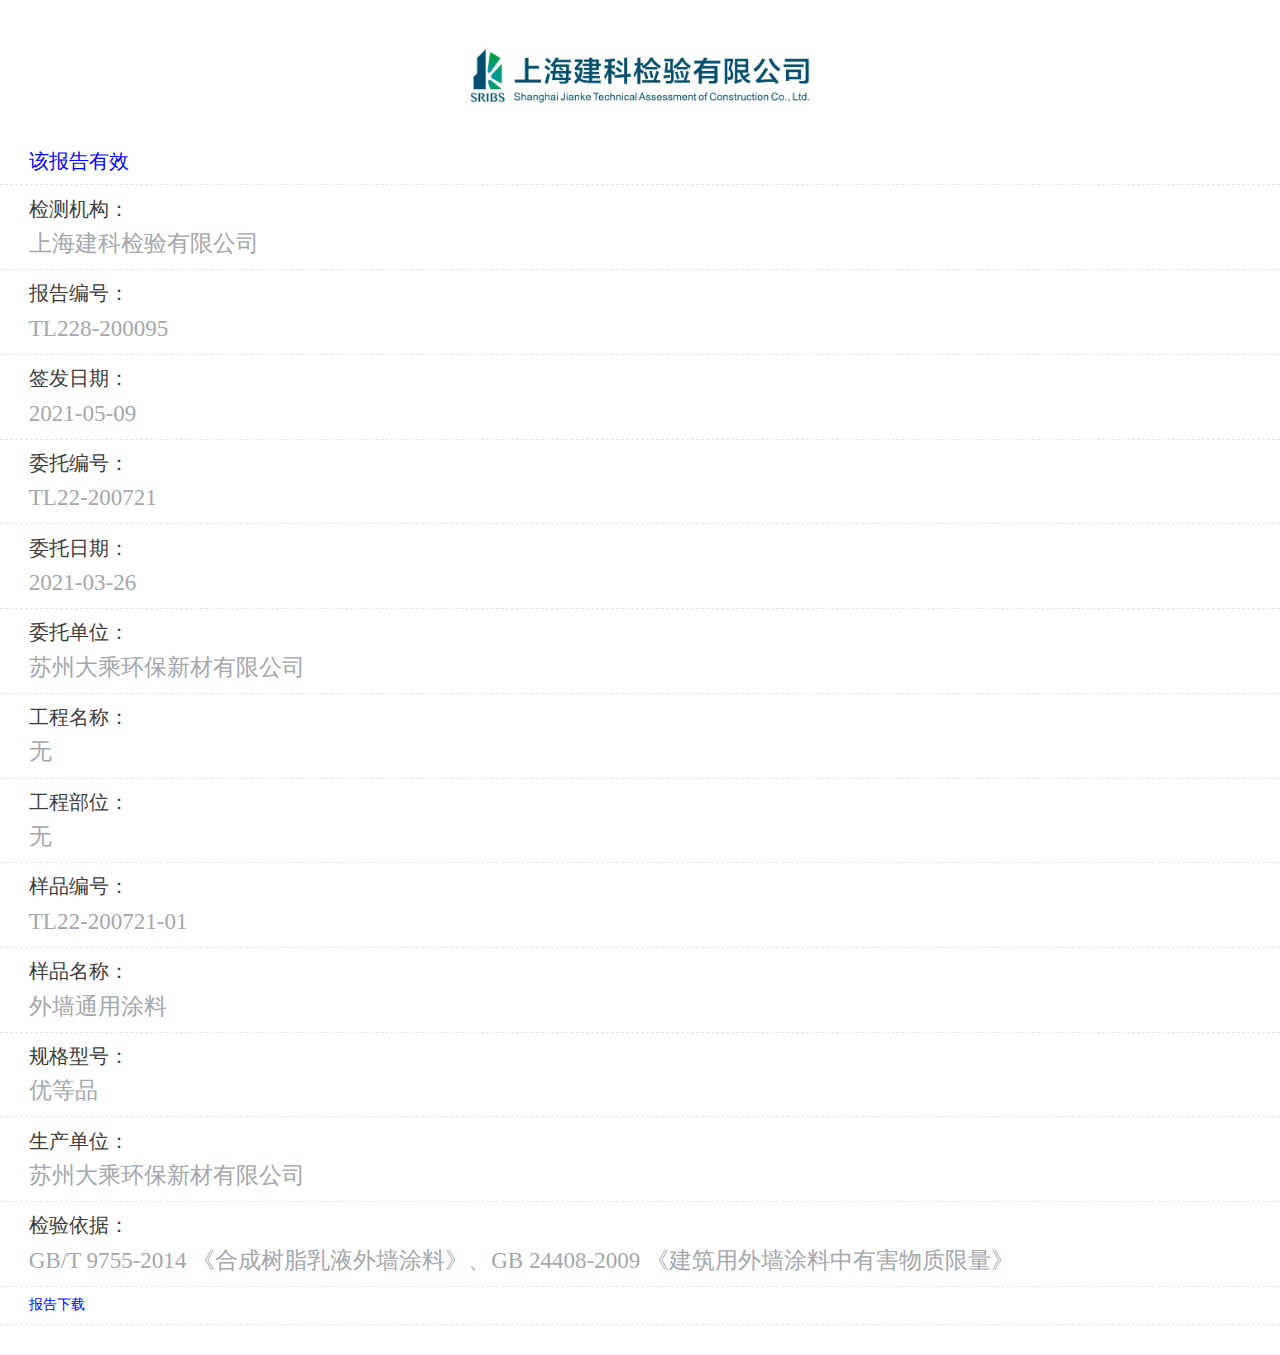
==== Wechat/TL228-200095/index.html @ a90203a4 "外墙通用涂料" ====
<!DOCTYPE html>
<!-- saved from url=(0062)https://zy.jktac.com/WeChat/rQuery?rId=6fefe2&rNo=TL226-220335 -->
<html class="pc" style="font-size: 72px;">

<head>
    <meta http-equiv="Content-Type" content="text/html; charset=UTF-8">
    <meta name="viewport" content="width=device-width">
    <title>报告查询</title>
    <link href="./css/commonwx.css" rel="stylesheet">
    <script src="./js/jquery.min.js" type="text/javascript"></script>
    <script src="./js/layer.js"></script>
    <link rel="stylesheet" href="./css/layer.css" id="layuicss-skinlayercss">
    <script src="./js/common.js"></script>
    <script src="./js/handle.js"></script>
    <style type="text/css">
        .simpread-theme-root {
            font-size: 62.5% !important
        }

        sr-rd-content,
        sr-rd-desc,
        sr-rd-title {
            width: 100%
        }

        sr-rd-title {
            display: -webkit-box;
            margin: 1em 0 .5em;
            overflow: hidden;
            text-overflow: ellipsis;
            text-rendering: optimizelegibility;
            -webkit-line-clamp: 3;
            -webkit-box-orient: vertical
        }

        sr-rd-content {
            text-align: left;
            word-break: break-word
        }

        sr-rd-desc {
            text-align: justify;
            line-height: 2.4;
            margin: 0 0 1.2em;
            box-sizing: border-box
        }

        sr-rd-content {
            font-size: 25.6px;
            font-size: 1.6rem;
            line-height: 1.6
        }

        sr-rd-content h1,
        sr-rd-content h1 *,
        sr-rd-content h2,
        sr-rd-content h2 *,
        sr-rd-content h3,
        sr-rd-content h3 *,
        sr-rd-content h4,
        sr-rd-content h4 *,
        sr-rd-content h5,
        sr-rd-content h5 *,
        sr-rd-content h6,
        sr-rd-content h6 * {
            word-break: break-all
        }

        sr-rd-content div,
        sr-rd-content p {
            display: block;
            float: inherit;
            line-height: 1.6;
            font-size: 25.6px;
            font-size: 1.6rem
        }

        sr-rd-content div,
        sr-rd-content p,
        sr-rd-content pre,
        sr-rd-content sr-blockquote {
            margin: 0 0 1.2em;
            word-break: break-word
        }

        sr-rd-content a {
            padding: 0 5px;
            vertical-align: baseline;
            vertical-align: initial
        }

        sr-rd-content a,
        sr-rd-content a:link {
            color: inherit;
            font-size: inherit;
            font-weight: inherit;
            border: none
        }

        sr-rd-content a:hover {
            background: transparent
        }

        sr-rd-content img {
            margin: 10px;
            padding: 5px;
            max-width: 100%;
            background: #fff;
            border: 1px solid #bbb;
            box-shadow: 1px 1px 3px #d4d4d4
        }

        sr-rd-content figcaption {
            text-align: center;
            font-size: 14px
        }

        sr-rd-content sr-blockquote {
            display: block;
            position: relative;
            padding: 15px 25px;
            text-align: left;
            line-height: inherit
        }

        sr-rd-content sr-blockquote:before {
            position: absolute
        }

        sr-rd-content sr-blockquote * {
            margin: 0;
            font-size: inherit
        }

        sr-rd-content table {
            width: 100%;
            margin: 0 0 1.2em;
            word-break: keep-all;
            word-break: normal;
            overflow: auto;
            border: none
        }

        sr-rd-content table td,
        sr-rd-content table th {
            border: none
        }

        sr-rd-content ul {
            margin: 0 0 1.2em;
            margin-left: 1.3em;
            padding: 0;
            list-style: disc
        }

        sr-rd-content ol {
            list-style: decimal;
            margin: 0;
            padding: 0
        }

        sr-rd-content ol li,
        sr-rd-content ul li {
            font-size: inherit;
            list-style: disc;
            margin: 0 0 1.2em
        }

        sr-rd-content ol li {
            list-style: decimal;
            margin-left: 1.3em
        }

        sr-rd-content ol li *,
        sr-rd-content ul li * {
            margin: 0;
            text-align: left;
            text-align: initial
        }

        sr-rd-content li ol,
        sr-rd-content li ul {
            margin-bottom: .8em;
            margin-left: 2em
        }

        sr-rd-content li ul {
            list-style: circle
        }

        sr-rd-content pre {
            font-family: Consolas, Monaco, Andale Mono, Source Code Pro, Liberation Mono, Courier, monospace;
            display: block;
            padding: 15px;
            line-height: 1.5;
            word-break: break-all;
            word-wrap: break-word;
            white-space: pre;
            overflow: auto
        }

        sr-rd-content pre,
        sr-rd-content pre *,
        sr-rd-content pre div {
            font-size: 17.6px;
            font-size: 1.1rem
        }

        sr-rd-content li pre code,
        sr-rd-content p pre code,
        sr-rd-content pre {
            background-color: transparent;
            border: none
        }

        sr-rd-content pre code {
            margin: 0;
            padding: 0
        }

        sr-rd-content pre code,
        sr-rd-content pre code * {
            font-size: 17.6px;
            font-size: 1.1rem
        }

        sr-rd-content pre p {
            margin: 0;
            padding: 0;
            color: inherit;
            font-size: inherit;
            line-height: inherit
        }

        sr-rd-content li code,
        sr-rd-content p code {
            margin: 0 4px;
            padding: 2px 4px;
            font-size: 17.6px;
            font-size: 1.1rem
        }

        sr-rd-content mark {
            margin: 0 5px;
            padding: 2px;
            background: #fffdd1;
            border-bottom: 1px solid #ffedce
        }

        .sr-rd-content-img {
            width: 90%;
            height: auto
        }

        .sr-rd-content-img-load {
            width: 48px;
            height: 48px;
            margin: 0;
            padding: 0;
            border-style: none;
            border-width: 0;
            background-repeat: no-repeat;
            background-image: url([data-uri])
        }

        .sr-rd-content-center {
            text-align: center;
            display: -webkit-box;
            -webkit-box-align: center;
            -webkit-box-pack: center;
            -webkit-box-orient: vertical
        }

        .sr-rd-content-center-small {
            display: -webkit-inline-box;
            display: -ms-inline-flexbox;
            display: inline-flex
        }

        .sr-rd-content-center-small img {
            margin: 0;
            padding: 0;
            border: 0;
            box-shadow: none
        }

        img.simpread-img-broken {
            cursor: pointer
        }

        .sr-rd-content-nobeautify {
            margin: 0;
            padding: 0;
            border: 0;
            box-shadow: 0 0 0
        }

        sr-rd-mult {
            display: -webkit-box;
            display: -ms-flexbox;
            display: flex;
            -webkit-box-orient: horizontal;
            -webkit-box-direction: normal;
            -ms-flex-direction: row;
            flex-direction: row;
            margin: 0 0 16px;
            padding: 16px 0 24px;
            width: 100%;
            background-color: #fff;
            border-radius: 4px;
            box-shadow: 0 1px 2px 0 rgba(60, 64, 67, .3), 0 2px 6px 2px rgba(60, 64, 67, .15)
        }

        sr-rd-mult:hover {
            -webkit-transition: all .45s 0ms;
            transition: all .45s 0ms;
            box-shadow: 1px 1px 8px rgba(0, 0, 0, .16)
        }

        sr-rd-mult sr-rd-mult-content {
            padding: 0 16px;
            overflow: auto
        }

        sr-rd-mult sr-rd-mult-avatar,
        sr-rd-mult sr-rd-mult-content {
            display: -webkit-box;
            display: -ms-flexbox;
            display: flex;
            -webkit-box-orient: vertical;
            -webkit-box-direction: normal;
            -ms-flex-direction: column;
            flex-direction: column
        }

        sr-rd-mult sr-rd-mult-avatar {
            -webkit-box-align: center;
            -ms-flex-align: center;
            align-items: center;
            margin: 0 15px
        }

        sr-rd-mult sr-rd-mult-avatar span {
            display: -webkit-box;
            -webkit-line-clamp: 1;
            -webkit-box-orient: vertical;
            max-width: 75px;
            overflow: hidden;
            text-overflow: ellipsis;
            text-align: left;
            font-size: 16px;
            font-size: 1rem
        }

        sr-rd-mult sr-rd-mult-avatar img {
            margin-bottom: 0;
            max-width: 50px;
            max-height: 50px;
            width: 50px;
            height: 50px;
            border-radius: 50%
        }

        sr-rd-mult sr-rd-mult-content img {
            max-width: 80%
        }

        sr-rd-mult sr-rd-mult-avatar .sr-rd-content-center {
            margin: 0
        }

        sr-page {
            display: -webkit-box;
            display: -ms-flexbox;
            display: flex;
            -webkit-box-orient: horizontal;
            -webkit-box-direction: normal;
            -ms-flex-direction: row;
            flex-direction: row;
            -webkit-box-pack: justify;
            -ms-flex-pack: justify;
            justify-content: space-between;
            width: 100%
        }
    </style>
    <style type="text/css">
        sr-rd-theme-github {
            display: none
        }

        sr-rd-content h1,
        sr-rd-content h2,
        sr-rd-content h3,
        sr-rd-content h4,
        sr-rd-content h5,
        sr-rd-content h6 {
            position: relative;
            margin-top: 1em;
            margin-bottom: 1pc;
            font-weight: 700;
            line-height: 1.4;
            text-align: left;
            color: #363636
        }

        sr-rd-content h1 {
            padding-bottom: .3em;
            font-size: 57.6px;
            font-size: 3.6rem;
            line-height: 1.2
        }

        sr-rd-content h2 {
            padding-bottom: .3em;
            font-size: 44.8px;
            font-size: 2.8rem;
            line-height: 1.225
        }

        sr-rd-content h3 {
            font-size: 38.4px;
            font-size: 2.4rem;
            line-height: 1.43
        }

        sr-rd-content h4 {
            font-size: 32px;
            font-size: 2rem
        }

        sr-rd-content h5,
        sr-rd-content h6 {
            font-size: 25.6px;
            font-size: 1.6rem
        }

        sr-rd-content h6 {
            color: #777
        }

        sr-rd-content ol,
        sr-rd-content ul {
            list-style-type: disc;
            padding: 0;
            padding-left: 2em
        }

        sr-rd-content ol ol,
        sr-rd-content ul ol {
            list-style-type: lower-roman
        }

        sr-rd-content ol ol ol,
        sr-rd-content ol ul ol,
        sr-rd-content ul ol ol,
        sr-rd-content ul ul ol {
            list-style-type: lower-alpha
        }

        sr-rd-content table {
            width: 100%;
            overflow: auto;
            word-break: normal;
            word-break: keep-all
        }

        sr-rd-content table th {
            font-weight: 700
        }

        sr-rd-content table td,
        sr-rd-content table th {
            padding: 6px 13px;
            border: 1px solid #ddd
        }

        sr-rd-content table tr {
            background-color: #fff;
            border-top: 1px solid #ccc
        }

        sr-rd-content table tr:nth-child(2n) {
            background-color: #f8f8f8
        }

        sr-rd-content sr-blockquote {
            border-left: 4px solid #ddd
        }

        .simpread-theme-root {
            background-color: #fff;
            color: #333
        }

        sr-rd-title {
            font-family: PT Sans, SF UI Display, \.PingFang SC, PingFang SC, Neue Haas Grotesk Text Pro, Arial Nova, Segoe UI, Microsoft YaHei, Microsoft JhengHei, Helvetica Neue, Source Han Sans SC, Noto Sans CJK SC, Source Han Sans CN, Noto Sans SC, Source Han Sans TC, Noto Sans CJK TC, Hiragino Sans GB, sans-serif;
            font-size: 54.4px;
            font-size: 3.4rem;
            font-weight: 700;
            line-height: 1.3
        }

        sr-rd-desc {
            position: relative;
            margin: 0;
            margin-bottom: 30px;
            padding: 25px;
            padding-left: 56px;
            font-size: 28.8px;
            font-size: 1.8rem;
            color: #777;
            background-color: rgba(0, 0, 0, .05);
            box-sizing: border-box
        }

        sr-rd-desc:before {
            content: "\201C";
            position: absolute;
            top: -28px;
            left: 16px;
            font-size: 80px;
            font-family: Arial;
            color: rgba(0, 0, 0, .15)
        }

        sr-rd-content,
        sr-rd-content *,
        sr-rd-content div,
        sr-rd-content p {
            color: #363636;
            font-weight: 400;
            line-height: 1.8
        }

        sr-rd-content b *,
        sr-rd-content strong,
        sr-rd-content strong * sr-rd-content b {
            -webkit-animation: none 0s ease 0s 1 normal none running;
            animation: none 0s ease 0s 1 normal none running;
            -webkit-backface-visibility: visible;
            backface-visibility: visible;
            background: transparent none repeat 0 0/auto auto padding-box border-box scroll;
            border: medium none currentColor;
            border-collapse: separate;
            -o-border-image: none;
            border-image: none;
            border-radius: 0;
            border-spacing: 0;
            bottom: auto;
            box-shadow: none;
            box-sizing: content-box;
            caption-side: top;
            clear: none;
            clip: auto;
            color: #000;
            -webkit-columns: auto;
            -moz-columns: auto;
            columns: auto;
            -webkit-column-count: auto;
            -moz-column-count: auto;
            column-count: auto;
            -webkit-column-fill: balance;
            -moz-column-fill: balance;
            column-fill: balance;
            -webkit-column-gap: normal;
            -moz-column-gap: normal;
            column-gap: normal;
            -webkit-column-rule: medium none currentColor;
            -moz-column-rule: medium none currentColor;
            column-rule: medium none currentColor;
            -webkit-column-span: 1;
            -moz-column-span: 1;
            column-span: 1;
            -webkit-column-width: auto;
            -moz-column-width: auto;
            column-width: auto;
            content: normal;
            counter-increment: none;
            counter-reset: none;
            cursor: auto;
            direction: ltr;
            display: inline;
            empty-cells: show;
            float: none;
            font-family: serif;
            font-size: medium;
            font-style: normal;
            font-variant: normal;
            font-weight: 400;
            font-stretch: normal;
            line-height: normal;
            height: auto;
            -webkit-hyphens: none;
            -ms-hyphens: none;
            hyphens: none;
            left: auto;
            letter-spacing: normal;
            list-style: disc outside none;
            margin: 0;
            max-height: none;
            max-width: none;
            min-height: 0;
            min-width: 0;
            opacity: 1;
            orphans: 2;
            outline: medium none invert;
            overflow: visible;
            overflow-x: visible;
            overflow-y: visible;
            padding: 0;
            page-break-after: auto;
            page-break-before: auto;
            page-break-inside: auto;
            -webkit-perspective: none;
            perspective: none;
            -webkit-perspective-origin: 50% 50%;
            perspective-origin: 50% 50%;
            position: static;
            right: auto;
            -moz-tab-size: 8;
            -o-tab-size: 8;
            tab-size: 8;
            table-layout: auto;
            text-align: left;
            text-align-last: auto;
            text-decoration: none;
            text-indent: 0;
            text-shadow: none;
            text-transform: none;
            top: auto;
            -webkit-transform: none;
            transform: none;
            -webkit-transform-origin: 50% 50% 0;
            transform-origin: 50% 50% 0;
            -webkit-transform-style: flat;
            transform-style: flat;
            -webkit-transition: none 0s ease 0s;
            transition: none 0s ease 0s;
            unicode-bidi: normal;
            vertical-align: baseline;
            visibility: visible;
            white-space: normal;
            widows: 2;
            width: auto;
            word-spacing: normal;
            z-index: auto;
            all: initial
        }

        sr-rd-content a,
        sr-rd-content a:link {
            color: #4183c4;
            text-decoration: none
        }

        sr-rd-content a:active,
        sr-rd-content a:focus,
        sr-rd-content a:hover {
            color: #4183c4;
            text-decoration: underline
        }

        sr-rd-content pre {
            background-color: #f7f7f7;
            border-radius: 3px
        }

        sr-rd-content li code,
        sr-rd-content p code {
            background-color: rgba(0, 0, 0, .04);
            border-radius: 3px
        }

        .simpread-multi-root {
            background: #f8f9fa
        }
    </style>
    <style type="text/css">
        sr-rd-theme-newsprint {
            display: none
        }

        sr-rd-content h1,
        sr-rd-content h2,
        sr-rd-content h3,
        sr-rd-content h4,
        sr-rd-content h5,
        sr-rd-content h6 {
            font-weight: 700
        }

        sr-rd-content h1 {
            font-size: 48px;
            font-size: 3rem;
            line-height: 1.6em;
            margin-top: 2em
        }

        sr-rd-content h2,
        sr-rd-content h3 {
            font-size: 32px;
            font-size: 2rem;
            line-height: 1.15;
            margin-top: 2.285714em;
            margin-bottom: 1.15em
        }

        sr-rd-content h3 {
            font-weight: 400
        }

        sr-rd-content h4 {
            font-size: 28.8px;
            font-size: 1.8rem;
            margin-top: 2.67em
        }

        sr-rd-content h5,
        sr-rd-content h6 {
            font-size: 25.6px;
            font-size: 1.6rem
        }

        sr-rd-content h1 {
            border-bottom: 1px solid;
            margin-bottom: 1.875em;
            padding-bottom: .8125em
        }

        sr-rd-content ol,
        sr-rd-content ul {
            margin: 0 0 1.5em 1.5em
        }

        sr-rd-content ol li {
            list-style-type: decimal;
            list-style-position: outside
        }

        sr-rd-content ul li {
            list-style-type: disc;
            list-style-position: outside
        }

        sr-rd-content table {
            width: 100%;
            margin-bottom: 1.5em;
            font-size: 25.6px;
            font-size: 1.6rem
        }

        sr-rd-content thead th,
        tfoot th {
            padding: .25em .25em .25em .4em;
            text-transform: uppercase
        }

        sr-rd-content th {
            text-align: left
        }

        sr-rd-content td {
            vertical-align: top;
            padding: .25em .25em .25em .4em
        }

        sr-rd-content thead {
            background-color: #dadada
        }

        sr-rd-content tr:nth-child(2n) {
            background: #e8e7e7
        }

        sr-rd-content sr-blockquote {
            padding: 10px 15px;
            border-left-style: solid;
            border-left-width: 10px;
            border-color: #d6dbdf;
            background: none repeat scroll 0 0 rgba(102, 128, 153, .05);
            text-align: left
        }

        sr-rd-content sr-blockquote:before {
            content: ""
        }

        .simpread-multi-root,
        .simpread-theme-root {
            background-color: #f3f2ee;
            color: #2c3e50
        }

        sr-rd-title {
            font-family: PingFang SC, Hiragino Sans GB, Microsoft Yahei, WenQuanYi Micro Hei, sans-serif;
            line-height: 1.5;
            font-weight: 500;
            font-size: 48px;
            font-size: 3rem;
            color: #07b;
            border-bottom: 1px solid;
            margin-bottom: 1.875em;
            padding-bottom: .8125em
        }

        sr-rd-desc {
            color: rgba(102, 128, 153, .6);
            background-color: rgba(102, 128, 153, .075);
            border-radius: 4px;
            margin-bottom: 1em;
            padding: 15px;
            font-size: 32px;
            font-size: 2rem;
            line-height: 1.5;
            text-align: center
        }

        sr-rd-content,
        sr-rd-content *,
        sr-rd-content div,
        sr-rd-content p {
            line-height: 1.8;
            color: #2c3e50
        }

        sr-rd-content a,
        sr-rd-content a:link {
            color: #08c;
            text-decoration: none
        }

        sr-rd-content a:active,
        sr-rd-content a:focus,
        sr-rd-content a:hover {
            color: #5ba4e5
        }

        sr-rd-content li code,
        sr-rd-content p code,
        sr-rd-content pre {
            background-color: #dadada
        }

        sr-rd-mult {
            background-color: rgba(102, 128, 153, .075)
        }
    </style>
    <style type="text/css">
        sr-rd-theme-gothic {
            display: none
        }

        sr-rd-content h1 {
            line-height: 64px;
            line-height: 4rem;
            margin: 64px 0 28px;
            margin: 4rem 0 1.75rem;
            padding: 20px 30px
        }

        sr-rd-content h1,
        sr-rd-content h2 {
            font-weight: 400;
            text-align: center;
            text-transform: uppercase
        }

        sr-rd-content h2 {
            line-height: 48px;
            line-height: 3rem;
            margin: 48px 0 31px;
            margin: 3rem 0 1.9375rem;
            padding: 0 30px
        }

        sr-rd-content h3,
        sr-rd-content h4,
        sr-rd-content h5 {
            font-weight: 400
        }

        sr-rd-content h6 {
            font-weight: 700
        }

        sr-rd-content h1 {
            font-size: 57.6px;
            font-size: 3.6rem
        }

        sr-rd-content h2 {
            font-size: 51.2px;
            font-size: 3.2rem
        }

        sr-rd-content h3 {
            font-size: 40px;
            font-size: 2.5rem
        }

        sr-rd-content h4 {
            font-size: 35.2px;
            font-size: 2.2rem
        }

        sr-rd-content h5 {
            font-size: 30.4px;
            font-size: 1.9rem
        }

        sr-rd-content h6 {
            font-size: 27.2px;
            font-size: 1.7rem
        }

        sr-rd-content h1,
        sr-rd-content h2,
        sr-rd-content h3,
        sr-rd-content h4,
        sr-rd-content h5,
        sr-rd-content h6 {
            margin-top: 1.2em;
            margin-bottom: .6em;
            color: #111
        }

        sr-rd-content ol,
        sr-rd-content ul {
            list-style-type: disc;
            margin-left: 3em
        }

        sr-rd-content ol ol,
        sr-rd-content ul ol {
            list-style-type: lower-roman
        }

        sr-rd-content ol ol ol,
        sr-rd-content ol ul ol,
        sr-rd-content ul ol ol,
        sr-rd-content ul ul ol {
            list-style-type: lower-alpha
        }

        sr-rd-content table {
            margin-bottom: 20px
        }

        sr-rd-content table td,
        sr-rd-content table th {
            padding: 8px;
            line-height: 20px;
            line-height: 1.25rem;
            vertical-align: top;
            border-top: 1px solid #ddd
        }

        sr-rd-content table th {
            font-weight: 700
        }

        sr-rd-content table thead th {
            vertical-align: bottom
        }

        sr-rd-content table caption+thead tr:first-child td,
        sr-rd-content table caption+thead tr:first-child th,
        sr-rd-content table colgroup+thead tr:first-child td,
        sr-rd-content table colgroup+thead tr:first-child th,
        sr-rd-content table thead:first-child tr:first-child td,
        sr-rd-content table thead:first-child tr:first-child th {
            border-top: 0
        }

        sr-rd-content table tbody+tbody {
            border-top: 2px solid #ddd
        }

        sr-rd-content sr-blockquote {
            margin: 0 0 17.777px;
            margin: 0 0 1.11111rem;
            padding: 8px 17.777px 0 16.888px;
            padding: .5rem 1.11111rem 0 1.05556rem;
            border-left: 1px solid gray
        }

        sr-rd-content sr-blockquote,
        sr-rd-content sr-blockquote p {
            line-height: 2;
            color: #6f6f6f
        }

        .simpread-multi-root,
        .simpread-theme-root {
            background: #fcfcfc;
            color: #333
        }

        sr-rd-title {
            font-weight: 400;
            line-height: 64px;
            line-height: 4rem;
            text-align: center;
            text-transform: uppercase;
            color: #111;
            font-size: 51.2px;
            font-size: 3.2rem
        }

        sr-rd-desc {
            margin: 0 0 17.777px;
            margin: 0 0 1.11111rem;
            padding: 8px 17.777px 0 16.888px;
            padding: .5rem 1.11111rem 0 1.05556rem;
            font-size: 32px;
            font-size: 2rem;
            line-height: 2;
            color: #6f6f6f;
            border-left: 1px solid gray
        }

        sr-rd-content {
            font-weight: 400;
            color: #333
        }

        sr-rd-content *,
        sr-rd-content div,
        sr-rd-content p {
            color: #333
        }

        sr-rd-content a,
        sr-rd-content a:link {
            color: #900;
            text-decoration: none
        }

        sr-rd-content a:active,
        sr-rd-content a:focus,
        sr-rd-content a:hover {
            color: #900;
            text-decoration: underline
        }

        sr-rd-content li code,
        sr-rd-content p code,
        sr-rd-content pre {
            background-color: transparent;
            border: 1px solid #ccc
        }

        sr-rd-mult {
            background-color: #f2f2f2
        }
    </style>
    <style type="text/css">
        sr-rd-theme-engwrite {
            display: none
        }

        sr-rd-content h1,
        sr-rd-content h2,
        sr-rd-content h3,
        sr-rd-content h4,
        sr-rd-content h5,
        sr-rd-content h6 {
            margin: 20px 0 10px;
            padding: 0;
            font-weight: 500;
            -webkit-font-smoothing: antialiased
        }

        sr-rd-content h1 {
            font-weight: 300;
            text-align: center;
            font-size: 44.8px;
            font-size: 2.8rem;
            color: #933d3f
        }

        sr-rd-content h2 {
            font-size: 38.4px;
            font-size: 2.4rem;
            border-bottom: 1px solid #ccc;
            color: #000
        }

        sr-rd-content h3 {
            font-size: 28.8px;
            font-size: 1.8rem
        }

        sr-rd-content h4,
        sr-rd-content h5,
        sr-rd-content h6 {
            font-size: 25.6px;
            font-size: 1.6rem
        }

        sr-rd-content h6 {
            color: #777
        }

        sr-rd-content ol,
        sr-rd-content ul {
            padding-left: 30px
        }

        sr-rd-content ol li>:first-child,
        sr-rd-content ol li ol:first-of-type,
        sr-rd-content ol li ul:first-of-type,
        sr-rd-content ul li>:first-child,
        sr-rd-content ul li ol:first-of-type,
        sr-rd-content ul li ul:first-of-type {
            margin-top: 0
        }

        sr-rd-content ol ol,
        sr-rd-content ol ul,
        sr-rd-content ul ol,
        sr-rd-content ul ul {
            margin-bottom: 0
        }

        sr-rd-content table th {
            font-weight: 700
        }

        sr-rd-content table td,
        sr-rd-content table th {
            border: 1px solid #ccc;
            padding: 6px 13px
        }

        sr-rd-content table tr {
            border-top: 1px solid #ccc;
            background-color: #fff
        }

        sr-rd-content table tr:nth-child(2n) {
            background-color: #f8f8f8
        }

        sr-rd-content sr-blockquote {
            text-align: left;
            border-top: 1px dotted #cdc7bc;
            border-bottom: 1px dotted #cdc7bc;
            background-color: #f8edda;
            color: #777
        }

        sr-blockquote>:first-child {
            margin-top: 0
        }

        sr-blockquote>:last-child {
            margin-bottom: 0
        }

        .simpread-multi-root,
        .simpread-theme-root {
            background-color: #fcf5ed;
            color: #333
        }

        sr-rd-title {
            font-weight: 300;
            text-align: center;
            font-size: 44.8px;
            font-size: 2.8rem;
            color: #933d3f
        }

        sr-rd-desc {
            padding: 10px;
            background-color: #f8edda;
            color: #777;
            font-size: 32px;
            font-size: 2rem;
            text-align: center;
            border-top: 1px dotted #cdc7bc;
            border-bottom: 1px dotted #cdc7bc
        }

        sr-rd-content {
            padding: 20px 0;
            margin: 0 auto
        }

        sr-rd-content,
        sr-rd-content *,
        sr-rd-content div,
        sr-rd-content p {
            color: #333;
            line-height: 1.8
        }

        sr-rd-content a,
        sr-rd-content a:link {
            color: #ae3737;
            text-decoration: none
        }

        sr-rd-content a:active,
        sr-rd-content a:focus,
        sr-rd-content a:hover {
            text-decoration: underline
        }

        sr-rd-content pre {
            background-color: transparent;
            border: 1px solid #ccc;
            border-radius: 3px
        }

        sr-rd-content li code,
        sr-rd-content p code {
            border: 1px solid #eaeaea;
            background-color: #f4ece3;
            border-radius: 3px
        }

        sr-rd-mult {
            background-color: #f8edda
        }
    </style>
    <style type="text/css">
        sr-rd-theme-octopress {
            display: none
        }

        sr-rd-content h1 {
            font-size: 56.32px;
            font-size: 3.52rem;
            line-height: 30.72px;
            line-height: 1.92rem
        }

        sr-rd-content h1,
        sr-rd-content h2,
        sr-rd-content h3,
        sr-rd-content h4,
        sr-rd-content h5,
        sr-rd-content h6 {
            text-rendering: optimizelegibility;
            margin-bottom: 20.8px;
            margin-bottom: 1.3rem;
            font-weight: 700
        }

        sr-rd-content h2 {
            font-size: 38.4px;
            font-size: 2.4rem
        }

        sr-rd-content h3 {
            font-size: 33.28px;
            font-size: 2.08rem
        }

        sr-rd-content h4 {
            font-size: 28.8px;
            font-size: 1.8rem
        }

        sr-rd-content h5,
        sr-rd-content h6 {
            font-size: 25.6px;
            font-size: 1.6rem
        }

        sr-rd-content h1,
        sr-rd-content h2 {
            padding-top: 27.2px;
            padding-top: 1.7rem;
            padding-bottom: 19.2px;
            padding-bottom: 1.2rem;
            background: url("[data-uri]") 0 100% repeat-x
        }

        sr-rd-content h2 {
            padding-top: 20.8px;
            padding-top: 1.3rem;
            padding-bottom: 0
        }

        sr-rd-content ul {
            list-style-type: disc
        }

        sr-rd-content ul ul {
            list-style-type: circle;
            margin-bottom: 0
        }

        sr-rd-content ul ul ul {
            list-style-type: square;
            margin-bottom: 0
        }

        sr-rd-content ol {
            list-style-type: decimal
        }

        sr-rd-content ol ol {
            list-style-type: lower-alpha;
            margin-bottom: 0
        }

        sr-rd-content ol ol ol {
            list-style-type: lower-roman;
            margin-bottom: 0
        }

        sr-rd-content ol,
        sr-rd-content ol ol,
        sr-rd-content ol ul,
        sr-rd-content ul,
        sr-rd-content ul ol,
        sr-rd-content ul ul {
            margin-left: 1.3em
        }

        sr-rd-content ol ol,
        sr-rd-content ol ul,
        sr-rd-content ul ol,
        sr-rd-content ul ul {
            margin-bottom: 0
        }

        sr-rd-content table {
            width: 100%;
            overflow: auto;
            word-break: normal;
            word-break: keep-all
        }

        sr-rd-content table th {
            font-weight: 700
        }

        sr-rd-content table td,
        sr-rd-content table th {
            padding: 6px 13px;
            border: 1px solid #ddd
        }

        sr-rd-content table tr {
            background-color: #fff;
            border-top: 1px solid #ccc
        }

        sr-rd-content table tr:nth-child(2n) {
            background-color: #f8f8f8
        }

        sr-rd-content sr-blockquote {
            font-style: italic;
            font-size: inherit;
            line-height: 2;
            padding-left: 1em;
            border-left: 4px solid hsla(0, 0%, 67%, .5)
        }

        .simpread-multi-root,
        .simpread-theme-root {
            background: #f8f8f8 url("[data-uri]") 0 0;
            color: #333
        }

        sr-rd-title {
            font-size: 56.32px;
            font-size: 3.52rem;
            line-height: 64px;
            line-height: 4rem;
            font-weight: 700;
            background: url([data-uri]…sTAAALEwEAmpwYAAAAFUlEQVQIHWNIS0sr/v//PwMMDzY+ADqMahlW4J91AAAAAElFTkSuQmCC) 0 100% repeat-x
        }

        sr-rd-desc {
            font-style: italic;
            font-size: 30.72px;
            font-size: 1.92rem;
            line-height: 2;
            padding-left: 1em;
            border-left: 4px solid hsla(0, 0%, 67%, .5)
        }

        sr-rd-content {
            margin: 0 auto;
            padding: 1em 0
        }

        sr-rd-content,
        sr-rd-content *,
        sr-rd-content div,
        sr-rd-content p {
            line-height: 2;
            color: #333
        }

        sr-rd-content a,
        sr-rd-content a:link {
            color: #1863a1;
            text-decoration: underline
        }

        sr-rd-content a:active,
        sr-rd-content a:focus,
        sr-rd-content a:hover {
            color: #0181eb;
            text-decoration: underline
        }

        sr-rd-content pre {
            color: #586e75;
            background-color: #fdf6e3;
            border-radius: .4em;
            border: 1px solid #e7dec3
        }

        sr-rd-content li code,
        sr-rd-content p code {
            color: #555;
            background-color: transparent;
            border: 1px solid #ddd
        }

        sr-rd-mult {
            background-color: #ededed
        }
    </style>
    <style type="text/css">
        sr-rd-theme-pixyii {
            display: none
        }

        sr-rd-content h1,
        sr-rd-content h1 *,
        sr-rd-content h2,
        sr-rd-content h2 *,
        sr-rd-content h3,
        sr-rd-content h3 *,
        sr-rd-content h4,
        sr-rd-content h4 *,
        sr-rd-content h5,
        sr-rd-content h5 *,
        sr-rd-content h6,
        sr-rd-content h6 * {
            color: inherit;
            font-weight: 900;
            line-height: 1.2;
            margin: 1em 0
        }

        sr-rd-content h1,
        sr-rd-content h1 * {
            font-size: 62.72px;
            font-size: 3.92rem
        }

        sr-rd-content h2,
        sr-rd-content h2 * {
            font-size: 58.24px;
            font-size: 3.64rem
        }

        sr-rd-content h3,
        sr-rd-content h3 * {
            font-size: 36.4px;
            font-size: 2.275rem
        }

        sr-rd-content h4,
        sr-rd-content h4 * {
            font-size: 29.12px;
            font-size: 1.82rem
        }

        sr-rd-content h5,
        sr-rd-content h5 *,
        sr-rd-content h6,
        sr-rd-content h6 * {
            font-size: 25.168px;
            font-size: 1.573rem
        }

        sr-rd-content ol,
        sr-rd-content ul {
            font-size: 28px;
            font-size: 1.75rem;
            line-height: 24px;
            line-height: 1.5rem
        }

        sr-rd-content li {
            font-size: 25.2px;
            font-size: 1.575rem;
            line-height: 1.8;
            margin: 0;
            position: relative
        }

        sr-rd-content table {
            width: 100%;
            font-size: 25.2px;
            font-size: 1.575rem
        }

        sr-rd-content table>tbody>tr>td,
        sr-rd-content table>tbody>tr>th,
        sr-rd-content table>tfoot>tr>td,
        sr-rd-content table>tfoot>tr>th,
        sr-rd-content table>thead>tr>td,
        sr-rd-content table>thead>tr>th {
            padding: 12px;
            line-height: 1.2;
            vertical-align: top;
            border-top: 1px solid #333
        }

        sr-rd-content table>thead>tr>th {
            vertical-align: bottom;
            border-bottom: 2px solid #333
        }

        sr-rd-content table>caption+thead>tr:first-child>td,
        sr-rd-content table>caption+thead>tr:first-child>th,
        sr-rd-content table>colgroup+thead>tr:first-child>td,
        sr-rd-content table>colgroup+thead>tr:first-child>th,
        sr-rd-content table>thead:first-child>tr:first-child>td,
        sr-rd-content table>thead:first-child>tr:first-child>th {
            border-top: 0
        }

        sr-rd-content table>tbody+tbody {
            border-top: 2px solid #333
        }

        sr-rd-content sr-blockquote {
            margin: 16px 0;
            margin: 1rem 0;
            padding: 1.33em;
            font-style: italic;
            border-left: 5px solid #7a7a7a;
            color: #555
        }

        .simpread-theme-root {
            background-color: #fff;
            color: #555
        }

        sr-rd-title {
            font-family: PingFang SC, Hiragino Sans GB, Microsoft Yahei, WenQuanYi Micro Hei, sans-serif;
            font-size: 67.2px;
            font-size: 4.2rem;
            font-weight: 900;
            line-height: 1.2
        }

        sr-rd-desc {
            margin: 16px 0;
            margin: 1rem 0;
            padding: 1.33em;
            font-style: italic;
            font-size: 32px;
            font-size: 2rem;
            line-height: 2;
            border-left: 5px solid #7a7a7a;
            color: #555
        }

        sr-rd-content {
            font-size: 33.6px;
            font-size: 2.1rem;
            line-height: 1.8;
            font-weight: 400;
            color: #555
        }

        sr-rd-content *,
        sr-rd-content div,
        sr-rd-content p {
            color: #555;
            font-size: 28px;
            font-size: 1.75rem;
            line-height: 1.8;
            font-weight: 300
        }

        sr-rd-content b,
        sr-rd-content b *,
        sr-rd-content strong,
        sr-rd-content strong * {
            font-weight: 700
        }

        sr-rd-content a,
        sr-rd-content a:active,
        sr-rd-content a:focus,
        sr-rd-content a:hover,
        sr-rd-content a:link {
            color: #463f5c;
            text-decoration: underline
        }

        sr-rd-content sr-blockquote code {
            font-size: inherit
        }

        sr-rd-content pre {
            border: 1px solid #7a7a7a
        }

        sr-rd-content li code,
        sr-rd-content p code,
        sr-rd-content pre {
            color: #7a7a7a;
            background-color: transparent
        }

        .simpread-multi-root {
            background: #f8f9fa
        }
    </style>
    <style type="text/css">
        sr-rd-theme-monospace {
            display: none
        }

        sr-rd-content h1,
        sr-rd-content h2,
        sr-rd-content h3,
        sr-rd-content h4,
        sr-rd-content h5,
        sr-rd-content h6 {
            font-weight: 700;
            color: #6363ac
        }

        sr-rd-content h1 {
            font-size: 35.2px;
            font-size: 2.2rem
        }

        sr-rd-content h2 {
            font-size: 32px;
            font-size: 2rem
        }

        sr-rd-content h3 {
            font-size: 28.8px;
            font-size: 1.8rem
        }

        sr-rd-content h4 {
            font-size: 25.6px;
            font-size: 1.6rem
        }

        sr-rd-content h5 {
            font-size: 22.4px;
            font-size: 1.4rem
        }

        sr-rd-content h6 {
            font-size: 20.8px;
            font-size: 1.3rem
        }

        sr-rd-content strong {
            color: #b5302e
        }

        sr-rd-content em {
            font-style: italic;
            color: #400469
        }

        sr-rd-content ol,
        sr-rd-content ul {
            list-style-type: none
        }

        sr-rd-content ol li,
        sr-rd-content ul li {
            margin: 0
        }

        sr-rd-content table {
            line-height: 25.6px;
            line-height: 1.6rem;
            border-collapse: collapse;
            border-spacing: 0;
            empty-cells: show;
            border: 1px solid #cbcbcb
        }

        sr-rd-content thead {
            background-color: #e0e0e0;
            color: #000;
            text-align: left;
            vertical-align: bottom
        }

        sr-rd-content td,
        sr-rd-content th {
            border-left: 1px solid #cbcbcb;
            border-width: 0 0 0 1px;
            margin: 0;
            overflow: visible;
            padding: .5em 1em
        }

        sr-rd-content sr-blockquote {
            background-color: hsla(0, 0%, 50%, .05);
            border-top-right-radius: 5px;
            border-bottom-right-radius: 5px;
            border-left: 8px solid #979797;
            line-height: 2
        }

        sr-rd-content sr-blockquote * {
            line-height: inherit
        }

        .simpread-theme-root {
            color: #333;
            background: #fff
        }

        sr-rd-title {
            font-size: 44.8px;
            font-size: 2.8rem;
            line-height: 1.2;
            font-weight: 700;
            color: #6363ac
        }

        sr-rd-desc {
            padding: 10px;
            background-color: hsla(0, 0%, 50%, .05);
            font-size: 28.8px;
            font-size: 1.8rem;
            text-align: center;
            border-top-right-radius: 5px;
            border-bottom-right-radius: 5px;
            border-left: 8px solid #979797
        }

        sr-rd-content {
            color: #333
        }

        sr-rd-content,
        sr-rd-content *,
        sr-rd-content div,
        sr-rd-content p {
            line-height: 1.7
        }

        sr-rd-content a,
        sr-rd-content a:link {
            color: #005dad;
            text-decoration: underline
        }

        sr-rd-content a:active,
        sr-rd-content a:focus,
        sr-rd-content a:hover {
            color: #fff;
            background-color: #2a6496;
            text-decoration: none
        }

        sr-rd-content pre {
            color: #e9eded;
            background-color: #263238
        }

        sr-rd-content li code,
        sr-rd-content p code {
            color: #949415;
            background-color: transparent
        }

        .simpread-multi-root {
            background: #f8f9fa
        }
    </style>
    <style type="text/css">
        sr-rd-theme-night {
            display: none
        }

        sr-rd-content h1 {
            margin-top: 2em
        }

        sr-rd-content h1,
        sr-rd-content h2,
        sr-rd-content h3,
        sr-rd-content h4,
        sr-rd-content h5,
        sr-rd-content h6 {
            color: #dedede;
            font-weight: 400;
            clear: both;
            -ms-word-wrap: break-word;
            word-wrap: break-word;
            margin: 0;
            padding: 0
        }

        sr-rd-content h1 {
            font-size: 57.6px;
            font-size: 3.6rem;
            line-height: 64px;
            line-height: 4rem;
            margin-bottom: 38.4px;
            margin-bottom: 2.4rem;
            letter-spacing: -1.5px
        }

        sr-rd-content h2 {
            font-size: 38.4px;
            font-size: 2.4rem;
            line-height: 48px;
            line-height: 3rem
        }

        sr-rd-content h2,
        sr-rd-content h3 {
            margin-bottom: 38.4px;
            margin-bottom: 2.4rem;
            letter-spacing: -1px
        }

        sr-rd-content h3 {
            font-size: 28.8px;
            font-size: 1.8rem;
            line-height: 38.4px;
            line-height: 2.4rem
        }

        sr-rd-content h4 {
            font-size: 25.6px;
            font-size: 1.6rem;
            line-height: 35.2px;
            line-height: 2.2rem;
            margin-bottom: 38.4px;
            margin-bottom: 2.4rem
        }

        sr-rd-content h5 {
            font-size: 16px;
            font-size: 1rem;
            line-height: 20px;
            line-height: 1.25rem;
            margin-bottom: 24px;
            margin-bottom: 1.5rem
        }

        sr-rd-content h6 {
            font-size: 25.6px;
            font-size: 1.6rem;
            line-height: 25.6px;
            line-height: 1.6rem;
            margin-bottom: 12px;
            margin-bottom: .75rem;
            font-weight: 700
        }

        sr-rd-content ol,
        sr-rd-content ul {
            padding: 0 0 0 30px;
            padding: 0 0 0 1.875rem
        }

        sr-rd-content ul {
            list-style: square
        }

        sr-rd-content ol {
            list-style: decimal
        }

        sr-rd-content ol ol,
        sr-rd-content ol ul,
        sr-rd-content ul ol,
        sr-rd-content ul ul {
            margin: 0
        }

        sr-rd-content li div {
            padding-top: 0
        }

        sr-rd-content li,
        sr-rd-content li p {
            margin: 0;
            position: relative
        }

        sr-rd-content table {
            margin-top: 0;
            margin-bottom: 24px;
            margin-bottom: 1.5rem;
            border-collapse: collapse;
            border-spacing: 0;
            page-break-inside: auto;
            text-align: left
        }

        sr-rd-content table a {
            color: #dedede
        }

        sr-rd-content thead {
            display: table-header-group
        }

        sr-rd-content table td,
        sr-rd-content table th {
            border: 1px solid #474d54
        }

        sr-rd-content sr-blockquote {
            margin: 0 0 30px 30px;
            margin: 0 0 1.875rem 1.875rem;
            border-left: 2px solid #474d54;
            padding-left: 30px;
            margin-top: 35px;
            line-height: 2
        }

        .simpread-multi-root,
        .simpread-theme-root {
            background: #363b40;
            color: #b8bfc6
        }

        sr-rd-title {
            color: #dedede;
            font-size: 50.4px;
            font-size: 3.15rem;
            line-height: 56px;
            line-height: 3.5rem;
            letter-spacing: -1.5px
        }

        sr-rd-desc {
            margin: 35px;
            margin-left: 0;
            padding-left: 30px;
            padding-left: 1.875rem;
            font-size: 32px;
            font-size: 2rem;
            line-height: 2;
            border-left: 2px solid #474d54
        }

        sr-rd-content,
        sr-rd-desc {
            color: #b8bfc6
        }

        sr-rd-content *,
        sr-rd-content div,
        sr-rd-content p {
            color: #b8bfc6;
            margin-top: 0;
            line-height: 2
        }

        sr-rd-content a,
        sr-rd-content a:link {
            color: #e0e0e0;
            text-decoration: underline;
            -webkit-transition: all .2s ease-in-out;
            transition: all .2s ease-in-out
        }

        sr-rd-content a:active,
        sr-rd-content a:focus,
        sr-rd-content a:hover {
            color: #fff
        }

        sr-rd-content pre {
            background-color: transparent;
            border: 1px solid
        }

        sr-rd-content li code,
        sr-rd-content p code {
            background: rgba(0, 0, 0, .05)
        }

        sr-rd-mult {
            background-color: #2d3034
        }

        panel {
            background-color: #2e2e2e !important
        }

        panel panel-tab span {
            color: #fff
        }

        panel sr-opt-gp sr-opt-label {
            color: rgba(108, 255, 240, .8);
            font-weight: 400
        }

        panel text-field-float {
            color: rgba(108, 255, 240, .8) !important;
            font-weight: 400 !important
        }

        panel list-field {
            background-color: transparent !important
        }

        panel list-field:hover list-field-name {
            color: #fff !important;
            font-weight: 700
        }

        panel input,
        panel list-field-name {
            color: hsla(35, 10%, 76%, .87) !important
        }

        panel list-view {
            background-color: #2e2e2e !important
        }

        panel sr-opt-gp action-label,
        panel switch content * {
            color: #fff !important
        }

        panel-tabs {
            border-bottom-color: #393d40 !important
        }

        sr-annote {
            color: #333
        }

        sr-annote-sidebar * {
            color: hsla(36, 10%, 90%, .9) !important
        }

        sr-annote-sidebar-card[type=unread] {
            background-color: #19896e !important
        }

        sr-annote-sidebar-card:hover {
            box-shadow: 0 10px 20px 0 rgba(60, 73, 82, .6) !important
        }

        sr-annote-sidebar-note,
        sr-annote-sidebar-options,
        sr-annote-sidebar-toolbars {
            background-color: #282b2d !important
        }

        sr-rd-theme-night-comp {
            display: none;
            opacity: 0
        }

        dialog-content,
        dialog-footer {
            color: #b8bfc6 !important;
            background-color: #2e2e2e !important
        }

        dialog-content * {
            color: #b8bfc6 !important
        }

        dialog-content svg path {
            fill: #b8bfc6 !important
        }

        dialog-content button-text {
            color: #b8bfc6 !important
        }

        dialog-content text-field-state {
            border-top: none #b8bfc6 !important;
            border-left: none #b8bfc6 !important;
            border-right: none #b8bfc6 !important;
            border-bottom: 2px solid #b8bfc6 !important
        }

        dialog-footer button-text {
            color: #b8bfc6 !important
        }

        auto-complete list-view,
        dropdown list-view {
            color: #b8bfc6 !important;
            background-color: #2e2e2e !important
        }

        auto-complete list-field,
        dropdown list-field {
            -webkit-transition: all .45s cubic-bezier(.23, 1, .32, 1) 0ms;
            transition: all .45s cubic-bezier(.23, 1, .32, 1) 0ms
        }

        auto-complete list-field[active=true],
        dropdown list-field[active=true] {
            color: #b8bfc6 !important;
            background-color: #1b1b1b !important
        }

        auto-complete tag {
            background-color: #1b1b1b !important
        }

        sr-rd-theme-night-comp {
            display: none
        }
    </style>
    <style type="text/css">
        sr-rd-theme-dark {
            display: none
        }

        sr-rd-content h1,
        sr-rd-content h2,
        sr-rd-content h3,
        sr-rd-content h4,
        sr-rd-content h5,
        sr-rd-content h6 {
            font-weight: 700;
            color: #dbdbfd
        }

        sr-rd-content h1 {
            font-size: 48px;
            font-size: 3rem
        }

        sr-rd-content h2 {
            font-size: 44.8px;
            font-size: 2.8rem
        }

        sr-rd-content h3 {
            font-size: 40px;
            font-size: 2.5rem
        }

        sr-rd-content h4,
        sr-rd-content h5,
        sr-rd-content h6 {
            color: #549ad8
        }

        sr-rd-content h5 {
            font-size: 32px;
            font-size: 2rem
        }

        sr-rd-content h6 {
            font-size: 28.8px;
            font-size: 1.8rem
        }

        sr-rd-content strong {
            color: #ffffc5
        }

        sr-rd-content em {
            color: #c885f5
        }

        sr-rd-content table {
            width: 100%;
            line-height: 25.6px;
            line-height: 1.6rem;
            border-collapse: collapse;
            border-spacing: 0;
            empty-cells: show;
            border: 1px solid #cbcbcb
        }

        sr-rd-content thead {
            background-color: #263238;
            color: #f5f5f5;
            text-align: left;
            vertical-align: bottom
        }

        sr-rd-content table td,
        sr-rd-content table th {
            border-left: 1px solid #cbcbcb;
            border-width: 0 0 0 1px;
            margin: 0;
            overflow: visible;
            padding: .5em 1em
        }

        sr-rd-content sr-blockquote {
            background-color: hsla(0, 0%, 50%, .05);
            border-top-right-radius: 5px;
            border-bottom-right-radius: 5px;
            border-left: 8px solid #979797;
            color: #ebebeb
        }

        .simpread-multi-root,
        .simpread-theme-root {
            color: #ebebeb;
            background: #222
        }

        sr-rd-title {
            padding-bottom: .3em;
            font-size: 44.8px;
            font-size: 2.8rem;
            font-weight: 700;
            line-height: 1.2;
            color: #dbdbfd;
            border-bottom: 1px solid #eee
        }

        sr-rd-desc {
            margin: 20px;
            margin-left: 0;
            padding: 5px 20px;
            font-size: 28.8px;
            font-size: 1.8rem;
            background-color: hsla(0, 0%, 50%, .05);
            color: #ebebeb;
            border-top-right-radius: 5px;
            border-bottom-right-radius: 5px;
            border-left: 8px solid #979797
        }

        sr-rd-content,
        sr-rd-content *,
        sr-rd-content div,
        sr-rd-content p {
            line-height: 1.7;
            color: #ebebeb
        }

        sr-rd-content a,
        sr-rd-content a:link {
            color: #8ac9ff;
            text-decoration: underline
        }

        sr-rd-content a:active,
        sr-rd-content a:focus,
        sr-rd-content a:hover {
            background-color: #2a6496;
            color: #fff;
            text-decoration: none
        }

        sr-rd-content pre {
            color: #e9eded;
            background-color: #263238
        }

        sr-rd-content li code,
        sr-rd-content p code {
            color: #caca16;
            background-color: transparent
        }

        sr-rd-mult {
            background-color: hsla(0, 0%, 50%, .1)
        }

        panel {
            background-color: #222 !important
        }

        panel panel-tab span {
            color: #fff
        }

        panel sr-opt-gp sr-opt-label {
            color: rgba(108, 255, 240, .8);
            font-weight: 400
        }

        panel text-field-float {
            color: rgba(108, 255, 240, .8) !important;
            font-weight: 400 !important
        }

        panel list-field {
            background-color: transparent !important
        }

        panel list-field:hover list-field-name {
            color: #fff !important;
            font-weight: 700
        }

        panel input,
        panel list-field-name {
            color: hsla(35, 10%, 76%, .87) !important
        }

        panel list-view {
            background-color: #222 !important
        }

        panel text-field input {
            color: rgba(108, 255, 240, .8) !important
        }

        panel sr-opt-gp action-label,
        panel switch content * {
            color: #fff !important
        }

        panel-tabs {
            border-bottom-color: #393d40 !important
        }

        sr-annote {
            color: #333
        }

        sr-annote-sidebar * {
            color: hsla(36, 10%, 90%, .9) !important
        }

        sr-annote-sidebar-card[type=unread] {
            background-color: #19896e !important
        }

        sr-annote-sidebar-card:hover {
            box-shadow: 0 10px 20px 0 rgba(60, 73, 82, .6) !important
        }

        sr-annote-sidebar-note,
        sr-annote-sidebar-options,
        sr-annote-sidebar-toolbars {
            background-color: #2a2a2a !important
        }

        sr-rd-theme-dark-comp {
            display: none;
            opacity: 0
        }

        dialog-content,
        dialog-footer {
            color: #dbdbfd !important;
            background-color: #222 !important
        }

        dialog-content * {
            color: #dbdbfd !important
        }

        dialog-content svg path {
            fill: #dbdbfd !important
        }

        dialog-content button-text {
            color: #dbdbfd !important
        }

        dialog-content text-field-state {
            border-top: none #dbdbfd !important;
            border-left: none #dbdbfd !important;
            border-right: none #dbdbfd !important;
            border-bottom: 2px solid #dbdbfd !important
        }

        dialog-footer button-text {
            color: #dbdbfd !important
        }

        auto-complete list-view,
        dropdown list-view {
            color: #dbdbfd !important;
            background-color: #222 !important
        }

        auto-complete list-field,
        dropdown list-field {
            -webkit-transition: all .45s cubic-bezier(.23, 1, .32, 1) 0ms;
            transition: all .45s cubic-bezier(.23, 1, .32, 1) 0ms
        }

        auto-complete list-field[active=true],
        dropdown list-field[active=true] {
            color: #dbdbfd !important;
            background-color: #1b1b1b !important
        }

        auto-complete tag {
            background-color: #1b1b1b !important
        }

        sr-rd-theme-dark-comp {
            display: none
        }
    </style>
    <style type="text/css">
        sr-rd-theme-mail {
            display: none
        }

        sr-rd-content h1,
        sr-rd-content h2,
        sr-rd-content h3,
        sr-rd-content h4,
        sr-rd-content h5,
        sr-rd-content h6 {
            position: relative;
            margin-top: 1em;
            margin-bottom: 1pc;
            font-weight: 700;
            line-height: 1.4;
            text-align: left;
            color: #363636
        }

        sr-rd-content h1 {
            padding-bottom: .3em;
            font-size: 36p;
            line-height: 1.2
        }

        sr-rd-content h2 {
            padding-bottom: .3em;
            font-size: 28p;
            line-height: 1.225
        }

        sr-rd-content h3 {
            font-size: 24p;
            line-height: 1.43
        }

        sr-rd-content h4 {
            font-size: 2p
        }

        sr-rd-content h5 {
            font-size: 16px
        }

        sr-rd-content h6 {
            font-size: 16px;
            color: #777
        }

        sr-rd-content ol,
        sr-rd-content ul {
            list-style-type: disc;
            padding: 0;
            padding-left: 2em
        }

        sr-rd-content ol ol,
        sr-rd-content ul ol {
            list-style-type: lower-roman
        }

        sr-rd-content ol ol ol,
        sr-rd-content ol ul ol,
        sr-rd-content ul ol ol,
        sr-rd-content ul ul ol {
            list-style-type: lower-alpha
        }

        sr-rd-content table {
            width: 100%;
            overflow: auto;
            word-break: normal;
            word-break: keep-all
        }

        sr-rd-content table th {
            font-weight: 700
        }

        sr-rd-content table td,
        sr-rd-content table th {
            padding: 6px 13px;
            border: 1px solid #ddd
        }

        sr-rd-content table tr {
            background-color: #fff;
            border-top: 1px solid #ccc
        }

        sr-rd-content table tr:nth-child(2n) {
            background-color: #f8f8f8
        }

        sr-rd-content sr-blockquote {
            border-left: 4px solid #ddd
        }

        .simpread-theme-root {
            background-color: #fff;
            color: #333
        }

        .sr-header {
            display: -webkit-inline-box;
            display: -ms-inline-flexbox;
            display: inline-flex;
            -webkit-box-pack: left;
            -ms-flex-pack: left;
            justify-content: left;
            width: 100%;
            margin: 10px 0;
            height: 41px;
            border-bottom: 1px solid #e0e0e0;
            padding-bottom: 10px
        }

        .sr-header,
        .sr-header a {
            -webkit-box-orient: horizontal;
            -webkit-box-direction: normal;
            -ms-flex-direction: row;
            flex-direction: row;
            -webkit-box-align: center;
            -ms-flex-align: center;
            align-items: center;
            color: #195bf7
        }

        .sr-header a {
            display: -webkit-box;
            display: -ms-flexbox;
            display: flex;
            text-decoration: none
        }

        .sr-header .sr-name {
            height: 41px;
            line-height: 41px;
            font-size: 20px;
            font-weight: 700;
            text-decoration: none
        }

        .sr-header .sr-logo {
            display: block;
            width: 41px;
            height: 41px;
            background-repeat: no-repeat;
            background-position: 50%;
            background-image: url(https://simpread-1254315611.file.myqcloud.com/favicon/favicon-32x32.png);
            margin-right: 5px
        }

        .sr-header .sr-slogan {
            height: 41px;
            line-height: 44px;
            font-weight: 700;
            font-size: 15px
        }

        .sr-rd-footer {
            font-size: 14px;
            text-align: center;
            color: #363636
        }

        .sr-rd-footer-group {
            display: -webkit-box;
            display: -ms-flexbox;
            display: flex;
            height: 20px
        }

        .sr-rd-footer-line {
            width: 100%;
            border-top: 1px solid #e0e0e0
        }

        .sr-rd-footer-text {
            min-width: 150px;
            line-height: 0;
            text-align: center
        }

        .sr-rd-footer-copywrite {
            margin: 10px 0 0;
            color: #363636
        }

        .sr-rd-footer-copywrite abbr {
            -webkit-font-feature-settings: normal;
            font-feature-settings: normal;
            font-variant: normal;
            text-decoration: none
        }

        .sr-rd-footer-copywrite .second {
            margin: 10px 0
        }

        .sr-rd-footer-copywrite .third a:hover {
            border: none !important
        }

        .sr-rd-footer-copywrite .third a:first-child {
            margin-right: 50px
        }

        .sr-rd-footer-copywrite .sr-icon {
            display: -webkit-inline-box;
            display: -ms-inline-flexbox;
            display: inline-flex;
            -webkit-box-pack: center;
            -ms-flex-pack: center;
            justify-content: center;
            -webkit-box-align: center;
            -ms-flex-align: center;
            align-items: center;
            width: 33px;
            height: 33px;
            opacity: .8;
            -webkit-transition: opacity .5s ease;
            transition: opacity .5s ease;
            cursor: pointer
        }

        .sr-rd-footer-copywrite .sr-icon:hover {
            opacity: 1
        }

        .sr-rd-footer-copywrite a,
        .sr-rd-footer-copywrite a:link,
        .sr-rd-footer-copywrite a:visited {
            margin: 0;
            padding: 0;
            color: inherit;
            background-color: transparent;
            font-size: inherit !important;
            line-height: normal;
            text-decoration: none;
            vertical-align: baseline;
            vertical-align: initial;
            border: none !important;
            box-sizing: border-box
        }

        .sr-rd-footer-copywrite a:focus,
        .sr-rd-footer-copywrite a:hover,
        .sr-rd-footer a:active {
            color: inherit;
            text-decoration: none;
            border-bottom: 1px dotted !important
        }

        .sr-rd-content-desc {
            margin: 0;
            padding: 0 0 0 1em;
            color: #363636;
            line-height: 2;
            font-size: 18px;
            border-left: 4px solid hsla(0, 0%, 67%, .5)
        }

        sr-rd-content {
            font-size: 16px;
            line-height: 1.6
        }

        sr-rd-content h1,
        sr-rd-content h1 *,
        sr-rd-content h2,
        sr-rd-content h2 *,
        sr-rd-content h3,
        sr-rd-content h3 *,
        sr-rd-content h4,
        sr-rd-content h4 *,
        sr-rd-content h5,
        sr-rd-content h5 *,
        sr-rd-content h6,
        sr-rd-content h6 * {
            word-break: break-all
        }

        sr-rd-content div,
        sr-rd-content p {
            display: block;
            float: inherit;
            line-height: 1.6;
            font-size: 16px
        }

        sr-rd-content,
        sr-rd-content *,
        sr-rd-content div,
        sr-rd-content p {
            color: #363636;
            font-weight: 400;
            line-height: 1.8
        }

        sr-rd-content strong,
        sr-rd-content strong * {
            -webkit-animation: none 0s ease 0s 1 normal none running;
            animation: none 0s ease 0s 1 normal none running;
            -webkit-backface-visibility: visible;
            backface-visibility: visible;
            background: transparent none repeat 0 0/auto auto padding-box border-box scroll;
            border: medium none currentColor;
            border-collapse: separate;
            -o-border-image: none;
            border-image: none;
            border-radius: 0;
            border-spacing: 0;
            bottom: auto;
            box-shadow: none;
            box-sizing: content-box;
            caption-side: top;
            clear: none;
            clip: auto;
            color: #000;
            -webkit-columns: auto;
            -moz-columns: auto;
            columns: auto;
            -webkit-column-count: auto;
            -moz-column-count: auto;
            column-count: auto;
            -webkit-column-fill: balance;
            -moz-column-fill: balance;
            column-fill: balance;
            -webkit-column-gap: normal;
            -moz-column-gap: normal;
            column-gap: normal;
            -webkit-column-rule: medium none currentColor;
            -moz-column-rule: medium none currentColor;
            column-rule: medium none currentColor;
            -webkit-column-span: 1;
            -moz-column-span: 1;
            column-span: 1;
            -webkit-column-width: auto;
            -moz-column-width: auto;
            column-width: auto;
            content: normal;
            counter-increment: none;
            counter-reset: none;
            cursor: auto;
            direction: ltr;
            display: inline;
            empty-cells: show;
            float: none;
            font-family: serif;
            font-size: medium;
            font-style: normal;
            font-variant: normal;
            font-weight: 400;
            font-stretch: normal;
            line-height: normal;
            height: auto;
            -webkit-hyphens: none;
            -ms-hyphens: none;
            hyphens: none;
            left: auto;
            letter-spacing: normal;
            list-style: disc outside none;
            margin: 0;
            max-height: none;
            max-width: none;
            min-height: 0;
            min-width: 0;
            opacity: 1;
            orphans: 2;
            outline: medium none invert;
            overflow: visible;
            overflow-x: visible;
            overflow-y: visible;
            padding: 0;
            page-break-after: auto;
            page-break-before: auto;
            page-break-inside: auto;
            -webkit-perspective: none;
            perspective: none;
            -webkit-perspective-origin: 50% 50%;
            perspective-origin: 50% 50%;
            position: static;
            right: auto;
            -moz-tab-size: 8;
            -o-tab-size: 8;
            tab-size: 8;
            table-layout: auto;
            text-align: left;
            text-align-last: auto;
            text-decoration: none;
            text-indent: 0;
            text-shadow: none;
            text-transform: none;
            top: auto;
            -webkit-transform: none;
            transform: none;
            -webkit-transform-origin: 50% 50% 0;
            transform-origin: 50% 50% 0;
            -webkit-transform-style: flat;
            transform-style: flat;
            -webkit-transition: none 0s ease 0s;
            transition: none 0s ease 0s;
            unicode-bidi: normal;
            vertical-align: baseline;
            visibility: visible;
            white-space: normal;
            widows: 2;
            width: auto;
            word-spacing: normal;
            z-index: auto;
            all: initial
        }

        sr-rd-content a,
        sr-rd-content a:link {
            color: #4183c4;
            text-decoration: none
        }

        sr-rd-content a:active,
        sr-rd-content a:focus,
        sr-rd-content a:hover {
            color: #4183c4;
            text-decoration: underline
        }

        sr-rd-content figure {
            margin: 0;
            padding: 0
        }

        sr-rd-content img {
            display: inline-block;
            padding: 0;
            height: auto;
            line-height: 100%;
            max-width: 50%;
            text-decoration: none;
            vertical-align: text-bottom;
            border-radius: 10px;
            outline: none
        }

        sr-rd-content pre {
            background-color: #f7f7f7;
            border-radius: 3px
        }

        sr-rd-content pre * {
            font-size: 1.1px
        }

        sr-rd-content li code,
        sr-rd-content p code {
            background-color: rgba(0, 0, 0, .04);
            border-radius: 3px
        }

        .simpread-multi-root {
            background: #f8f9fa
        }

        .sr-rd-mult {
            display: -webkit-box;
            display: -ms-flexbox;
            display: flex;
            -webkit-box-orient: horizontal;
            -webkit-box-direction: normal;
            -ms-flex-direction: row;
            flex-direction: row;
            margin: 0 0 16px;
            padding: 16px 0 24px;
            width: 100%;
            background-color: #fff;
            border-bottom: 1px solid #e0e0e0
        }

        .sr-rd-mult .sr-rd-mult-content {
            padding: 0 16px;
            overflow: auto
        }

        .sr-rd-mult .sr-rd-mult-avatar {
            margin: 0 15px
        }

        .sr-rd-mult .sr-rd-mult-avatar span {
            display: -webkit-box;
            -webkit-line-clamp: 1;
            -webkit-box-orient: vertical;
            max-width: 75px;
            overflow: hidden;
            text-overflow: ellipsis;
            text-align: left;
            font-size: 16px;
            font-size: 1rem
        }

        .sr-rd-mult .sr-rd-mult-avatar img {
            margin-bottom: 0;
            max-width: 50px;
            max-height: 50px;
            width: 50px;
            height: 50px;
            border-radius: 50%
        }

        .sr-rd-mult .sr-rd-mult-avatar .sr-rd-content-center {
            margin: 0
        }

        sr-rd-content.embed * {
            font-size: medium
        }

        sr-rd-content.embed img {
            max-width: 100%
        }

        sr-rd-content.embed a,
        sr-rd-content.embed a:hover {
            color: inherit;
            font-size: medium
        }

        sr-rd-content.embed a:hover {
            background-color: inherit
        }

        sr-rd-content.embed .MathJax_Processed,
        sr-rd-content.embed math {
            display: none
        }

        sr-rd-content.embed pre {
            color: #000;
            color: initial;
            background-color: transparent
        }

        sr-rd-content.embed pre,
        sr-rd-content.embed pre * {
            font-size: 13px !important
        }
    </style>
    <style type="text/css">
        @media (pointer:coarse) {
            sr-read {
                margin: 20px 5% !important;
                min-width: 0 !important;
                max-width: 90% !important
            }

            sr-rd-title {
                margin-top: 0;
                font-size: 2.7rem
            }

            sr-rd-content sr-blockquote,
            sr-rd-desc {
                margin: 10 0 !important;
                padding: 0 0 0 10px !important;
                width: 90%;
                font-size: 1.8rem;
                font-style: normal;
                line-height: 1.7;
                text-align: justify
            }

            sr-rd-content {
                font-size: 1.75rem;
                font-weight: 300
            }

            sr-rd-content figure {
                margin: 0;
                padding: 0;
                text-align: center
            }

            sr-rd-content a,
            sr-rd-content a:link,
            sr-rd-content li code,
            sr-rd-content p code {
                font-size: inherit
            }

            sr-rd-footer {
                margin-top: 20px
            }

            sr-blockquote,
            sr-blockquote * {
                margin: 5px !important;
                padding: 5px !important
            }

            sr-rd-content h1,
            sr-rd-content h2,
            sr-rd-content h3,
            sr-rd-content h4,
            sr-rd-content h5,
            sr-rd-content h6,
            sr-rd-title {
                font-family: PingFang SC, Verdana, Helvetica Neue, Microsoft Yahei, Hiragino Sans GB, Microsoft Sans Serif, WenQuanYi Micro Hei, sans-serif;
                color: #000;
                font-weight: 100;
                line-height: 1.35
            }

            sr-rd-content-h1,
            sr-rd-content-h2,
            sr-rd-content-h3,
            sr-rd-content-h4,
            sr-rd-content-h5,
            sr-rd-content-h6,
            sr-rd-content h1,
            sr-rd-content h2,
            sr-rd-content h3,
            sr-rd-content h4,
            sr-rd-content h5,
            sr-rd-content h6 {
                margin-top: 1.2em;
                margin-bottom: .6em;
                line-height: 1.35
            }

            sr-rd-content-h1,
            sr-rd-content h1 {
                font-size: 1.8em
            }

            sr-rd-content-h2,
            sr-rd-content h2 {
                font-size: 1.6em
            }

            sr-rd-content-h3,
            sr-rd-content h3 {
                font-size: 1.4em
            }

            sr-rd-content-h4,
            sr-rd-content-h5,
            sr-rd-content-h6,
            sr-rd-content h4,
            sr-rd-content h5,
            sr-rd-content h6 {
                font-size: 1.2em
            }

            sr-rd-content-ul,
            sr-rd-content ul {
                margin-left: 1.3em !important;
                list-style: disc
            }

            sr-rd-content-ol,
            sr-rd-content ol {
                list-style: decimal;
                margin-left: 1.9em !important
            }

            sr-rd-content-ol ol,
            sr-rd-content-ol ul,
            sr-rd-content-ul ol,
            sr-rd-content-ul ul,
            sr-rd-content li ol,
            sr-rd-content li ul {
                margin-bottom: .8em;
                margin-left: 2em !important
            }

            sr-rd-content img {
                margin: 0;
                padding: 0;
                border: 0;
                max-width: 100% !important;
                height: auto;
                box-shadow: 0 20px 20px -10px rgba(0, 0, 0, .1)
            }

            sr-rd-mult {
                min-width: 0;
                background-color: #fff;
                box-shadow: 0 1px 6px rgba(32, 33, 36, .28);
                border-radius: 8px
            }

            sr-rd-mult sr-rd-mult-avatar div {
                margin: 0
            }

            sr-rd-mult sr-rd-mult-avatar .sr-rd-content-center-small {
                margin: 7px 0 !important
            }

            sr-rd-mult sr-rd-mult-avatar span {
                display: block
            }

            sr-rd-mult sr-rd-mult-content {
                padding-left: 0
            }

            @media only screen and (max-device-width:1024px) {

                .simpread-theme-root,
                html.simpread-theme-root {
                    font-size: 80% !important
                }

                sr-rd-mult sr-rd-mult-avatar img {
                    width: 50px;
                    height: 50px;
                    min-width: 50px;
                    min-height: 50px
                }

                toc-bg toc {
                    width: 10px !important
                }

                toc-bg:hover toc {
                    width: auto !important
                }
            }

            @media only screen and (max-device-width:414px) {

                .simpread-theme-root,
                html.simpread-theme-root {
                    font-size: 70% !important
                }

                sr-rd-mult sr-rd-mult-avatar img {
                    width: 30px;
                    height: 30px;
                    min-width: 30px;
                    min-height: 30px
                }
            }

            @media only screen and (max-device-width:320px) {

                .simpread-theme-root,
                html.simpread-theme-root {
                    font-size: 90% !important
                }

                sr-rd-content p {
                    margin-bottom: .5em
                }
            }
        }
    </style>
    <style type="text/css">
        button[aria-label][data-balloon-pos] {
            overflow: visible
        }

        [aria-label][data-balloon-pos] {
            position: relative;
            cursor: pointer
        }

        [aria-label][data-balloon-pos]:after {
            text-indent: 0;
            font-family: -apple-system, BlinkMacSystemFont, Segoe UI, Roboto, Oxygen, Ubuntu, Cantarell, Open Sans, Helvetica Neue, sans-serif;
            font-weight: 400;
            font-style: normal;
            text-shadow: none;
            font-size: 12px;
            background: hsla(0, 0%, 6%, .95);
            border-radius: 2px;
            color: #fff;
            content: attr(aria-label);
            padding: .5em 1em;
            white-space: nowrap
        }

        [aria-label][data-balloon-pos]:after,
        [aria-label][data-balloon-pos]:before {
            opacity: 0;
            pointer-events: none;
            -webkit-transition: all .18s ease-out .18s;
            transition: all .18s ease-out .18s;
            position: absolute;
            z-index: 10
        }

        [aria-label][data-balloon-pos]:before {
            width: 0;
            height: 0;
            border: 5px solid transparent;
            border-top-color: hsla(0, 0%, 6%, .95);
            content: ""
        }

        [aria-label][data-balloon-pos]:hover:after,
        [aria-label][data-balloon-pos]:hover:before,
        [aria-label][data-balloon-pos]:not([data-balloon-nofocus]):focus:after,
        [aria-label][data-balloon-pos]:not([data-balloon-nofocus]):focus:before,
        [aria-label][data-balloon-pos][data-balloon-visible]:after,
        [aria-label][data-balloon-pos][data-balloon-visible]:before {
            opacity: 1;
            pointer-events: none
        }

        [aria-label][data-balloon-pos].font-awesome:after {
            font-family: FontAwesome, -apple-system, BlinkMacSystemFont, Segoe UI, Roboto, Oxygen, Ubuntu, Cantarell, Open Sans, Helvetica Neue, sans-serif
        }

        [aria-label][data-balloon-pos][data-balloon-break]:after {
            white-space: pre
        }

        [aria-label][data-balloon-pos][data-balloon-break][data-balloon-length]:after {
            white-space: pre-line;
            word-break: break-word
        }

        [aria-label][data-balloon-pos][data-balloon-blunt]:after,
        [aria-label][data-balloon-pos][data-balloon-blunt]:before {
            -webkit-transition: none;
            transition: none
        }

        [aria-label][data-balloon-pos][data-balloon-pos=up]:after {
            margin-bottom: 10px
        }

        [aria-label][data-balloon-pos][data-balloon-pos=up]:after,
        [aria-label][data-balloon-pos][data-balloon-pos=up]:before {
            bottom: 100%;
            left: 50%;
            -webkit-transform: translate(-50%, 4px);
            transform: translate(-50%, 4px);
            -webkit-transform-origin: top;
            transform-origin: top
        }

        [aria-label][data-balloon-pos][data-balloon-pos=up]:hover:after,
        [aria-label][data-balloon-pos][data-balloon-pos=up]:hover:before,
        [aria-label][data-balloon-pos][data-balloon-pos=up][data-balloon-visible]:after,
        [aria-label][data-balloon-pos][data-balloon-pos=up][data-balloon-visible]:before {
            -webkit-transform: translate(-50%);
            transform: translate(-50%)
        }

        [aria-label][data-balloon-pos][data-balloon-pos=up-left]:after {
            bottom: 100%;
            left: 0;
            margin-bottom: 10px;
            -webkit-transform: translateY(4px);
            transform: translateY(4px);
            -webkit-transform-origin: top;
            transform-origin: top
        }

        [aria-label][data-balloon-pos][data-balloon-pos=up-left]:before {
            bottom: 100%;
            left: 5px;
            -webkit-transform: translateY(4px);
            transform: translateY(4px);
            -webkit-transform-origin: top;
            transform-origin: top
        }

        [aria-label][data-balloon-pos][data-balloon-pos=up-left]:hover:after,
        [aria-label][data-balloon-pos][data-balloon-pos=up-left]:hover:before,
        [aria-label][data-balloon-pos][data-balloon-pos=up-left][data-balloon-visible]:after,
        [aria-label][data-balloon-pos][data-balloon-pos=up-left][data-balloon-visible]:before {
            -webkit-transform: translate(0);
            transform: translate(0)
        }

        [aria-label][data-balloon-pos][data-balloon-pos=up-right]:after {
            bottom: 100%;
            right: 0;
            margin-bottom: 10px;
            -webkit-transform: translateY(4px);
            transform: translateY(4px);
            -webkit-transform-origin: top;
            transform-origin: top
        }

        [aria-label][data-balloon-pos][data-balloon-pos=up-right]:before {
            bottom: 100%;
            right: 5px;
            -webkit-transform: translateY(4px);
            transform: translateY(4px);
            -webkit-transform-origin: top;
            transform-origin: top
        }

        [aria-label][data-balloon-pos][data-balloon-pos=up-right]:hover:after,
        [aria-label][data-balloon-pos][data-balloon-pos=up-right]:hover:before,
        [aria-label][data-balloon-pos][data-balloon-pos=up-right][data-balloon-visible]:after,
        [aria-label][data-balloon-pos][data-balloon-pos=up-right][data-balloon-visible]:before {
            -webkit-transform: translate(0);
            transform: translate(0)
        }

        [aria-label][data-balloon-pos][data-balloon-pos=down]:after {
            left: 50%;
            margin-top: 10px;
            top: 100%;
            -webkit-transform: translate(-50%, -4px);
            transform: translate(-50%, -4px)
        }

        [aria-label][data-balloon-pos][data-balloon-pos=down]:before {
            width: 0;
            height: 0;
            border: 5px solid transparent;
            border-bottom-color: hsla(0, 0%, 6%, .95);
            left: 50%;
            top: 100%;
            -webkit-transform: translate(-50%, -4px);
            transform: translate(-50%, -4px)
        }

        [aria-label][data-balloon-pos][data-balloon-pos=down]:hover:after,
        [aria-label][data-balloon-pos][data-balloon-pos=down]:hover:before,
        [aria-label][data-balloon-pos][data-balloon-pos=down][data-balloon-visible]:after,
        [aria-label][data-balloon-pos][data-balloon-pos=down][data-balloon-visible]:before {
            -webkit-transform: translate(-50%);
            transform: translate(-50%)
        }

        [aria-label][data-balloon-pos][data-balloon-pos=down-left]:after {
            left: 0;
            margin-top: 10px;
            top: 100%;
            -webkit-transform: translateY(-4px);
            transform: translateY(-4px)
        }

        [aria-label][data-balloon-pos][data-balloon-pos=down-left]:before {
            width: 0;
            height: 0;
            border: 5px solid transparent;
            border-bottom-color: hsla(0, 0%, 6%, .95);
            left: 5px;
            top: 100%;
            -webkit-transform: translateY(-4px);
            transform: translateY(-4px)
        }

        [aria-label][data-balloon-pos][data-balloon-pos=down-left]:hover:after,
        [aria-label][data-balloon-pos][data-balloon-pos=down-left]:hover:before,
        [aria-label][data-balloon-pos][data-balloon-pos=down-left][data-balloon-visible]:after,
        [aria-label][data-balloon-pos][data-balloon-pos=down-left][data-balloon-visible]:before {
            -webkit-transform: translate(0);
            transform: translate(0)
        }

        [aria-label][data-balloon-pos][data-balloon-pos=down-right]:after {
            right: 0;
            margin-top: 10px;
            top: 100%;
            -webkit-transform: translateY(-4px);
            transform: translateY(-4px)
        }

        [aria-label][data-balloon-pos][data-balloon-pos=down-right]:before {
            width: 0;
            height: 0;
            border: 5px solid transparent;
            border-bottom-color: hsla(0, 0%, 6%, .95);
            right: 5px;
            top: 100%;
            -webkit-transform: translateY(-4px);
            transform: translateY(-4px)
        }

        [aria-label][data-balloon-pos][data-balloon-pos=down-right]:hover:after,
        [aria-label][data-balloon-pos][data-balloon-pos=down-right]:hover:before,
        [aria-label][data-balloon-pos][data-balloon-pos=down-right][data-balloon-visible]:after,
        [aria-label][data-balloon-pos][data-balloon-pos=down-right][data-balloon-visible]:before {
            -webkit-transform: translate(0);
            transform: translate(0)
        }

        [aria-label][data-balloon-pos][data-balloon-pos=left]:after {
            margin-right: 10px;
            right: 100%;
            top: 50%;
            -webkit-transform: translate(4px, -50%);
            transform: translate(4px, -50%)
        }

        [aria-label][data-balloon-pos][data-balloon-pos=left]:before {
            width: 0;
            height: 0;
            border: 5px solid transparent;
            border-left-color: hsla(0, 0%, 6%, .95);
            right: 100%;
            top: 50%;
            -webkit-transform: translate(4px, -50%);
            transform: translate(4px, -50%)
        }

        [aria-label][data-balloon-pos][data-balloon-pos=left]:hover:after,
        [aria-label][data-balloon-pos][data-balloon-pos=left]:hover:before,
        [aria-label][data-balloon-pos][data-balloon-pos=left][data-balloon-visible]:after,
        [aria-label][data-balloon-pos][data-balloon-pos=left][data-balloon-visible]:before {
            -webkit-transform: translateY(-50%);
            transform: translateY(-50%)
        }

        [aria-label][data-balloon-pos][data-balloon-pos=right]:after {
            left: 100%;
            margin-left: 10px;
            top: 50%;
            -webkit-transform: translate(-4px, -50%);
            transform: translate(-4px, -50%)
        }

        [aria-label][data-balloon-pos][data-balloon-pos=right]:before {
            width: 0;
            height: 0;
            border: 5px solid transparent;
            border-right-color: hsla(0, 0%, 6%, .95);
            left: 100%;
            top: 50%;
            -webkit-transform: translate(-4px, -50%);
            transform: translate(-4px, -50%)
        }

        [aria-label][data-balloon-pos][data-balloon-pos=right]:hover:after,
        [aria-label][data-balloon-pos][data-balloon-pos=right]:hover:before,
        [aria-label][data-balloon-pos][data-balloon-pos=right][data-balloon-visible]:after,
        [aria-label][data-balloon-pos][data-balloon-pos=right][data-balloon-visible]:before {
            -webkit-transform: translateY(-50%);
            transform: translateY(-50%)
        }

        [aria-label][data-balloon-pos][data-balloon-length=small]:after {
            white-space: normal;
            width: 80px
        }

        [aria-label][data-balloon-pos][data-balloon-length=medium]:after {
            white-space: normal;
            width: 150px
        }

        [aria-label][data-balloon-pos][data-balloon-length=large]:after {
            white-space: normal;
            width: 260px
        }

        [aria-label][data-balloon-pos][data-balloon-length=xlarge]:after {
            white-space: normal;
            width: 380px
        }

        @media screen and (max-width:768px) {
            [aria-label][data-balloon-pos][data-balloon-length=xlarge]:after {
                white-space: normal;
                width: 90vw
            }
        }

        [aria-label][data-balloon-pos]:before {
            display: none
        }

        [aria-label][data-balloon-pos]:after {
            box-shadow: 0 0 10px rgba(0, 0, 0, .3);
            border-radius: 5px;
            font-weight: 700;
            font-size: 10px
        }

        [aria-label][data-balloon-pos][data-balloon-pos=up]:after {
            line-height: 21px
        }

        [aria-label][data-balloon-pos][data-balloon-order=downleft]:after {
            left: 120%
        }

        [aria-label][data-balloon-pos][data-balloon-order=downright]:after {
            right: -22px
        }

        [aria-label][data-balloon-pos][data-balloon-order=upright]:after {
            left: 10%
        }
    </style>
    <style type="text/css">
        /*!
 * Waves v0.7.5
 * http://fian.my.id/Waves
 * 
 * Copyright 2014-2016 Alfiana E. Sibuea and other contributors
 * Released under the MIT license
 * https://github.com/fians/Waves/blob/master/LICENSE
 */
        .md-waves-effect {
            position: relative;
            cursor: pointer;
            display: inline-block;
            overflow: hidden;
            -webkit-user-select: none;
            -moz-user-select: none;
            -ms-user-select: none;
            user-select: none;
            -webkit-tap-highlight-color: transparent
        }

        .md-waves-effect .md-waves-ripple {
            position: absolute;
            border-radius: 50%;
            width: 100px;
            height: 100px;
            margin-top: -50px;
            margin-left: -50px;
            opacity: 0;
            background: rgba(0, 0, 0, .2);
            background: -webkit-radial-gradient(rgba(0, 0, 0, .2) 0, rgba(0, 0, 0, .3) 40%, rgba(0, 0, 0, .4) 50%, rgba(0, 0, 0, .5) 60%, hsla(0, 0%, 100%, 0) 70%);
            background: radial-gradient(rgba(0, 0, 0, .2) 0, rgba(0, 0, 0, .3) 40%, rgba(0, 0, 0, .4) 50%, rgba(0, 0, 0, .5) 60%, hsla(0, 0%, 100%, 0) 70%);
            -webkit-transition: all .5s ease-out;
            transition: all .5s ease-out;
            -webkit-transition-property: -webkit-transform, opacity;
            -webkit-transition-property: opacity, -webkit-transform;
            transition-property: opacity, -webkit-transform;
            transition-property: transform, opacity;
            transition-property: transform, opacity, -webkit-transform;
            -webkit-transform: scale(0) translate(0);
            transform: scale(0) translate(0);
            pointer-events: none
        }

        .md-waves-effect.md-waves-light .md-waves-ripple {
            background: hsla(0, 0%, 100%, .4);
            background: -webkit-radial-gradient(hsla(0, 0%, 100%, .2) 0, hsla(0, 0%, 100%, .3) 40%, hsla(0, 0%, 100%, .4) 50%, hsla(0, 0%, 100%, .5) 60%, hsla(0, 0%, 100%, 0) 70%);
            background: radial-gradient(hsla(0, 0%, 100%, .2) 0, hsla(0, 0%, 100%, .3) 40%, hsla(0, 0%, 100%, .4) 50%, hsla(0, 0%, 100%, .5) 60%, hsla(0, 0%, 100%, 0) 70%)
        }

        .md-waves-effect.md-waves-classic .md-waves-ripple {
            background: rgba(0, 0, 0, .2)
        }

        .md-waves-effect.md-waves-classic.md-waves-light .md-waves-ripple {
            background: hsla(0, 0%, 100%, .4)
        }

        .md-waves-notransition {
            -webkit-transition: none !important;
            transition: none !important
        }

        .md-waves-button,
        .md-waves-circle {
            -webkit-transform: translateZ(0);
            transform: translateZ(0);
            -webkit-mask-image: -webkit-radial-gradient(circle, #fff 100%, #000 0)
        }

        .md-waves-button,
        .md-waves-button-input,
        .md-waves-button:hover,
        .md-waves-button:visited {
            white-space: nowrap;
            vertical-align: middle;
            cursor: pointer;
            border: none;
            outline: none;
            color: inherit;
            background-color: transparent;
            font-size: 1em;
            line-height: 1em;
            text-align: center;
            text-decoration: none;
            z-index: 1
        }

        .md-waves-button {
            padding: .85em 1.1em;
            border-radius: .2em
        }

        .md-waves-button-input {
            margin: 0;
            padding: .85em 1.1em
        }

        .md-waves-input-wrapper {
            border-radius: .2em;
            vertical-align: bottom
        }

        .md-waves-input-wrapper.md-waves-button {
            padding: 0
        }

        .md-waves-input-wrapper .md-waves-button-input {
            position: relative;
            top: 0;
            left: 0;
            z-index: 1
        }

        .md-waves-circle {
            text-align: center;
            width: 2.5em;
            height: 2.5em;
            line-height: 2.5em;
            border-radius: 50%
        }

        .md-waves-float {
            -webkit-mask-image: none;
            box-shadow: 0 1px 1.5px 1px rgba(0, 0, 0, .12);
            -webkit-transition: all .3s;
            transition: all .3s
        }

        .md-waves-float:active {
            box-shadow: 0 8px 20px 1px rgba(0, 0, 0, .3)
        }

        .md-waves-block {
            display: block
        }
    </style>
    <style type="text/css">
        .simpread-font {
            font: 300 16px/1.8 -apple-system, PingFang SC, Microsoft Yahei, Lantinghei SC, Hiragino Sans GB, Microsoft Sans Serif, WenQuanYi Micro Hei, sans-serif;
            color: #333;
            text-rendering: optimizelegibility;
            -webkit-text-size-adjust: 100%;
            -webkit-font-smoothing: antialiased
        }

        .simpread-hidden {
            display: none
        }

        .simpread-read-root {
            display: -webkit-flex;
            -webkit-box-pack: center;
            -ms-flex-pack: center;
            justify-content: center;
            -webkit-box-align: center;
            -ms-flex-align: center;
            align-items: center;
            position: relative;
            margin: 0;
            top: -1000px;
            left: 0;
            width: 100%;
            z-index: 2147483646;
            overflow-x: hidden;
            opacity: 0;
            -webkit-transition: all 1s cubic-bezier(.23, 1, .32, 1) .1s;
            transition: all 1s cubic-bezier(.23, 1, .32, 1) .1s
        }

        .simpread-read-root-show {
            top: 0
        }

        .simpread-read-root-hide {
            top: 1000px
        }

        sr-read {
            display: -webkit-flex;
            -webkit-box-orient: vertical;
            -webkit-box-direction: normal;
            -ms-flex-flow: column nowrap;
            flex-flow: column;
            margin: 20px 20%;
            min-width: 400px;
            min-height: 400px;
            text-align: center
        }

        read-process {
            position: fixed;
            top: 0;
            left: 0;
            height: 3px;
            width: 100%;
            background-color: #64b5f6;
            -webkit-transition: width 2s;
            transition: width 2s;
            z-index: 20000
        }

        sr-rd-content-error {
            display: block;
            position: relative;
            margin: 0;
            margin-bottom: 30px;
            padding: 25px;
            background-color: rgba(0, 0, 0, .05)
        }

        sr-rd-footer {
            -webkit-box-orient: vertical;
            -ms-flex-direction: column;
            flex-direction: column;
            font-size: 14px
        }

        sr-rd-footer,
        sr-rd-footer-group {
            display: -webkit-box;
            display: -ms-flexbox;
            display: flex;
            -webkit-box-direction: normal
        }

        sr-rd-footer-group {
            -webkit-box-orient: horizontal;
            -ms-flex-direction: row;
            flex-direction: row;
            -webkit-box-pack: center;
            -ms-flex-pack: center;
            justify-content: center;
            -webkit-box-align: center;
            -ms-flex-align: center;
            align-items: center
        }

        sr-rd-footer-line {
            width: 100%;
            border-top: 1px solid #e0e0e0
        }

        sr-rd-footer-text {
            min-width: 150px
        }

        sr-rd-footer-copywrite {
            margin: 10px 0 0;
            color: inherit
        }

        sr-rd-footer-copywrite abbr {
            -webkit-font-feature-settings: normal;
            font-feature-settings: normal;
            font-variant: normal;
            text-decoration: none
        }

        sr-rd-footer-copywrite .second {
            margin: 10px 0
        }

        sr-rd-footer-copywrite .third a:hover {
            border: none !important
        }

        sr-rd-footer-copywrite .third a:first-child {
            margin-right: 50px
        }

        sr-rd-footer-copywrite .sr-icon {
            display: -webkit-inline-box;
            display: -ms-inline-flexbox;
            display: inline-flex;
            -webkit-box-pack: center;
            -ms-flex-pack: center;
            justify-content: center;
            -webkit-box-align: center;
            -ms-flex-align: center;
            align-items: center;
            width: 33px;
            height: 33px;
            opacity: .8;
            -webkit-transition: opacity .5s ease;
            transition: opacity .5s ease;
            cursor: pointer
        }

        sr-rd-footer-copywrite .sr-icon:hover {
            opacity: 1
        }

        sr-rd-footer-copywrite a,
        sr-rd-footer-copywrite a:link,
        sr-rd-footer-copywrite a:visited {
            margin: 0;
            padding: 0;
            color: inherit;
            background-color: transparent;
            font-size: inherit !important;
            line-height: normal;
            text-decoration: none;
            vertical-align: baseline;
            vertical-align: initial;
            border: none !important;
            box-sizing: border-box
        }

        sr-rd-footer-copywrite a:focus,
        sr-rd-footer-copywrite a:hover,
        sr-rd-footer a:active {
            color: inherit;
            text-decoration: none;
            border-bottom: 1px dotted !important
        }

        .simpread-blocks {
            text-decoration: none !important
        }

        .simpread-blocks * {
            margin: 0
        }

        .simpread-blocks a {
            padding: 0;
            text-decoration: none !important
        }

        .simpread-blocks img {
            margin: 0;
            padding: 0;
            border: 0;
            background: transparent;
            box-shadow: none
        }

        .simpread-focus-root {
            display: block;
            position: fixed;
            top: 0;
            left: 0;
            right: 0;
            bottom: 0;
            background-color: hsla(0, 0%, 92%, .9);
            z-index: 2147483645;
            opacity: 0;
            -webkit-transition: opacity 1s cubic-bezier(.23, 1, .32, 1) 0ms;
            transition: opacity 1s cubic-bezier(.23, 1, .32, 1) 0ms
        }

        .simpread-focus-highlight {
            position: relative;
            box-shadow: 0 0 0 20px #fff;
            background-color: #fff;
            overflow: visible;
            z-index: 2147483646
        }

        .sr-controlbar-bg sr-rd-crlbar,
        .sr-controlbar-bg sr-rd-crlbar fab {
            z-index: 2147483647
        }

        sr-rd-crlbar.controlbar {
            position: fixed;
            right: 0;
            bottom: 0;
            width: 100px;
            height: 100%;
            opacity: 0;
            -webkit-transition: opacity .5s ease;
            transition: opacity .5s ease
        }

        sr-rd-crlbar.controlbar:hover {
            opacity: 1
        }

        sr-rd-crlbar fap * {
            box-sizing: border-box
        }

        @media (max-height:620px) {
            fab {
                zoom: .8
            }
        }

        @media (max-height:783px) {
            dialog-gp dialog-content {
                max-height: 580px
            }

            dialog-gp dialog-footer {
                border-top: 1px solid #e0e0e0
            }
        }

        .simpread-highlight-selector {
            outline: 3px dashed #1976d2 !important;
            cursor: pointer !important
        }

        .simpread-highlight-controlbar,
        .simpread-highlight-selector {
            background-color: #fafafa !important;
            opacity: .8 !important;
            -webkit-transition: opacity .5s ease !important;
            transition: opacity .5s ease !important
        }

        .simpread-highlight-controlbar {
            position: relative !important;
            border: 3px dashed #1976d2 !important
        }

        simpread-highlight,
        sr-snapshot-ctlbar {
            position: fixed;
            top: 0;
            left: 0;
            right: 0;
            padding: 15px;
            height: 50px;
            background-color: rgba(50, 50, 50, .9);
            box-shadow: 0 2px 5px rgba(0, 0, 0, .26);
            box-sizing: border-box;
            z-index: 2147483640
        }

        simpread-highlight,
        sr-highlight-ctl,
        sr-snapshot-ctlbar {
            display: -webkit-box;
            display: -ms-flexbox;
            display: flex;
            -webkit-box-pack: center;
            -ms-flex-pack: center;
            justify-content: center;
            -webkit-box-align: center;
            -ms-flex-align: center;
            align-items: center
        }

        sr-highlight-ctl {
            margin: 0 5px;
            width: 50px;
            height: 20px;
            color: #fff;
            background-color: #1976d2;
            border-radius: 4px;
            box-shadow: 0 3px 1px -2px rgba(0, 0, 0, .2), 0 2px 2px 0 rgba(0, 0, 0, .14), 0 1px 5px 0 rgba(0, 0, 0, .12);
            cursor: pointer
        }

        toc-bg {
            position: fixed;
            left: 0;
            top: 0;
            width: 50px;
            height: 200px;
            font-size: medium
        }

        toc-bg:hover {
            z-index: 3
        }

        .toc-bg-hidden {
            opacity: 0;
            -webkit-transition: opacity .5s ease;
            transition: opacity .5s ease
        }

        .toc-bg-hidden:hover {
            opacity: 1;
            z-index: 3
        }

        .toc-bg-hidden:hover toc {
            width: 180px
        }

        toc * {
            all: unset
        }

        toc {
            position: fixed;
            left: 0;
            top: 100px;
            display: -webkit-box;
            display: -ms-flexbox;
            display: flex;
            -webkit-box-orient: vertical;
            -webkit-box-direction: normal;
            -ms-flex-direction: column;
            flex-direction: column;
            -webkit-box-align: start;
            -ms-flex-align: start;
            align-items: flex-start;
            padding: 10px;
            width: 0;
            max-width: 200px;
            max-height: 500px;
            overflow-x: hidden;
            overflow-y: hidden;
            cursor: pointer;
            border: 1px solid hsla(0, 0%, 62%, .22);
            -webkit-transition: width .5s;
            transition: width .5s
        }

        toc:hover {
            overflow-y: auto
        }

        toc.mini:hover {
            width: 200px !important
        }

        toc::-webkit-scrollbar {
            width: 3px
        }

        toc::-webkit-scrollbar-thumb {
            border-radius: 10px;
            background-color: hsla(36, 2%, 54%, .5)
        }

        toc outline {
            position: relative;
            display: -webkit-box;
            -webkit-line-clamp: 1;
            -webkit-box-orient: vertical;
            overflow: hidden;
            text-overflow: ellipsis;
            padding: 2px 0;
            min-height: 21px;
            line-height: 21px;
            text-align: left
        }

        toc outline a,
        toc outline a:active,
        toc outline a:focus,
        toc outline a:visited {
            display: block;
            width: 100%;
            color: inherit;
            font-size: 11px;
            text-decoration: none !important;
            white-space: nowrap;
            overflow: hidden;
            text-overflow: ellipsis
        }

        toc outline a:hover {
            font-weight: 700 !important
        }

        toc outline a.toc-outline-theme-dark,
        toc outline a.toc-outline-theme-night {
            color: #fff !important
        }

        .toc-level-h1 {
            padding-left: 5px
        }

        .toc-level-h2 {
            padding-left: 15px
        }

        .toc-level-h3 {
            padding-left: 25px
        }

        .toc-level-h4 {
            padding-left: 35px
        }

        .toc-outline-active {
            border-left: 2px solid #f44336
        }

        toc outline active {
            position: absolute;
            left: 0;
            top: 0;
            bottom: 0;
            padding: 0 0 0 3px;
            border-left: 2px solid #e8e8e8
        }

        sr-kbd {
            background: -webkit-gradient(linear, 0 0, 0 100%, from(#fff785), to(#ffc542));
            border: 1px solid #e3be23;
            -o-border-image: none;
            border-image: none;
            -o-border-image: initial;
            border-image: initial;
            position: absolute;
            left: 0;
            padding: 1px 3px 0;
            font-size: 11px !important;
            font-weight: 700;
            box-shadow: 0 3px 7px 0 rgba(0, 0, 0, .3);
            overflow: hidden;
            border-radius: 3px
        }

        .sr-kbd-a {
            position: relative
        }

        kbd-mapping {
            position: fixed;
            left: 5px;
            bottom: 5px;
            -ms-flex-flow: row;
            flex-flow: row;
            width: 250px;
            height: 500px;
            background-color: #fff;
            border: 1px solid hsla(0, 0%, 62%, .22);
            box-shadow: 0 2px 5px rgba(0, 0, 0, .26);
            border-radius: 3px
        }

        kbd-mapping,
        kbd-maps {
            display: -webkit-box;
            display: -ms-flexbox;
            display: flex;
            -webkit-box-orient: vertical;
            -webkit-box-direction: normal;
            -ms-flex-direction: column;
            flex-direction: column
        }

        kbd-maps {
            margin: 40px 0 20px;
            width: 100%;
            overflow-x: auto
        }

        kbd-maps::-webkit-scrollbar-thumb {
            background-clip: padding-box;
            border-radius: 10px;
            border: 2px solid transparent;
            background-color: rgba(85, 85, 85, .55)
        }

        kbd-maps::-webkit-scrollbar {
            width: 10px;
            -webkit-transition: width .7s cubic-bezier(.4, 0, .2, 1);
            transition: width .7s cubic-bezier(.4, 0, .2, 1)
        }

        kbd-mapping kbd-map-title {
            position: absolute;
            margin: 5px 0;
            width: 100%;
            font-size: 14px;
            font-weight: 700
        }

        kbd-maps-group {
            display: -webkit-box;
            display: -ms-flexbox;
            display: flex;
            -webkit-box-orient: vertical;
            -webkit-box-direction: normal;
            -ms-flex-direction: column;
            flex-direction: column;
            -webkit-box-align: start;
            -ms-flex-align: start;
            align-items: flex-start
        }

        kbd-maps-title {
            margin: 5px 0;
            padding-left: 53px;
            font-size: 12px;
            font-weight: 700
        }

        kbd-map kbd {
            display: inline-block;
            padding: 3px 5px;
            font-size: 11px;
            line-height: 10px;
            color: #444d56;
            vertical-align: middle;
            background-color: #fafbfc;
            border: 1px solid #c6cbd1;
            border-bottom-color: #959da5;
            border-radius: 3px;
            box-shadow: inset 0 -1px 0 #959da5
        }

        kbd-map kbd-name {
            display: inline-block;
            text-align: right;
            width: 50px
        }

        kbd-map kbd-desc {
            padding-left: 3px
        }

        sharecard-bg {
            position: fixed;
            top: 0;
            left: 0;
            width: 100%;
            height: 100%;
            display: -webkit-box;
            display: -ms-flexbox;
            display: flex;
            -webkit-box-pack: center;
            -ms-flex-pack: center;
            justify-content: center;
            -webkit-box-align: center;
            -ms-flex-align: center;
            align-items: center;
            background-color: rgba(0, 0, 0, .4);
            z-index: 2147483647
        }

        sharecard {
            max-width: 450px;
            background-color: #64b5f6
        }

        sharecard,
        sharecard-head {
            display: -webkit-box;
            display: -ms-flexbox;
            display: flex;
            -webkit-box-orient: vertical;
            -webkit-box-direction: normal;
            -ms-flex-direction: column;
            flex-direction: column
        }

        sharecard-head {
            margin: 25px;
            color: #fff;
            border-radius: 10px;
            box-shadow: 0 2px 6px 0 rgba(0, 0, 0, .2), 0 25px 50px 0 rgba(0, 0, 0, .15)
        }

        sharecard-card {
            -webkit-box-orient: vertical;
            -webkit-box-direction: normal;
            -ms-flex-direction: column;
            flex-direction: column
        }

        sharecard-card,
        sharecard-top {
            display: -webkit-box;
            display: -ms-flexbox;
            display: flex
        }

        sharecard-top {
            -webkit-box-align: center;
            -ms-flex-align: center;
            align-items: center;
            -webkit-box-pack: center;
            -ms-flex-pack: center;
            justify-content: center;
            padding-right: 5px;
            height: 65px;
            background-color: #fff;
            color: #878787;
            font-size: 25px;
            font-weight: 500;
            border-top-left-radius: 10px;
            border-top-right-radius: 10px
        }

        sharecard-top span.logos {
            display: block;
            width: 48px;
            height: 48px;
            margin: 5px;
            background-repeat: no-repeat;
            background-position: 50%;
            background-image: url("[data-uri]");
            zoom: .8
        }

        sharecard-content {
            padding: 15px;
            max-height: 500px;
            font-size: 20px;
            text-align: justify;
            background-color: #2196f3;
            overflow-x: hidden;
            overflow-y: auto
        }

        sharecard-via {
            padding: 10px;
            font-size: 10px;
            background-color: #2196f3
        }

        sharecard-footer {
            -webkit-box-orient: horizontal;
            -webkit-box-direction: normal;
            -ms-flex-direction: row;
            flex-direction: row;
            -webkit-box-pack: center;
            -ms-flex-pack: center;
            justify-content: center;
            padding-right: 5px;
            height: 100px;
            background-color: #fff;
            color: #878787;
            font-size: 15px;
            font-weight: 500;
            border-bottom-left-radius: 10px;
            border-bottom-right-radius: 10px
        }

        sharecard-footer,
        sharecard-footer div {
            display: -webkit-box;
            display: -ms-flexbox;
            display: flex;
            -webkit-box-align: center;
            -ms-flex-align: center;
            align-items: center
        }

        sharecard-footer span.qrcode {
            display: block;
            width: 100px;
            height: 100px;
            margin: 5px;
            background-repeat: no-repeat;
            background-position: 50%;
            background-image: url("[data-uri]")
        }

        sharecard-control {
            display: -webkit-box;
            display: -ms-flexbox;
            display: flex;
            -webkit-box-orient: horizontal;
            -webkit-box-direction: normal;
            -ms-flex-direction: row;
            flex-direction: row;
            -webkit-box-align: center;
            -ms-flex-align: center;
            align-items: center;
            padding: 0 19px;
            height: 80px;
            background-color: #fff
        }

        simpread-snapshot {
            width: 100%;
            height: 100%;
            cursor: move;
            z-index: 2147483645
        }

        simpread-snapshot,
        sr-mask {
            position: fixed;
            left: 0;
            top: 0
        }

        sr-mask {
            background-color: rgba(0, 0, 0, .1)
        }

        .simpread-feedback,
        .simpread-urlscheme {
            position: fixed;
            right: 20px;
            bottom: 20px;
            z-index: 2147483646
        }

        simpread-feedback,
        simpread-urlscheme {
            display: -webkit-box;
            display: -ms-flexbox;
            display: flex;
            -webkit-box-pack: center;
            -ms-flex-pack: center;
            justify-content: center;
            -webkit-box-align: start;
            -ms-flex-align: start;
            align-items: flex-start;
            -webkit-box-orient: vertical;
            -webkit-box-direction: normal;
            -ms-flex-direction: column;
            flex-direction: column;
            padding: 20px 20px 0;
            width: 500px;
            color: rgba(51, 51, 51, .87);
            background-color: #fff;
            border-radius: 3px;
            box-shadow: 0 0 2px rgba(0, 0, 0, .12), 0 2px 2px rgba(0, 0, 0, .26);
            overflow: hidden;
            -webkit-transform-origin: bottom;
            transform-origin: bottom;
            -webkit-transition: all .6s ease;
            transition: all .6s ease
        }

        simpread-feedback *,
        simpread-urlscheme * {
            font-size: 12px !important;
            box-sizing: border-box
        }

        simpread-feedback.active,
        simpread-urlscheme.active {
            -webkit-animation-name: srFadeInUp;
            animation-name: srFadeInUp;
            -webkit-animation-duration: .45s;
            animation-duration: .45s;
            -webkit-animation-fill-mode: both;
            animation-fill-mode: both
        }

        simpread-feedback.hide,
        simpread-urlscheme.hide {
            -webkit-animation-name: srFadeInDown;
            animation-name: srFadeInDown;
            -webkit-animation-duration: .45s;
            animation-duration: .45s;
            -webkit-animation-fill-mode: both;
            animation-fill-mode: both
        }

        simpread-feedback sr-fb-label,
        simpread-urlscheme sr-urls-label {
            width: 100%
        }

        simpread-feedback sr-fb-head,
        simpread-urlscheme sr-urls-head {
            display: -webkit-box;
            display: -ms-flexbox;
            display: flex;
            -webkit-box-align: center;
            -ms-flex-align: center;
            align-items: center;
            -webkit-box-orient: horizontal;
            -webkit-box-direction: normal;
            -ms-flex-direction: row;
            flex-direction: row;
            margin-bottom: 5px;
            width: 100%
        }

        simpread-feedback sr-fb-content,
        simpread-urlscheme sr-urls-content {
            margin-bottom: 5px;
            width: 100%
        }

        simpread-feedback sr-urls-footer,
        simpread-urlscheme sr-urls-footer {
            display: -webkit-box;
            display: -ms-flexbox;
            display: flex;
            -webkit-box-pack: end;
            -ms-flex-pack: end;
            justify-content: flex-end;
            width: 100%
        }

        simpread-feedback sr-fb-a,
        simpread-urlscheme sr-urls-a {
            color: #2163f7;
            cursor: pointer
        }

        simpread-feedback text-field-state,
        simpread-urlscheme text-field-state {
            border-top: none rgba(34, 101, 247, .8) !important;
            border-left: none rgba(34, 101, 247, .8) !important;
            border-right: none rgba(34, 101, 247, .8) !important;
            border-bottom: 2px solid rgba(34, 101, 247, .8) !important
        }

        simpread-feedback switch,
        simpread-urlscheme switch {
            margin-top: 0 !important
        }

        @-webkit-keyframes srFadeInUp {
            0% {
                opacity: 0;
                -webkit-transform: translateY(100px);
                transform: translateY(100px)
            }

            to {
                opacity: 1;
                -webkit-transform: translateY(0);
                transform: translateY(0)
            }
        }

        @keyframes srFadeInUp {
            0% {
                opacity: 0;
                -webkit-transform: translateY(100px);
                transform: translateY(100px)
            }

            to {
                opacity: 1;
                -webkit-transform: translateY(0);
                transform: translateY(0)
            }
        }

        @-webkit-keyframes srFadeInDown {
            0% {
                opacity: 1;
                -webkit-transform: translateY(0);
                transform: translateY(0)
            }

            to {
                opacity: 0;
                -webkit-transform: translateY(100px);
                transform: translateY(100px)
            }
        }

        @keyframes srFadeInDown {
            0% {
                opacity: 1;
                -webkit-transform: translateY(0);
                transform: translateY(0)
            }

            to {
                opacity: 0;
                -webkit-transform: translateY(100px);
                transform: translateY(100px)
            }
        }

        simpread-feedback sr-fb-head {
            font-weight: 700
        }

        simpread-feedback sr-fb-content {
            -webkit-box-orient: vertical;
            -ms-flex-direction: column;
            flex-direction: column
        }

        simpread-feedback sr-fb-content,
        simpread-feedback sr-fb-footer {
            display: -webkit-box;
            display: -ms-flexbox;
            display: flex;
            -webkit-box-direction: normal
        }

        simpread-feedback sr-fb-footer {
            -webkit-box-orient: horizontal;
            -ms-flex-direction: row;
            flex-direction: row;
            -webkit-box-pack: end;
            -ms-flex-pack: end;
            justify-content: flex-end;
            width: 100%
        }

        simpread-feedback sr-close {
            position: absolute;
            right: 20px;
            cursor: pointer;
            -webkit-transition: all 1s cubic-bezier(.23, 1, .32, 1) .1s;
            transition: all 1s cubic-bezier(.23, 1, .32, 1) .1s;
            z-index: 200
        }

        simpread-feedback sr-close:hover {
            -webkit-transform: rotate(-15deg) scale(1.3);
            transform: rotate(-15deg) scale(1.3)
        }

        simpread-feedback sr-stars {
            display: -webkit-box;
            display: -ms-flexbox;
            display: flex;
            -webkit-box-orient: horizontal;
            -webkit-box-direction: normal;
            -ms-flex-direction: row;
            flex-direction: row;
            -webkit-box-pack: center;
            -ms-flex-pack: center;
            justify-content: center;
            margin-top: 10px
        }

        simpread-feedback sr-stars i {
            margin-right: 10px;
            cursor: pointer
        }

        simpread-feedback sr-stars i svg {
            -webkit-transition: all 1s cubic-bezier(.23, 1, .32, 1) .1s;
            transition: all 1s cubic-bezier(.23, 1, .32, 1) .1s
        }

        simpread-feedback sr-stars i svg:hover {
            -webkit-transform: rotate(-15deg) scale(1.3);
            transform: rotate(-15deg) scale(1.3)
        }

        simpread-feedback sr-stars i.active svg {
            -webkit-transform: rotate(0) scale(1);
            transform: rotate(0) scale(1)
        }

        simpread-feedback sr-emojis {
            display: block;
            height: 100px;
            overflow: hidden
        }

        simpread-feedback sr-emoji {
            display: -webkit-box;
            display: -ms-flexbox;
            display: flex;
            -webkit-box-orient: vertical;
            -webkit-box-direction: normal;
            -ms-flex-direction: column;
            flex-direction: column;
            -webkit-box-align: center;
            -ms-flex-align: center;
            align-items: center;
            -webkit-transition: .3s;
            transition: .3s
        }

        simpread-feedback sr-emoji>svg {
            margin: 15px 0;
            width: 70px;
            height: 70px;
            -ms-flex-negative: 0;
            flex-shrink: 0
        }

        simpread-feedback sr-stars-footer {
            display: -webkit-box;
            display: -ms-flexbox;
            display: flex;
            -webkit-box-pack: center;
            -ms-flex-pack: center;
            justify-content: center;
            margin: 10px 0 20px
        }
    </style>
    <style type="text/css">
        sr-opt-focus,
        sr-opt-read {
            -webkit-box-orient: vertical;
            -ms-flex-direction: column;
            flex-direction: column
        }

        sr-opt-focus,
        sr-opt-gp,
        sr-opt-read {
            display: -webkit-flex;
            -webkit-box-direction: normal;
            width: 100%
        }

        sr-opt-gp {
            position: relative;
            -webkit-box-orient: horizontal;
            -ms-flex-flow: row nowrap;
            flex-flow: row;
            -webkit-box-pack: start;
            -ms-flex-pack: start;
            justify-content: flex-start;
            margin-bottom: 25px;
            font-size: 15px
        }

        sr-opt-gp input,
        sr-opt-gp textarea {
            font-family: DIN-Regular, Bookerly, Georgia, -apple-system, PingFang SC, Microsoft Yahei, Lantinghei SC, Hiragino Sans GB, Microsoft Sans Serif, WenQuanYi Micro Hei, sans-serif !important
        }

        sr-opt-gp sr-opt-label {
            display: block;
            position: absolute;
            margin: -8px 0 0;
            font-size: 14px;
            font-weight: 700;
            color: rgba(0, 137, 123, .8);
            -webkit-user-select: none;
            -moz-user-select: none;
            -ms-user-select: none;
            user-select: none;
            pointer-events: none;
            -webkit-transform: scale(.75) translateY(-8px);
            transform: scale(.75) translateY(-8px);
            -webkit-transform-origin: left top 0;
            transform-origin: left top 0
        }

        sr-opt-themes {
            display: -webkit-flex;
            -webkit-box-orient: horizontal;
            -webkit-box-direction: normal;
            -ms-flex-flow: row nowrap;
            flex-flow: row;
            -webkit-box-pack: justify;
            -ms-flex-pack: justify;
            justify-content: space-between;
            width: 100%;
            margin: 8px 0 17px;
            padding: 0
        }

        sr-opt-theme {
            width: 40px;
            height: 20px;
            cursor: pointer;
            list-style: none;
            border-radius: 3px;
            border: 1px solid #212121;
            box-sizing: border-box;
            opacity: 1;
            -webkit-transition: all .5s cubic-bezier(.23, 1, .32, 1) 0ms;
            transition: all .5s cubic-bezier(.23, 1, .32, 1) 0ms
        }

        sr-opt-theme:hover {
            -webkit-transform: translateY(-1px);
            transform: translateY(-1px);
            box-shadow: 0 5px 10px rgba(0, 0, 0, .2)
        }

        sr-opt-theme:not(:first-child) {
            margin-left: 5px
        }

        sr-opt-theme[sr-type=active] {
            box-shadow: 0 5px 10px rgba(0, 0, 0, .2);
            border: none
        }

        sr-opt-focus text-field-float,
        sr-opt-read text-field-float {
            color: rgba(0, 137, 123, .8) !important
        }

        sr-opt-focus text-field-state,
        sr-opt-read text-field-state {
            border-bottom-color: rgba(0, 137, 123, .8) !important
        }

        sr-opt-gp svg {
            -webkit-animation: none 0s ease 0s 1 normal none running;
            animation: none 0s ease 0s 1 normal none running;
            -webkit-backface-visibility: visible;
            backface-visibility: visible;
            background: transparent none repeat 0 0/auto auto padding-box border-box scroll;
            border: medium none currentColor;
            border-collapse: separate;
            -o-border-image: none;
            border-image: none;
            border-radius: 0;
            border-spacing: 0;
            bottom: auto;
            box-shadow: none;
            box-sizing: content-box;
            caption-side: top;
            clear: none;
            clip: auto;
            color: #000;
            -webkit-columns: auto;
            -moz-columns: auto;
            columns: auto;
            -webkit-column-count: auto;
            -moz-column-count: auto;
            column-count: auto;
            -webkit-column-fill: balance;
            -moz-column-fill: balance;
            column-fill: balance;
            -webkit-column-gap: normal;
            -moz-column-gap: normal;
            column-gap: normal;
            -webkit-column-rule: medium none currentColor;
            -moz-column-rule: medium none currentColor;
            column-rule: medium none currentColor;
            -webkit-column-span: 1;
            -moz-column-span: 1;
            column-span: 1;
            -webkit-column-width: auto;
            -moz-column-width: auto;
            column-width: auto;
            content: normal;
            counter-increment: none;
            counter-reset: none;
            cursor: auto;
            direction: ltr;
            display: inline;
            empty-cells: show;
            float: none;
            font-family: serif;
            font-size: medium;
            font-style: normal;
            font-variant: normal;
            font-weight: 400;
            font-stretch: normal;
            line-height: normal;
            height: auto;
            -webkit-hyphens: none;
            -ms-hyphens: none;
            hyphens: none;
            left: auto;
            letter-spacing: normal;
            list-style: disc outside none;
            margin: 0;
            max-height: none;
            max-width: none;
            min-height: 0;
            min-width: 0;
            opacity: 1;
            orphans: 2;
            outline: medium none invert;
            overflow: visible;
            overflow-x: visible;
            overflow-y: visible;
            padding: 0;
            page-break-after: auto;
            page-break-before: auto;
            page-break-inside: auto;
            -webkit-perspective: none;
            perspective: none;
            -webkit-perspective-origin: 50% 50%;
            perspective-origin: 50% 50%;
            position: static;
            right: auto;
            -moz-tab-size: 8;
            -o-tab-size: 8;
            tab-size: 8;
            table-layout: auto;
            text-align: left;
            text-align-last: auto;
            text-decoration: none;
            text-indent: 0;
            text-shadow: none;
            text-transform: none;
            top: auto;
            -webkit-transform: none;
            transform: none;
            -webkit-transform-origin: 50% 50% 0;
            transform-origin: 50% 50% 0;
            -webkit-transform-style: flat;
            transform-style: flat;
            -webkit-transition: none 0s ease 0s;
            transition: none 0s ease 0s;
            unicode-bidi: normal;
            vertical-align: baseline;
            visibility: visible;
            white-space: normal;
            widows: 2;
            width: auto;
            word-spacing: normal;
            z-index: auto;
            all: initial
        }

        sr-opt-gp actions {
            display: -webkit-box;
            display: -ms-flexbox;
            display: flex;
            -ms-flex-wrap: wrap;
            flex-wrap: wrap;
            width: 100%
        }

        sr-opt-gp action-item {
            display: -webkit-box !important;
            display: -ms-flexbox !important;
            display: flex !important;
            -webkit-box-orient: horizontal;
            -webkit-box-direction: normal;
            -ms-flex-direction: row;
            flex-direction: row;
            -webkit-box-align: center;
            -ms-flex-align: center;
            align-items: center;
            width: 100%;
            padding: 5px 0
        }

        sr-opt-gp action-item:first-child {
            padding-top: 10px
        }

        sr-opt-gp action-label {
            font-size: 12px;
            font-weight: 400;
            margin-left: 10px
        }

        sr-opt-gp action-icon {
            display: -webkit-box;
            display: -ms-flexbox;
            display: flex;
            -webkit-box-pack: center;
            -ms-flex-pack: center;
            justify-content: center
        }

        sr-opt-gp action-icon,
        sr-opt-gp action-rect {
            -webkit-box-align: center;
            -ms-flex-align: center;
            align-items: center
        }

        sr-opt-gp action-rect {
            display: -webkit-box !important;
            display: -ms-flexbox !important;
            display: flex !important;
            -webkit-box-orient: horizontal;
            -webkit-box-direction: normal;
            -ms-flex-direction: row;
            flex-direction: row
        }

        sr-opt-gp export-icon {
            display: block;
            padding: 3px;
            width: 21px;
            height: 21px;
            background-size: 64%;
            background-position: 50%;
            background-repeat: no-repeat;
            border: none;
            border-radius: 4px
        }

        sr-opt-gp export-icon.symbol {
            display: -webkit-box;
            display: -ms-flexbox;
            display: flex;
            -webkit-box-pack: center;
            -ms-flex-pack: center;
            justify-content: center;
            -webkit-box-align: center;
            -ms-flex-align: center;
            align-items: center
        }

        sr-opt-gp export-icon i {
            color: #fff;
            font-size: 12px
        }

        sr-opt-gp action-item[action=joplin] export-icon {
            background-size: 50%
        }

        sr-opt-gp action-item[action=focusnote] export-icon {
            background-size: 42%
        }

        style-bar {
            margin-bottom: 10px
        }

        style-bar sr-opt-read-adv sr-opt-gp {
            margin: 10px 0 0
        }

        style-bar sr-opt-read-adv sr-opt-gp.large {
            position: relative;
            margin-top: 25px
        }

        sr-opt-read-adv sr-opt-gp:last-child {
            margin-bottom: 0
        }

        style-bar sr-opt-gp:last-child {
            margin-bottom: 10px
        }

        style-bar sr-opt-read-adv sr-opt-label.row {
            -webkit-box-orient: horizontal;
            -webkit-box-direction: normal;
            -ms-flex-direction: row;
            flex-direction: row;
            pointer-events: auto;
            cursor: pointer
        }

        style-bar sr-opt-read-adv sr-opt-label.row,
        style-bar sr-opt-read-adv sr-opt-label sr-opt-icon {
            display: -webkit-box;
            display: -ms-flexbox;
            display: flex;
            -webkit-box-pack: center;
            -ms-flex-pack: center;
            justify-content: center
        }

        style-bar sr-opt-read-adv sr-opt-label sr-opt-icon {
            -webkit-box-align: center;
            -ms-flex-align: center;
            align-items: center;
            -webkit-transform: rotate(90deg);
            transform: rotate(90deg);
            -webkit-transition: all .25s ease-out;
            transition: all .25s ease-out
        }

        style-bar sr-opt-read-adv sr-opt-label sr-opt-icon.open {
            -webkit-transform: rotate(270deg);
            transform: rotate(270deg)
        }

        style-bar sr-opt-read-adv.dividers {
            border-top: 1px solid #eaeaea;
            border-bottom: 1px solid #eaeaea
        }

        style-bar switch {
            margin: 0 !important
        }

        style-bar switch span {
            font-size: 13px !important;
            font-weight: 700 !important
        }

        style-bar switch subtitle {
            font-size: 12px !important
        }

        style-bar text-field textarea {
            resize: vertical !important
        }

        style-bar sr-opt-button {
            position: absolute !important;
            right: 12px;
            bottom: 14px;
            display: -webkit-box !important;
            display: -ms-flexbox !important;
            display: flex !important;
            -webkit-box-pack: center;
            -ms-flex-pack: center;
            justify-content: center;
            -webkit-box-align: center;
            -ms-flex-align: center;
            align-items: center;
            padding: 3px;
            border-radius: 50%;
            -webkit-transition: all .25s ease-out;
            transition: all .25s ease-out
        }

        style-bar sr-opt-button,
        style-bar sr-opt-button svg {
            cursor: pointer !important
        }

        style-bar text-field.hidden+sr-opt-button {
            opacity: 0
        }
    </style>
    <style type="text/css">
        notify-gp {
            font: 300 14px -apple-system, PingFang SC, Microsoft Yahei, Lantinghei SC, Hiragino Sans GB, Microsoft Sans Serif, WenQuanYi Micro Hei, sans-serif;
            text-rendering: optimizelegibility;
            -webkit-text-size-adjust: 100%;
            -webkit-font-smoothing: antialiased;
            display: -webkit-flex;
            -webkit-box-orient: vertical;
            -webkit-box-direction: normal;
            -ms-flex-flow: column nowrap;
            flex-flow: column;
            -webkit-box-align: end;
            -ms-flex-align: end;
            align-items: flex-end;
            position: fixed;
            top: 0;
            right: 0;
            margin: 0 15px 0 0;
            padding: 0;
            text-transform: none;
            pointer-events: none
        }

        notify-gp notify {
            display: -webkit-flex;
            -webkit-box-align: center;
            -ms-flex-align: center;
            align-items: center;
            margin: 0;
            margin-top: 15px;
            padding: 14px 24px;
            min-width: 288px;
            max-width: 568px;
            min-height: 48px;
            color: hsla(0, 0%, 100%, .9);
            background-color: #000;
            box-sizing: border-box;
            border-radius: 4px;
            pointer-events: auto;
            -webkit-user-select: none;
            -moz-user-select: none;
            -ms-user-select: none;
            user-select: none;
            opacity: 0;
            -webkit-transform: scaleY(0);
            transform: scaleY(0);
            -webkit-transform-origin: left top 0;
            transform-origin: left top 0;
            -webkit-transition: all .45s cubic-bezier(.23, 1, .32, 1) 0ms, opacity 1s cubic-bezier(.23, 1, .32, 1) 0ms;
            transition: all .45s cubic-bezier(.23, 1, .32, 1) 0ms, opacity 1s cubic-bezier(.23, 1, .32, 1) 0ms;
            box-shadow: 0 3px 5px -1px rgba(0, 0, 0, .2), 0 6px 10px 0 rgba(0, 0, 0, .14), 0 1px 18px 0 rgba(0, 0, 0, .12)
        }

        notify-gp notify-title {
            font-size: 13px;
            font-weight: 700
        }

        notify-gp notify-content {
            display: block;
            font-size: 14px;
            font-weight: 400;
            text-align: left;
            overflow: hidden
        }

        notify-gp notify-content a,
        notify-gp notify-content a:active,
        notify-gp notify-content a:link,
        notify-gp notify-content a:visited {
            margin: inherit;
            padding-bottom: 5px;
            color: #fff;
            font-size: inherit;
            text-decoration: none;
            -webkit-transition: color .5s;
            transition: color .5s
        }

        notify-gp notify-content a:hover {
            margin: 0;
            margin: initial;
            padding: 0;
            padding: initial;
            color: inherit;
            font-size: inherit;
            text-decoration: none
        }

        notify-gp notify-i {
            display: none;
            -webkit-box-pack: center;
            -ms-flex-pack: center;
            justify-content: center;
            -webkit-box-align: center;
            -ms-flex-align: center;
            align-items: center;
            margin: 0 10px 0 0;
            width: 24px;
            height: 24px;
            background-position: 50%;
            background-repeat: no-repeat
        }

        notify-gp notify-action,
        notify-gp notify-cancel {
            display: none;
            margin: 0 8px;
            max-width: 80px;
            min-width: 56px;
            height: 36px;
            line-height: 34px;
            color: #bb86fc;
            font-weight: 500;
            font-size: inherit;
            text-transform: uppercase;
            text-align: center;
            overflow: hidden;
            text-overflow: ellipsis;
            white-space: nowrap;
            -webkit-transition: all .5s cubic-bezier(.23, 1, .32, 1) 0ms;
            transition: all .5s cubic-bezier(.23, 1, .32, 1) 0ms;
            cursor: pointer
        }

        notify-gp .notify-error notify-action,
        notify-gp .notify-error notify-cancel,
        notify-gp .notify-success notify-action,
        notify-gp .notify-success notify-cancel,
        notify-gp .notify-warning notify-action,
        notify-gp .notify-warning notify-cancel {
            color: #fff
        }

        notify-gp notify-action:active,
        notify-gp notify-cancel:active {
            border-radius: 4px;
            background-color: rgba(98, 0, 238, .3)
        }

        notify-gp notify-cancel {
            margin: 0
        }

        notify-gp notify-a {
            display: block;
            position: absolute;
            top: 5px;
            right: 5px;
            cursor: pointer
        }

        notify-gp notify-exit {
            display: none;
            -webkit-box-pack: center;
            -ms-flex-pack: center;
            justify-content: center;
            -webkit-box-align: center;
            -ms-flex-align: center;
            align-items: center;
            margin-left: 5px;
            width: 36px;
            height: 36px;
            min-width: 36px;
            min-height: 36px;
            background-color: transparent;
            border-radius: 50%;
            -webkit-transition: all .5s cubic-bezier(.23, 1, .32, 1) 0ms;
            transition: all .5s cubic-bezier(.23, 1, .32, 1) 0ms;
            cursor: pointer
        }

        notify-gp notify-exit:hover {
            background-color: hsla(0, 0%, 100%, .4)
        }

        notify-gp notify-exit:active {
            background-color: hsla(0, 0%, 100%, .2)
        }

        notify-gp notify-a notify-span {
            display: block;
            width: 16px;
            height: 16px;
            background-image: url([data-uri]);
            opacity: .9
        }

        notify-gp notify-i.holdon {
            display: block;
            margin: 0 0 0 24px;
            width: 20px;
            height: 20px;
            background-image: url([data-uri]);
            cursor: pointer
        }

        notify-gp .notify-show {
            opacity: 1;
            -webkit-transform: scaleY(1) !important;
            transform: scaleY(1) !important
        }

        notify-gp .notify-hide {
            -webkit-animation-name: fadeOutUp;
            animation-name: fadeOutUp;
            -webkit-animation-duration: .45s;
            animation-duration: .45s;
            -webkit-animation-fill-mode: both;
            animation-fill-mode: both
        }

        notify-gp .notify-success {
            background-color: #4caf50
        }

        notify-gp .notify-warning {
            background-color: #ffa000
        }

        notify-gp .notify-error {
            background-color: #ef5350
        }

        notify-gp .notify-info {
            background-color: #1976d2
        }

        notify-gp .notify-modal {
            -webkit-box-orient: vertical;
            -webkit-box-direction: normal;
            -ms-flex-flow: column nowrap;
            flex-flow: column;
            -webkit-box-align: start;
            -ms-flex-align: start;
            align-items: flex-start;
            height: auto;
            max-height: 200px;
            box-shadow: 0 2px 2px 0 rgba(0, 0, 0, .14), 0 1px 5px 0 rgba(0, 0, 0, .12), 0 3px 1px -2px rgba(0, 0, 0, .2)
        }

        notify-gp .notify-modal .notify-modal-content {
            margin-top: 5px;
            font-size: 13px;
            white-space: normal
        }

        notify-gp .notify-modal .notify-modal-content a {
            margin: 0;
            padding: 0;
            color: inherit;
            font-size: inherit;
            text-decoration: underline;
            cursor: pointer
        }

        notify-gp .notify-modal .notify-modal-content a:active,
        notify-gp .notify-modal .notify-modal-content a:focus,
        notify-gp .notify-modal .notify-modal-content a:hover,
        notify-gp .notify-modal .notify-modal-content a:visited {
            color: inherit
        }

        notify-gp .notify-snackbar {
            position: fixed;
            bottom: 0;
            left: 50%;
            margin-bottom: 5px;
            -webkit-transform-origin: left bottom 0;
            transform-origin: left bottom 0
        }

        .notify-position-lt-corner {
            -webkit-box-align: start;
            -ms-flex-align: start;
            align-items: flex-start;
            margin: 0 0 0 15px;
            left: 0;
            right: auto
        }

        .notify-position-lb-corner {
            margin: 0 0 15px 15px;
            right: auto;
            left: 0
        }

        .notify-position-lb-corner,
        .notify-position-rb-corner {
            -webkit-box-orient: vertical;
            -webkit-box-direction: reverse;
            -ms-flex-flow: column-reverse wrap-reverse;
            flex-flow: column-reverse wrap-reverse;
            top: auto;
            bottom: 0
        }

        .notify-position-rb-corner {
            -webkit-box-align: start;
            -ms-flex-align: start;
            align-items: flex-start;
            margin: 0 15px 15px 0;
            left: auto;
            right: 0
        }

        @-webkit-keyframes fadeOutUp {
            0% {
                opacity: 1
            }

            to {
                margin-top: 0;
                padding: 0;
                height: 0;
                min-height: 0;
                opacity: 0;
                -webkit-transform: scaleY(0);
                transform: scaleY(0)
            }
        }

        @keyframes fadeOutUp {
            0% {
                opacity: 1
            }

            to {
                margin-top: 0;
                padding: 0;
                height: 0;
                min-height: 0;
                opacity: 0;
                -webkit-transform: scaleY(0);
                transform: scaleY(0)
            }
        }

        @media (pointer:coarse) {
            notify-gp {
                top: auto;
                bottom: 0;
                left: 0;
                margin: 0 10px 10px
            }

            notify-gp notify {
                width: 100%;
                max-width: 600px
            }

            notify-gp .notify-hide,
            notify-gp .notify-show {
                -webkit-transform-origin: bottom !important;
                transform-origin: bottom !important
            }

            notify-gp .notify-snackbar {
                position: static
            }
        }
    </style>
    <style type="text/css">
        dialog-gp .carousel,
        welcome .carousel {
            position: relative;
            width: 100%;
            height: 400px;
            -webkit-perspective: 500px;
            perspective: 500px;
            -webkit-transform-style: preserve-3d;
            transform-style: preserve-3d;
            -webkit-transform-origin: 0 50%;
            transform-origin: 0 50%;
            overflow: hidden
        }

        dialog-gp .carousel.carousel-slider,
        welcome .carousel.carousel-slider {
            top: 0;
            left: 0;
            height: 100%
        }

        dialog-gp .carousel.carousel-slider .carousel-item,
        welcome .carousel.carousel-slider .carousel-item {
            position: absolute;
            top: 0;
            left: 0;
            width: 100%;
            height: 100%;
            min-height: 400px
        }

        dialog-gp .carousel .carousel-item,
        welcome .carousel .carousel-item {
            display: none;
            position: absolute;
            top: 0;
            left: 0;
            width: 200px;
            height: 200px
        }

        dialog-gp .carousel .carousel-item>img,
        welcome .carousel .carousel-item>img {
            width: 100%
        }

        dialog-gp .carousel .indicators,
        welcome .carousel .indicators {
            position: absolute;
            margin: 0;
            padding: 0;
            left: 0;
            right: 0;
            bottom: 0;
            text-align: center
        }

        dialog-gp .carousel .indicators .indicator-item,
        welcome .carousel .indicators .indicator-item {
            display: inline-block;
            position: relative;
            margin: 14px 4px;
            height: 10px;
            width: 10px;
            background-color: #e0e0e0;
            -webkit-transition: background-color .3s;
            transition: background-color .3s;
            border-radius: 50%;
            cursor: pointer
        }

        dialog-gp .carousel .indicators .indicator-item.active,
        welcome .carousel .indicators .indicator-item.active {
            background-color: #4caf50
        }

        dialog-gp .carousel .carousel-item:not(.active) .materialboxed,
        dialog-gp .carousel.scrolling .carousel-item .materialboxed,
        welcome .carousel .carousel-item:not(.active) .materialboxed,
        welcome .carousel.scrolling .carousel-item .materialboxed {
            pointer-events: none
        }
    </style>
    <style type="text/css">
        .simpread-upgrade-root * {
            box-sizing: border-box
        }

        .simpread-upgrade-root {
            -webkit-transition: all .25s ease-out;
            transition: all .25s ease-out
        }

        .simpread-upgrade-root.open {
            background-color: rgba(51, 51, 51, .8)
        }

        .simpread-upgrade-root dialog-gp {
            position: relative
        }

        .simpread-upgrade-root dialog-gp .close {
            position: fixed;
            top: 0;
            right: 0;
            z-index: 2
        }

        .simpread-upgrade-root dialog-gp .close:hover {
            -webkit-transform: rotate(270deg);
            transform: rotate(270deg);
            -webkit-transition: all .25s ease-out;
            transition: all .25s ease-out
        }

        .simpread-upgrade-root dialog-content {
            padding-bottom: 80px !important;
            overflow-y: hidden
        }

        .simpread-upgrade-root dialog-content:hover {
            overflow-y: overlay
        }

        .simpread-upgrade-root dialog-content::-webkit-scrollbar-track {
            background-color: transparent
        }

        .simpread-upgrade-root dialog-content::-webkit-scrollbar {
            width: 12px
        }

        .simpread-upgrade-root dialog-content::-webkit-scrollbar-thumb {
            background-clip: padding-box;
            padding-top: 80px;
            background-color: #ddd;
            border: 3px solid transparent;
            border-radius: 8px
        }

        .simpread-upgrade-root .floating {
            position: absolute;
            left: 0;
            right: 0;
            bottom: 0;
            height: 80px;
            overflow-y: hidden
        }

        .simpread-upgrade-root .floating,
        .simpread-upgrade-root .floating .billing {
            display: -webkit-box;
            display: -ms-flexbox;
            display: flex;
            -webkit-box-pack: center;
            -ms-flex-pack: center;
            justify-content: center;
            -webkit-box-align: center;
            -ms-flex-align: center;
            align-items: center
        }

        .simpread-upgrade-root .floating .billing {
            -webkit-box-orient: vertical;
            -webkit-box-direction: normal;
            -ms-flex-direction: column;
            flex-direction: column;
            padding: 1px 40px;
            color: #fff;
            background-color: #4dbb7c;
            font-size: 15px;
            font-weight: 400;
            opacity: 0;
            border-radius: 30px;
            -webkit-transition: all .5s cubic-bezier(.23, 1, .32, 1) 0ms;
            transition: all .5s cubic-bezier(.23, 1, .32, 1) 0ms;
            box-shadow: 0 12px 18px -6px rgba(0, 0, 0, .3)
        }

        .simpread-upgrade-root .floating .billing.open {
            -webkit-animation-name: fadeInUp;
            animation-name: fadeInUp;
            -webkit-animation-duration: .3s;
            animation-duration: .3s;
            -webkit-animation-fill-mode: both;
            animation-fill-mode: both
        }

        .simpread-upgrade-root .floating .billing .sales {
            font-size: 12px
        }

        .simpread-upgrade-root .floating .billing .rate {
            margin: 0 5px
        }

        .simpread-upgrade-root .floating .billing .price {
            margin-left: 2px;
            margin-right: 5px
        }

        .upgrade {
            position: relative;
            color: rgba(51, 51, 51, .87);
            font-family: Hiragino Sans GB, Microsoft Yahei;
            text-shadow: none
        }

        .upgrade .head {
            display: -webkit-box;
            display: -ms-flexbox;
            display: flex;
            -webkit-box-orient: vertical;
            -webkit-box-direction: normal;
            -ms-flex-direction: column;
            flex-direction: column;
            -webkit-box-align: center;
            -ms-flex-align: center;
            align-items: center
        }

        .upgrade .head img {
            margin-bottom: 5px;
            width: 60px;
            border-radius: 9px;
            box-shadow: 0 12px 18px -6px rgba(0, 0, 0, .3)
        }

        .upgrade .head .title {
            margin: 10px 0;
            font-weight: 700;
            font-size: 15px
        }

        .upgrade .head .desc {
            width: 70%;
            text-align: center;
            font-size: 13px
        }

        .upgrade .features {
            position: relative;
            display: -webkit-box;
            display: -ms-flexbox;
            display: flex;
            -webkit-box-orient: horizontal;
            -webkit-box-direction: normal;
            -ms-flex-direction: row;
            flex-direction: row;
            -ms-flex-pack: distribute;
            justify-content: space-around;
            -webkit-transition: height .2s cubic-bezier(.23, 1, .32, 1) 0ms;
            transition: height .2s cubic-bezier(.23, 1, .32, 1) 0ms
        }

        .upgrade .features.init {
            height: 100px
        }

        .upgrade .features.init .base,
        .upgrade .features.init .pro {
            opacity: 0
        }

        .upgrade .loading {
            position: absolute;
            left: 0;
            top: 0;
            display: -webkit-box;
            display: -ms-flexbox;
            display: flex;
            -webkit-box-pack: center;
            -ms-flex-pack: center;
            justify-content: center;
            -webkit-box-align: center;
            -ms-flex-align: center;
            align-items: center;
            width: 100%;
            height: 100%;
            background-color: #fff;
            z-index: 1
        }

        .upgrade .loading span {
            width: 50px;
            height: 50px;
            opacity: .87
        }

        .features.error {
            display: -webkit-box;
            display: -ms-flexbox;
            display: flex;
            -webkit-box-orient: vertical;
            -webkit-box-direction: normal;
            -ms-flex-direction: column;
            flex-direction: column;
            -webkit-box-pack: center;
            -ms-flex-pack: center;
            justify-content: center;
            -webkit-box-align: center;
            -ms-flex-align: center;
            align-items: center;
            color: inherit;
            font-size: 14px
        }

        .features.error img {
            margin: 10px 0;
            width: 300px
        }

        .upgrade .base,
        .upgrade .pro {
            margin: 20px 20px 13px;
            width: 100%;
            text-align: center;
            opacity: 1;
            -webkit-transition: opacity .2s cubic-bezier(.23, 1, .32, 1) 0ms;
            transition: opacity .2s cubic-bezier(.23, 1, .32, 1) 0ms
        }

        .upgrade .pricecard {
            display: -webkit-box;
            display: -ms-flexbox;
            display: flex;
            -webkit-box-orient: vertical;
            -webkit-box-direction: normal;
            -ms-flex-direction: column;
            flex-direction: column;
            border-radius: 4px;
            border: 1px solid #eef1f4;
            position: relative
        }

        .upgrade .pro .pricecard {
            border: 2px solid #4dbb7c;
            box-shadow: 0 12px 18px -6px rgba(0, 0, 0, .3)
        }

        .upgrade .pricecard .mode {
            margin: 20px 10px 10px;
            font-size: 18px;
            font-weight: 700
        }

        .upgrade .pricecard .sales {
            display: -webkit-box;
            display: -ms-flexbox;
            display: flex;
            -webkit-box-orient: vertical;
            -webkit-box-direction: normal;
            -ms-flex-direction: column;
            flex-direction: column;
            height: 92px;
            -webkit-box-pack: center;
            -ms-flex-pack: center;
            justify-content: center
        }

        .upgrade .pricecard .discountrate {
            position: absolute;
            top: -12px;
            left: 0;
            right: 0
        }

        .upgrade .pricecard .discountrate .rate {
            padding: 3px 10px;
            color: #fff;
            background-color: #4dbb7c;
            font-weight: 700;
            font-size: 13px;
            border-radius: 10px
        }

        .upgrade .pricecard .desc {
            font-size: 30px
        }

        .upgrade .pricecard .desc del {
            font-size: 15px;
            font-weight: 700;
            text-decoration: line-through
        }

        .upgrade .pricecard .price {
            position: relative;
            color: #4dbb7c;
            font-size: 30px;
            font-weight: 700
        }

        .upgrade .pricecard .message {
            position: relative;
            font-size: 11px;
            font-weight: 400;
            background-image: -webkit-linear-gradient(top, hsla(0, 0%, 100%, 0) 50%, #ffeb3b 0);
            background-image: linear-gradient(180deg, hsla(0, 0%, 100%, 0) 50%, #ffeb3b 0)
        }

        .upgrade .pricecard .countdown {
            margin-top: 5px
        }

        .upgrade .pricecard .billing {
            position: relative;
            display: -webkit-box;
            display: -ms-flexbox;
            display: flex;
            -webkit-box-pack: center;
            -ms-flex-pack: center;
            justify-content: center;
            -webkit-box-align: center;
            -ms-flex-align: center;
            align-items: center;
            margin: 30px 20%;
            padding: 5px;
            color: #333;
            background-color: #e2e2e2;
            font-size: 15px;
            font-style: normal;
            font-weight: 700;
            border-radius: 4px;
            cursor: pointer
        }

        .upgrade .pricecard .billing,
        .upgrade .pricecard .billing i {
            -webkit-transition: all .5s cubic-bezier(.23, 1, .32, 1) 0ms;
            transition: all .5s cubic-bezier(.23, 1, .32, 1) 0ms
        }

        .upgrade .pricecard .billing i {
            height: 27px;
            line-height: 22px;
            margin-left: 5px
        }

        .upgrade .pricecard .billing:hover {
            box-shadow: 0 3px 1px -2px rgba(0, 0, 0, .2), 0 2px 2px 0 rgba(0, 0, 0, .14), 0 1px 5px 0 rgba(0, 0, 0, .12)
        }

        .upgrade .pricecard .billing:hover i {
            -webkit-transform: rotate(180deg);
            transform: rotate(180deg)
        }

        .upgrade .pricecard .billing:hover .dropdown-price {
            opacity: 1;
            -webkit-transform: scale(1);
            transform: scale(1)
        }

        .upgrade .pricecard .billing .dropdown-price {
            position: absolute;
            left: -41px;
            top: 38px;
            -webkit-box-orient: vertical;
            -ms-flex-direction: column;
            flex-direction: column;
            -webkit-box-pack: center;
            -ms-flex-pack: center;
            justify-content: center;
            width: 270px;
            color: rgba(51, 51, 51, .87);
            font-size: 12px;
            text-shadow: none;
            box-sizing: border-box;
            border-radius: 4px;
            box-shadow: 0 8px 10px 1px rgba(0, 0, 0, .14), 0 3px 14px 2px rgba(0, 0, 0, .12), 0 5px 5px -3px rgba(0, 0, 0, .2);
            opacity: 0;
            -webkit-transform: scaleY(0);
            transform: scaleY(0);
            -webkit-transform-origin: left top 0;
            transform-origin: left top 0;
            -webkit-transition: opacity 1s cubic-bezier(.23, 1, .32, 1) 0ms, -webkit-transform .45s cubic-bezier(.23, 1, .32, 1) 0ms;
            transition: opacity 1s cubic-bezier(.23, 1, .32, 1) 0ms, -webkit-transform .45s cubic-bezier(.23, 1, .32, 1) 0ms;
            transition: transform .45s cubic-bezier(.23, 1, .32, 1) 0ms, opacity 1s cubic-bezier(.23, 1, .32, 1) 0ms;
            transition: transform .45s cubic-bezier(.23, 1, .32, 1) 0ms, opacity 1s cubic-bezier(.23, 1, .32, 1) 0ms, -webkit-transform .45s cubic-bezier(.23, 1, .32, 1) 0ms;
            z-index: 1
        }

        .upgrade .pricecard .billing .dropdown-price,
        .upgrade .pricecard .billing .dropdown-price .store {
            display: -webkit-box;
            display: -ms-flexbox;
            display: flex;
            -webkit-box-direction: normal;
            -webkit-box-align: center;
            -ms-flex-align: center;
            align-items: center;
            background-color: #fff
        }

        .upgrade .pricecard .billing .dropdown-price .store {
            -webkit-box-orient: horizontal;
            -ms-flex-direction: row;
            flex-direction: row;
            padding: 8px 24px 8px 16px;
            width: 100%;
            -webkit-transition: all 1s cubic-bezier(.23, 1, .32, 1) 0ms;
            transition: all 1s cubic-bezier(.23, 1, .32, 1) 0ms;
            cursor: pointer
        }

        .upgrade .pricecard .billing .dropdown-price .store:hover {
            background-color: #eee
        }

        .upgrade .pricecard .billing .dropdown-price .store:hover i {
            -webkit-transform: rotate(270deg) translateY(7px);
            transform: rotate(270deg) translateY(7px)
        }

        .upgrade .pricecard .billing .dropdown-price .store .names {
            display: -webkit-box;
            display: -ms-flexbox;
            display: flex;
            -webkit-box-orient: vertical;
            -webkit-box-direction: normal;
            -ms-flex-direction: column;
            flex-direction: column;
            -webkit-box-align: start;
            -ms-flex-align: start;
            align-items: flex-start;
            width: 135px
        }

        .upgrade .pricecard .billing .dropdown-price .store .des {
            width: 100%;
            color: rgba(51, 51, 51, .56);
            text-align: left;
            font-size: 10px;
            -webkit-transform: scale(.8) translateX(-17px);
            transform: scale(.8) translateX(-17px)
        }

        .upgrade .pricecard .billing .dropdown-price .store .num {
            display: -webkit-box;
            display: -ms-flexbox;
            display: flex;
            -webkit-box-orient: vertical;
            -webkit-box-direction: normal;
            -ms-flex-direction: column;
            flex-direction: column;
            width: 46px
        }

        .upgrade .pricecard .billing .dropdown-price .store .tips {
            -webkit-transform: scale(.8);
            transform: scale(.8);
            color: #4dbb7c
        }

        .upgrade .pricecard .billing .dropdown-price .store i {
            -webkit-transform: rotate(270deg);
            transform: rotate(270deg)
        }

        .upgrade .base[data-enable=false] .pricecard,
        .upgrade .pro[data-enable=true] .pricecard {
            -webkit-box-pack: center;
            -ms-flex-pack: center;
            justify-content: center;
            height: 210px
        }

        .upgrade .base[data-enable=false] .pricecard .mode,
        .upgrade .pro[data-enable=true] .pricecard .mode {
            font-size: 25px
        }

        .upgrade .base[data-enable=false] .pricecard .billing,
        .upgrade .base[data-enable=false] .pricecard .sales,
        .upgrade .pro[data-enable=true] .pricecard .billing .dropdown-price,
        .upgrade .pro[data-enable=true] .pricecard .billing i,
        .upgrade .pro[data-enable=true] .pricecard .discountrate,
        .upgrade .pro[data-enable=true] .pricecard .sales {
            display: none
        }

        .upgrade .pro[data-enable=true] .pricecard .billing {
            position: absolute;
            top: -28px;
            left: 0;
            right: 0;
            display: inherit;
            margin: 10px 20%;
            border-radius: 30px
        }

        .upgrade .pro .billing {
            color: #fff;
            background-color: #4dbb7c
        }

        .upgrade .features.diff {
            -webkit-box-orient: vertical;
            -ms-flex-direction: column;
            flex-direction: column;
            margin-top: 20px
        }

        .upgrade .features.diff,
        .upgrade .features .feature {
            -webkit-box-direction: normal;
            -webkit-box-align: center;
            -ms-flex-align: center;
            align-items: center
        }

        .upgrade .features .feature {
            display: -webkit-box;
            display: -ms-flexbox;
            display: flex;
            -webkit-box-orient: horizontal;
            -ms-flex-direction: row;
            flex-direction: row;
            -webkit-box-pack: unset;
            -ms-flex-pack: unset;
            justify-content: unset;
            margin: 14px 20px 0;
            font-size: 15px
        }

        .upgrade .features .feature.empty {
            height: 27px
        }

        .upgrade .features .icon {
            margin-right: 10px;
            width: 15px
        }

        .upgrade .features .label {
            width: 120px;
            font-size: 15px;
            text-align: left
        }

        .upgrade .features a {
            color: inherit;
            cursor: auto
        }

        .upgrade .features a.active {
            padding-bottom: 5px;
            border-bottom: 1px dotted;
            -webkit-transition: all .5s cubic-bezier(.23, 1, .32, 1) 0ms;
            transition: all .5s cubic-bezier(.23, 1, .32, 1) 0ms;
            cursor: pointer
        }

        .upgrade .features a.active:hover {
            color: #4285f4
        }

        .upgrade .features .label .remark {
            margin-left: 5px;
            padding: 2px 5px;
            background-color: #ffeb3b;
            font-size: 12px;
            font-weight: 400;
            border-radius: 4px
        }

        .upgrade .features .label .remark.roadmap {
            background-color: #e2e2e2
        }

        .upgrade .ticket {
            display: -webkit-box;
            display: -ms-flexbox;
            display: flex;
            -webkit-box-orient: vertical;
            -webkit-box-direction: normal;
            -ms-flex-direction: column;
            flex-direction: column;
            -webkit-box-align: center;
            -ms-flex-align: center;
            align-items: center;
            -webkit-box-pack: center;
            -ms-flex-pack: center;
            justify-content: center;
            font-size: 13px
        }

        .upgrade .ticket .message {
            width: 70%;
            text-align: center
        }

        .upgrade .ticket .line {
            margin: 7px 0 0;
            width: 100%;
            height: 1px;
            background-image: -webkit-linear-gradient(.1deg, rgba(255, 18, 18, 0) -2.8%, #e2e2e2 50.8%, rgba(0, 159, 8, 0) 107.9%);
            background-image: linear-gradient(89.9deg, rgba(255, 18, 18, 0) -2.8%, #e2e2e2 50.8%, rgba(0, 159, 8, 0) 107.9%)
        }

        .upgrade .ticket .notice {
            margin: 20px 20%;
            padding: 5px 20px;
            color: #333;
            background-color: #e2e2e2;
            font-size: 15px;
            font-weight: 400;
            border-radius: 4px
        }

        .upgrade .ticket .content {
            margin: 0 0 13px;
            width: 80%
        }

        .upgrade .ticket .content li {
            margin-bottom: 6px
        }

        .upgrade .ticket .content li:last-child {
            margin-bottom: 0
        }

        .upgrade .ticket .last {
            display: -webkit-box;
            display: -ms-flexbox;
            display: flex;
            -ms-flex-pack: distribute;
            justify-content: space-around;
            -webkit-box-align: center;
            -ms-flex-align: center;
            align-items: center;
            margin: 20px 0;
            width: 100%
        }

        .upgrade .carousels {
            margin: 20px 20px 13px
        }

        .upgrade .carousel.carousel-slider {
            height: 420px;
            border-radius: 4px;
            box-shadow: 0 12px 18px -6px rgba(0, 0, 0, .3)
        }

        .upgrade .carousels setion {
            position: relative
        }

        .upgrade .carousels setion img {
            margin-top: -82px;
            width: 100%
        }

        .upgrade .carousels .descr {
            position: absolute;
            left: 0;
            display: -webkit-box;
            display: -ms-flexbox;
            display: flex;
            -webkit-box-orient: vertical;
            -webkit-box-direction: normal;
            -ms-flex-direction: column;
            flex-direction: column;
            -webkit-box-pack: center;
            -ms-flex-pack: center;
            justify-content: center;
            -webkit-box-align: center;
            -ms-flex-align: center;
            align-items: center;
            height: 80px;
            width: 100%;
            padding-bottom: 10px;
            background-color: #fff;
            font-size: 17px
        }

        .simpread-upgrade-root.mini dialog-gp {
            border-radius: 15px !important
        }

        .simpread-upgrade-root.mini dialog-content {
            padding: 0 !important;
            width: 650px !important
        }

        .simpread-upgrade-root.mini dialog-gp .close {
            position: absolute
        }

        .simpread-upgrade-root.mini .upgrade .carousels {
            margin: 0
        }

        .simpread-upgrade-root.mini .upgrade .carousels .descr {
            padding-bottom: 70px;
            height: 130px
        }

        .simpread-upgrade-root.mini .upgrade .carousel.carousel-slider {
            height: 450px
        }

        .simpread-upgrade-root.mini .floating .billing {
            margin-bottom: 30px;
            min-height: 40px
        }

        .simpread-upgrade-root.mini footer {
            position: absolute;
            top: 199px;
            left: -60px;
            right: -60px;
            display: -webkit-box;
            display: -ms-flexbox;
            display: flex;
            -webkit-box-orient: horizontal;
            -webkit-box-direction: normal;
            -ms-flex-direction: row;
            flex-direction: row;
            -webkit-box-pack: justify;
            -ms-flex-pack: justify;
            justify-content: space-between;
            -webkit-box-align: center;
            -ms-flex-align: center;
            align-items: center
        }
    </style>
    <style type="text/css">
        :root {
            --sr-annote-color-0: #b4d9fb;
            --sr-annote-color-1: #ffeb3b;
            --sr-annote-color-2: #a2e9f2;
            --sr-annote-color-3: #a1e0ff;
            --sr-annote-color-4: #a8ea68;
            --sr-annote-color-5: #ffb7da
        }

        [sr-annote-bg-color] {
            color: inherit
        }

        [sr-annote-bg-color][data-color-type="0"] {
            background-color: var(--sr-annote-color-0)
        }

        [sr-annote-bg-color][data-color-type="1"] {
            background-color: var(--sr-annote-color-1)
        }

        [sr-annote-bg-color][data-color-type="2"] {
            background-color: var(--sr-annote-color-2)
        }

        [sr-annote-bg-color][data-color-type="3"] {
            background-color: var(--sr-annote-color-3)
        }

        [sr-annote-bg-color][data-color-type="4"] {
            background-color: var(--sr-annote-color-4)
        }

        [sr-annote-bg-color][data-color-type="5"] {
            background-color: var(--sr-annote-color-5)
        }

        [sr-annote-bb-color][data-color-type="1"] {
            border-bottom-color: var(--sr-annote-color-1)
        }

        [sr-annote-bb-color][data-color-type="2"] {
            border-bottom-color: var(--sr-annote-color-2)
        }

        [sr-annote-bb-color][data-color-type="3"] {
            border-bottom-color: var(--sr-annote-color-3)
        }

        [sr-annote-bb-color][data-color-type="4"] {
            border-bottom-color: var(--sr-annote-color-4)
        }

        [sr-annote-bb-color][data-color-type="5"] {
            border-bottom-color: var(--sr-annote-color-5)
        }

        [sr-annote-bl-color][data-color-type="1"] {
            border-left: 5px solid var(--sr-annote-color-1)
        }

        [sr-annote-bl-color][data-color-type="2"] {
            border-left: 5px solid var(--sr-annote-color-2)
        }

        [sr-annote-bl-color][data-color-type="3"] {
            border-left: 5px solid var(--sr-annote-color-3)
        }

        [sr-annote-bl-color][data-color-type="4"] {
            border-left: 5px solid var(--sr-annote-color-4)
        }

        [sr-annote-bl-color][data-color-type="5"] {
            border-left: 5px solid var(--sr-annote-color-5)
        }

        [data-color-style="1"] {
            background-color: transparent !important;
            background-repeat: no-repeat;
            background-size: 100% 100%
        }

        [data-color-style="1"][data-color-type="1"] {
            background-color: transparent !important;
            background-image: url([data-uri])
        }

        [data-color-style="1"][data-color-type="2"] {
            background-color: transparent !important;
            background-image: url([data-uri])
        }

        [data-color-style="1"][data-color-type="3"] {
            background-color: transparent !important;
            background-image: url([data-uri])
        }

        [data-color-style="1"][data-color-type="4"] {
            background-color: transparent !important;
            background-image: url([data-uri])
        }

        [data-color-style="1"][data-color-type="5"] {
            background-color: transparent !important;
            background-image: url([data-uri])
        }

        [data-color-style="2"] {
            background-color: transparent !important
        }

        [data-color-style="2"][data-color-type="1"] {
            background-color: transparent !important;
            background-image: linear-gradient(180deg, hsla(0, 0%, 100%, 0) 50%, var(--sr-annote-color-1) 0)
        }

        [data-color-style="2"][data-color-type="2"] {
            background-color: transparent !important;
            background-image: linear-gradient(180deg, hsla(0, 0%, 100%, 0) 50%, var(--sr-annote-color-2) 0)
        }

        [data-color-style="2"][data-color-type="3"] {
            background-color: transparent !important;
            background-image: linear-gradient(180deg, hsla(0, 0%, 100%, 0) 50%, var(--sr-annote-color-3) 0)
        }

        [data-color-style="2"][data-color-type="4"] {
            background-color: transparent !important;
            background-image: linear-gradient(180deg, hsla(0, 0%, 100%, 0) 50%, var(--sr-annote-color-4) 0)
        }

        [data-color-style="2"][data-color-type="5"] {
            background-color: transparent !important;
            background-image: linear-gradient(180deg, hsla(0, 0%, 100%, 0) 50%, var(--sr-annote-color-5) 0)
        }

        [data-color-style="3"] {
            position: relative;
            background-color: transparent !important
        }

        [data-color-style="3"]:after {
            content: "";
            position: absolute;
            left: 0;
            bottom: 25px;
            height: 8px;
            width: 58px;
            border-radius: 4px;
            opacity: .8;
            transition: all .3s
        }

        [data-color-style="3"][data-color-type="1"] {
            background-color: transparent !important;
            background-image: linear-gradient(180deg, hsla(0, 0%, 100%, 0) 85%, var(--sr-annote-color-1) 0)
        }

        [data-color-style="3"][data-color-type="2"] {
            background-color: transparent !important;
            background-image: linear-gradient(180deg, hsla(0, 0%, 100%, 0) 85%, var(--sr-annote-color-2) 0)
        }

        [data-color-style="3"][data-color-type="3"] {
            background-color: transparent !important;
            background-image: linear-gradient(180deg, hsla(0, 0%, 100%, 0) 85%, var(--sr-annote-color-3) 0)
        }

        [data-color-style="3"][data-color-type="4"] {
            background-color: transparent !important;
            background-image: linear-gradient(180deg, hsla(0, 0%, 100%, 0) 85%, var(--sr-annote-color-4) 0)
        }

        [data-color-style="3"][data-color-type="5"] {
            background-color: transparent !important;
            background-image: linear-gradient(180deg, hsla(0, 0%, 100%, 0) 85%, var(--sr-annote-color-5) 0)
        }

        sr-annote-note {
            position: relative;
            bottom: -5px;
            padding: 0 4px;
            color: #fff;
            background-color: #333;
            font-weight: 700;
            font-style: normal;
            font-family: arial, helvetica, clean, sans-serif;
            border-radius: 5px;
            opacity: .8;
            cursor: pointer
        }

        sr-annote-note:after {
            content: "N"
        }

        pre.sr-annote+sr-annote-note {
            bottom: 25px;
            right: 25px
        }

        sr-annote-note:hover {
            opacity: 1
        }

        sr-annote-note sr-annote-note-tip {
            position: absolute;
            left: 0;
            top: 0;
            padding: .5em 1em;
            max-width: 400px;
            color: #fff;
            background: #101010;
            font-family: -apple-system, BlinkMacSystemFont, Segoe UI, Roboto, Oxygen, Ubuntu, Cantarell, Open Sans, Helvetica Neue, sans-serif;
            font-weight: 400;
            font-style: normal;
            text-shadow: none;
            font-size: 12px;
            text-indent: 0;
            white-space: pre;
            z-index: 10;
            border-radius: 5px;
            box-shadow: 0 0 10px rgba(0, 0, 0, .3);
            opacity: 0;
            overflow: auto;
            pointer-events: none;
            z-index: 20000;
            transition: all .18s ease-out .18s
        }

        sr-annote-note:hover sr-annote-note-tip {
            opacity: 1;
            pointer-events: auto
        }

        sr-annote-note sr-annote-note-tip {
            overflow: hidden
        }

        sr-annote-note sr-annote-note-tip:hover {
            overflow: overlay
        }

        sr-annote-note sr-annote-note-tip::-webkit-scrollbar-track {
            background-color: transparent
        }

        sr-annote-note sr-annote-note-tip::-webkit-scrollbar {
            width: 12px
        }

        sr-annote-note sr-annote-note-tip::-webkit-scrollbar-thumb {
            background-clip: padding-box;
            padding-top: 80px;
            background-color: #ddd;
            border: 3px solid transparent;
            border-radius: 8px
        }
    </style>
    <style type="text/css">
        .sr-annote-hideall {
            background-color: transparent !important;
            pointer-events: none
        }

        sr-annote-trigger {
            position: fixed !important;
            bottom: 52px;
            right: 32px;
            display: -webkit-box !important;
            display: -ms-flexbox !important;
            display: flex !important;
            -webkit-box-pack: center;
            -ms-flex-pack: center;
            justify-content: center;
            -webkit-box-align: center;
            -ms-flex-align: center;
            align-items: center;
            margin: 0 0 15px;
            padding: 0;
            width: 40px !important;
            height: 40px !important;
            line-height: 40px !important;
            color: #fff;
            background-color: rgba(245, 82, 70, .8);
            border-radius: 50%;
            cursor: pointer;
            box-shadow: 0 2px 2px 0 rgba(0, 0, 0, .14), 0 1px 5px 0 rgba(0, 0, 0, .12), 0 3px 1px -2px rgba(0, 0, 0, .2);
            -webkit-transition: all .5s ease-in-out 0ms;
            transition: all .5s ease-in-out 0ms;
            overflow: visible !important;
            overflow: initial !important
        }

        sr-annote-trigger.open {
            right: 95px
        }

        sr-annote-trigger.off {
            background-color: #bdbdbd
        }

        sr-annote-trigger sr-i {
            display: -webkit-box !important;
            display: -ms-flexbox !important;
            display: flex !important;
            -webkit-box-pack: center;
            -ms-flex-pack: center;
            justify-content: center;
            -webkit-box-align: center;
            -ms-flex-align: center;
            align-items: center;
            width: 100%;
            height: 100%;
            border-radius: 50%
        }

        sr-annote {
            padding: 6px 0;
            background-color: transparent;
            font-size: inherit;
            cursor: pointer
        }

        .sr-annote[data-type=code],
        .sr-annote[data-type=img] {
            border-bottom-width: 5px;
            border-bottom-style: solid
        }

        sr-annote[data-color-type="0"] {
            padding: 7px 0
        }

        sr-annote-floating {
            position: fixed;
            color: #fff;
            background: hsla(0, 0%, 6%, .95);
            font-weight: 700;
            border-radius: 5px;
            box-shadow: 0 0 10px rgba(0, 0, 0, .3);
            opacity: 0;
            -webkit-animation-delay: .2s;
            animation-delay: .2s;
            -webkit-animation-duration: .5s;
            animation-duration: .5s;
            -webkit-animation-fill-mode: both;
            animation-fill-mode: both;
            -webkit-animation-name: sr-annote-slideInUp;
            animation-name: sr-annote-slideInUp;
            z-index: 2000
        }

        sr-annote-floating.fast {
            -webkit-animation-duration: .2s !important;
            animation-duration: .2s !important
        }

        sr-annote-floating.effect {
            -webkit-transition: all 1s cubic-bezier(.23, 1, .32, 1) .1s;
            transition: all 1s cubic-bezier(.23, 1, .32, 1) .1s
        }

        sr-annote-floating.hidden {
            -webkit-animation-duration: .5s;
            animation-duration: .5s;
            -webkit-animation-fill-mode: both;
            animation-fill-mode: both;
            -webkit-animation-name: sr-annote-slideInDown;
            animation-name: sr-annote-slideInDown;
            pointer-events: none
        }

        .sr-annote-floatingbar-hiden {
            display: none
        }

        @-webkit-keyframes sr-annote-slideInUp {
            0% {
                opacity: 0;
                -webkit-transform: translate3d(0, 100%, 0);
                transform: translate3d(0, 100%, 0);
                visibility: visible
            }

            to {
                opacity: 1;
                -webkit-transform: translateZ(0);
                transform: translateZ(0)
            }
        }

        @keyframes sr-annote-slideInUp {
            0% {
                opacity: 0;
                -webkit-transform: translate3d(0, 100%, 0);
                transform: translate3d(0, 100%, 0);
                visibility: visible
            }

            to {
                opacity: 1;
                -webkit-transform: translateZ(0);
                transform: translateZ(0)
            }
        }

        @-webkit-keyframes sr-annote-slideInDown {
            0% {
                opacity: 1;
                visibility: visible
            }

            to {
                opacity: 0;
                -webkit-transform: translate3d(0, 100%, 0);
                transform: translate3d(0, 100%, 0)
            }
        }

        @keyframes sr-annote-slideInDown {
            0% {
                opacity: 1;
                visibility: visible
            }

            to {
                opacity: 0;
                -webkit-transform: translate3d(0, 100%, 0);
                transform: translate3d(0, 100%, 0)
            }
        }

        sr-annote-floatingbar {
            -webkit-box-orient: horizontal;
            -webkit-box-direction: normal;
            -ms-flex-direction: row;
            flex-direction: row;
            margin: 5px
        }

        sr-annote-floatingbar,
        sr-annote-floatingbar sr-anote-fb-item {
            display: -webkit-box;
            display: -ms-flexbox;
            display: flex;
            -webkit-box-pack: center;
            -ms-flex-pack: center;
            justify-content: center;
            -webkit-box-align: center;
            -ms-flex-align: center;
            align-items: center
        }

        sr-annote-floatingbar sr-anote-fb-item {
            margin-right: 5px;
            cursor: pointer
        }

        sr-annote-floatingbar sr-anote-fb-item:last-child {
            margin-right: 0
        }

        sr-annote-floatingbar sr-anote-fb-item {
            width: 20px;
            height: 20px;
            border-radius: 50%;
            box-sizing: border-box
        }

        sr-annote-floatingbar sr-anote-fb-item[type=copy],
        sr-annote-floatingbar sr-anote-fb-item[type=export],
        sr-annote-floatingbar sr-anote-fb-item[type=link],
        sr-annote-floatingbar sr-anote-fb-item[type=note],
        sr-annote-floatingbar sr-anote-fb-item[type=remove],
        sr-annote-floatingbar sr-anote-fb-item[type=style],
        sr-annote-floatingbar sr-anote-fb-item[type=tag] {
            display: -webkit-box;
            display: -ms-flexbox;
            display: flex;
            -webkit-box-pack: center;
            -ms-flex-pack: center;
            justify-content: center;
            -webkit-box-align: center;
            -ms-flex-align: center;
            align-items: center;
            background-color: #fff;
            border-radius: 50%
        }

        sr-annote-floatingbar sr-anote-fb-item[type=style] {
            background-color: #f73859 !important
        }

        sr-annote-floatingbar sr-anote-fb-item[type=export] {
            background-color: #cc0e74
        }

        sr-annote-floatingbar sr-anote-fb-item[type=copy] {
            background-color: #a78674
        }

        sr-annote-floatingbar sr-anote-fb-item[type=link] {
            background-color: #7f39fb
        }

        sr-annote-floatingbar sr-anote-fb-item[type=remove] {
            background-color: #f44336
        }

        sr-annote-floatingbar sr-anote-fb-item[remove=confirm] {
            -webkit-transform: rotate(270deg);
            transform: rotate(270deg);
            -webkit-transition: all .2s ease-in-out 0s;
            transition: all .2s ease-in-out 0s
        }

        sr-annote-sidebar-bg {
            position: fixed;
            top: 0;
            right: 0;
            bottom: 180px;
            display: -webkit-box;
            display: -ms-flexbox;
            display: flex;
            -webkit-box-orient: vertical;
            -webkit-box-direction: normal;
            -ms-flex-direction: column;
            flex-direction: column;
            width: 260px;
            font-size: 22.4px;
            font-size: 1.4rem;
            font-weight: 500;
            opacity: 0;
            -webkit-transform: translateX(256px);
            transform: translateX(256px);
            -webkit-transition: all .45s cubic-bezier(.23, 1, .32, 1) 0ms;
            transition: all .45s cubic-bezier(.23, 1, .32, 1) 0ms
        }

        sr-annote-sidebar-bg.mini {
            pointer-events: none
        }

        sr-annote-sidebar-bg:hover {
            z-index: 2147483647
        }

        sr-annote-sidebar-bg.open {
            opacity: 1;
            -webkit-transform: translateX(0);
            transform: translateX(0)
        }

        sr-annote-sidebar {
            margin: 3px 4px 0;
            padding-left: 20px;
            height: 100%;
            overflow-x: hidden
        }

        sr-annote-sidebar.mini {
            pointer-events: none
        }

        sr-annote-sidebar * {
            color: rgba(0, 0, 0, .6);
            word-break: break-all;
            box-sizing: border-box
        }

        sr-annote-sidebar {
            overflow-y: hidden
        }

        sr-annote-sidebar:hover {
            overflow-y: overlay
        }

        sr-annote-sidebar::-webkit-scrollbar-track {
            background-color: transparent
        }

        sr-annote-sidebar::-webkit-scrollbar {
            width: 12px
        }

        sr-annote-sidebar::-webkit-scrollbar-thumb {
            padding-top: 80px;
            background-clip: padding-box;
            background-color: #ddd;
            border: 3px solid transparent;
            border-radius: 8px;
            border-radius: 10px;
            border: 6px solid transparent;
            background-color: rgba(85, 85, 85, .55)
        }

        sr-annote-sidebar::-webkit-scrollbar {
            width: 0;
            -webkit-transition: width .7s cubic-bezier(.4, 0, .2, 1);
            transition: width .7s cubic-bezier(.4, 0, .2, 1)
        }

        sr-annote-sidebar:hover::-webkit-scrollbar {
            width: 16px
        }

        sr-annote-sidebar[srcoll=on]:hover sr-annote-sidebar-card[type=option].mini {
            -webkit-transform: translateX(-16px);
            transform: translateX(-16px)
        }

        sr-annote-sidebar[srcoll=on]:hover sr-annote-sidebar-card.off {
            -webkit-transform: translateX(190px);
            transform: translateX(190px)
        }

        sr-annote-sidebar-cards {
            display: block
        }

        sr-annote-sidebar-card {
            position: relative;
            display: block !important;
            margin: 12px 7px 12px 12px;
            color: rgba(51, 51, 51, .87);
            background-color: #fff;
            border-radius: 4px;
            box-shadow: 0 2px 5px rgba(0, 0, 0, .08);
            -webkit-transition: all .45s cubic-bezier(.23, 1, .32, 1) 0ms;
            transition: all .45s cubic-bezier(.23, 1, .32, 1) 0ms;
            pointer-events: auto
        }

        sr-annote-sidebar-card:hover {
            box-shadow: 0 10px 20px 0 rgba(168, 182, 191, .6);
            -webkit-transform: translateY(-1px);
            transform: translateY(-1px)
        }

        sr-annote-sidebar-card:last-child {
            margin-bottom: 30px
        }

        sr-annote-sidebar-card.off {
            display: block;
            -webkit-transform: translateX(210px);
            transform: translateX(210px);
            -webkit-transition: all .25s ease-out;
            transition: all .25s ease-out
        }

        sr-annote-sidebar-card.off:hover {
            -webkit-transform: translateX(120px) !important;
            transform: translateX(120px) !important
        }

        sr-annote-sidebar-card.hide {
            display: block;
            -webkit-transform: translateX(256px);
            transform: translateX(256px);
            -webkit-transition: all .25s ease-out;
            transition: all .25s ease-out
        }

        sr-annote-sidebar-card-anchor {
            position: absolute;
            left: 0;
            top: 0;
            width: 90%;
            height: 100%
        }

        sr-annote-sidebar-card-action {
            position: absolute;
            top: 10px;
            right: 3px;
            display: block;
            width: 12px;
            height: 12px;
            line-height: 12px;
            -webkit-transition: all .25s ease-out;
            transition: all .25s ease-out;
            cursor: pointer;
            z-index: 20000
        }

        sr-annote-sidebar-card-action.open {
            -webkit-transform: rotate(90deg);
            transform: rotate(90deg)
        }

        sr-annote-sidebar-card[mode=mini] {
            overflow: hidden
        }

        sr-annote-sidebar-card[mode=mini] sr-annote-sidebar-preview {
            display: block;
            padding: 6px 12px 5px 10px;
            height: 32px;
            font-size: 13px;
            font-weight: 400;
            white-space: nowrap;
            text-align: left;
            text-overflow: ellipsis;
            -webkit-transition: all .25s ease-out;
            transition: all .25s ease-out;
            overflow: hidden
        }

        sr-annote-sidebar-card[mode=mini][type=img] sr-annote-sidebar-preview {
            text-align: center
        }

        sr-annote-sidebar-card[mode=mini] sr-annote-sidebar-detail {
            padding: 0 15px;
            height: 0
        }

        sr-annote-sidebar-card[mode=mini] sr-annote-sidebar-note,
        sr-annote-sidebar-card[mode=mini] sr-annote-sidebar-toolbars {
            display: none
        }

        sr-annote-sidebar-card[mode=mini] pre {
            margin: 0 !important;
            padding: 0 !important;
            white-space: nowrap;
            text-overflow: ellipsis;
            overflow: hidden
        }

        sr-annote-sidebar-card[mode=normal] sr-annote-sidebar-preview {
            display: none
        }

        sr-annote-sidebar-card[mode=normal] sr-annote-sidebar-detail {
            margin-bottom: 15px;
            padding: 15px 15px 0;
            height: auto;
            overflow: hidden;
            text-overflow: ellipsis;
            display: -webkit-box;
            -webkit-line-clamp: 3;
            -webkit-box-orient: vertical
        }

        sr-annote-sidebar-card[data-color-type="0"] {
            display: none !important
        }

        sr-annote-sidebar-card pre {
            margin: 0 !important;
            padding: 0 !important;
            background-color: transparent !important;
            max-height: 200px;
            font-size: 10px;
            overflow: hidden
        }

        sr-annote-sidebar-card input,
        sr-annote-sidebar-card textarea {
            font-size: 12px !important
        }

        sr-annote-sidebar-card img {
            margin: 0;
            padding: 0;
            max-height: 100px;
            max-width: 80%;
            background: #fff;
            border: 0;
            border-radius: 6px
        }

        sr-annote-sidebar-detail {
            display: block;
            padding: 15px;
            width: 100%;
            color: #fff;
            font-size: 10px;
            text-align: justify;
            border-top-left-radius: 4px;
            border-top-right-radius: 4px;
            -webkit-transition: all .25s ease-out;
            transition: all .25s ease-out
        }

        sr-annote-sidebar-card[type=img] sr-annote-sidebar-detail {
            text-align: center
        }

        sr-annote-sidebar-tags {
            -ms-flex-wrap: wrap;
            flex-wrap: wrap;
            margin-top: 15px
        }

        sr-annote-sidebar-tag,
        sr-annote-sidebar-tags {
            display: -webkit-box;
            display: -ms-flexbox;
            display: flex
        }

        sr-annote-sidebar-tag {
            -webkit-box-orient: horizontal;
            -webkit-box-direction: normal;
            -ms-flex-direction: row;
            flex-direction: row;
            -webkit-box-align: center;
            -ms-flex-align: center;
            align-items: center;
            -webkit-box-pack: end;
            -ms-flex-pack: end;
            justify-content: flex-end;
            padding: 4px 12px 12px 0;
            height: 22px;
            font-size: 14px;
            font-size: .875rem;
            font-weight: 700;
            white-space: nowrap;
            border-radius: 16px;
            outline: none;
            cursor: pointer;
            overflow: hidden;
            -webkit-transition: all .2s ease-in-out 0s;
            transition: all .2s ease-in-out 0s
        }

        sr-annote-sidebar-note {
            display: block;
            padding: 15px 15px 0;
            width: 100%;
            background-color: #fff;
            text-align: justify;
            font-size: 13px;
            overflow: hidden;
            text-overflow: ellipsis;
            display: -webkit-box;
            -webkit-line-clamp: 4;
            -webkit-box-orient: vertical
        }

        sr-annote-sidebar-toolbars {
            display: -webkit-box;
            display: -ms-flexbox;
            display: flex;
            -webkit-box-orient: horizontal;
            -webkit-box-direction: normal;
            -ms-flex-direction: row;
            flex-direction: row;
            -webkit-box-pack: end;
            -ms-flex-pack: end;
            justify-content: flex-end;
            padding-right: 10px;
            height: 32px;
            background-color: #fff;
            border-bottom-left-radius: 4px;
            border-bottom-right-radius: 4px
        }

        sr-annote-sidebar-toolbar,
        sr-annote-sidebar-toolbars {
            -webkit-box-align: center;
            -ms-flex-align: center;
            align-items: center
        }

        sr-annote-sidebar-toolbar {
            display: -webkit-box !important;
            display: -ms-flexbox !important;
            display: flex !important;
            -webkit-box-pack: center;
            -ms-flex-pack: center;
            justify-content: center;
            margin-left: 5px;
            width: 20px;
            height: 20px;
            line-height: 20px;
            border-radius: 50%
        }

        sr-annote-sidebar-toolbar[remove=confirm] {
            -webkit-transform: rotate(270deg);
            transform: rotate(270deg);
            -webkit-transition: all .2s ease-in-out 0s;
            transition: all .2s ease-in-out 0s
        }

        sr-annote-sidebar-toolbar[remove=confirm] svg path {
            fill: #f44336
        }

        sr-annote-sidebar-card[type=unread] {
            background-color: #1fab89
        }

        sr-annote-sidebar-card[type=unread] sr-annote-sidebar-detail.title {
            padding: 0;
            text-align: left;
            font-size: 14px
        }

        sr-annote-sidebar-card[type=unread] sr-annote-sidebar-detail.desc {
            padding: 0 0 0 10px;
            overflow: hidden;
            text-overflow: ellipsis;
            display: -webkit-box;
            -webkit-line-clamp: 4;
            -webkit-box-orient: vertical;
            border-left: 1px outset #fff;
            border-top-left-radius: 0;
            border-top-right-radius: 0
        }

        sr-annote-sidebar-card[type=unread] sr-annote-sidebar-tag {
            color: #fff
        }

        sr-annote-sidebar-card[type=unread][mode=mini] sr-annote-sidebar-preview {
            color: #fff;
            font-size: 13px
        }

        sr-annote-sidebar-card[type=option] {
            height: 32px;
            background-color: transparent;
            box-shadow: none;
            overflow: visible;
            overflow: initial
        }

        sr-annote-sidebar-card[type=option]:hover {
            -webkit-transform: translateY(0);
            transform: translateY(0)
        }

        sr-annote-sidebar-card[type=option].mini {
            margin-right: 0
        }

        sr-annote-sidebar-card[type=option] sr-annote-sidebar-card-action,
        sr-annote-sidebar-card[type=option] sr-annote-sidebar-card-anchor {
            display: none
        }

        sr-annote-sidebar-card[type=option] sr-annote-sidebar-preview {
            background-color: transparent
        }

        sr-annote-sidebar-options {
            position: absolute;
            top: 0;
            right: 0;
            display: -webkit-box;
            display: -ms-flexbox;
            display: flex;
            -webkit-box-orient: horizontal;
            -webkit-box-direction: normal;
            -ms-flex-direction: row;
            flex-direction: row;
            padding-right: 5px;
            height: 100%;
            background-color: #3a3a3a;
            border-left: 10px outset #222;
            border-radius: 4px
        }

        sr-annote-sidebar-option,
        sr-annote-sidebar-options {
            -webkit-box-pack: center;
            -ms-flex-pack: center;
            justify-content: center;
            -webkit-box-align: center;
            -ms-flex-align: center;
            align-items: center
        }

        sr-annote-sidebar-option {
            display: -webkit-box !important;
            display: -ms-flexbox !important;
            display: flex !important;
            margin-left: 5px;
            width: 20px;
            height: 20px;
            border-radius: 50%;
            -webkit-transition: all .25s ease-out;
            transition: all .25s ease-out;
            cursor: pointer
        }

        sr-annote-sidebar-option[off=true],
        sr-annote-sidebar-option[side=false]:not(:first-child) {
            width: 0;
            margin-left: 0
        }

        sr-annote-sidebar-option[off=true]~sr-annote-sidebar-option:last-child svg {
            -webkit-transform: rotate(180deg);
            transform: rotate(180deg)
        }

        sr-annote-sidebar-option[type=drag][state=on] svg path,
        sr-annote-sidebar-option[type=goon][state=on] svg path,
        sr-annote-sidebar-option[type=save][state=on] svg path {
            fill: #1fab89
        }

        sr-annote-sidebar-option[type=collapse][state=on] svg {
            -webkit-transform: rotate(90deg);
            transform: rotate(90deg)
        }

        sr-annote-sidebar-option[lock=true] svg path {
            fill: #f55246 !important
        }

        sr-annote-sidebar-card[type=option]:hover~sr-annote-sidebar-card[type=unread] {
            z-index: -1
        }
    </style>
    <style type="text/css">
        @-webkit-keyframes fadeInUp {
            0% {
                opacity: 0;
                -webkit-transform: translate3d(0, 100%, 0);
                transform: translate3d(0, 100%, 0)
            }

            to {
                opacity: 1;
                -webkit-transform: translateZ(0);
                transform: translateZ(0)
            }
        }

        @keyframes fadeInUp {
            0% {
                opacity: 0;
                -webkit-transform: translate3d(0, 100%, 0);
                transform: translate3d(0, 100%, 0)
            }

            to {
                opacity: 1;
                -webkit-transform: translateZ(0);
                transform: translateZ(0)
            }
        }

        @-webkit-keyframes fadeOutDown {
            0% {
                opacity: 1;
                -webkit-transform: translateZ(0);
                transform: translateZ(0)
            }

            to {
                opacity: 0;
                -webkit-transform: translate3d(0, 100%, 0);
                transform: translate3d(0, 100%, 0)
            }
        }

        @keyframes fadeOutDown {
            0% {
                opacity: 1;
                -webkit-transform: translateZ(0);
                transform: translateZ(0)
            }

            to {
                opacity: 0;
                -webkit-transform: translate3d(0, 100%, 0);
                transform: translate3d(0, 100%, 0)
            }
        }

        .sr-alertgp {
            position: fixed;
            left: 0;
            top: 0;
            display: -webkit-box;
            display: -ms-flexbox;
            display: flex;
            -webkit-box-pack: center;
            -ms-flex-pack: center;
            justify-content: center;
            -webkit-box-align: center;
            -ms-flex-align: center;
            align-items: center;
            width: 100%;
            height: 100%;
            background-color: rgba(51, 51, 51, .8);
            z-index: 2147483647
        }

        .sr-alertgp .alert {
            min-width: 400px;
            min-height: 400px;
            width: 650px;
            background-color: #fff;
            border-radius: 4px;
            box-shadow: 0 14px 45px rgba(0, 0, 0, .247059);
            -webkit-animation-name: fadeInUp;
            animation-name: fadeInUp;
            -webkit-animation-duration: .8s;
            animation-duration: .8s;
            -webkit-animation-fill-mode: both;
            animation-fill-mode: both
        }

        .sr-alertgp .alert,
        .sr-alertgp .alert .loading {
            display: -webkit-box;
            display: -ms-flexbox;
            display: flex;
            -webkit-box-orient: vertical;
            -webkit-box-direction: normal;
            -ms-flex-direction: column;
            flex-direction: column;
            -webkit-box-align: center;
            -ms-flex-align: center;
            align-items: center
        }

        .sr-alertgp .alert .loading {
            position: relative;
            -webkit-box-pack: center;
            -ms-flex-pack: center;
            justify-content: center;
            width: 100%;
            height: 35%;
            background-color: transparent
        }

        .alert .loading .progress {
            display: block;
            margin: 10px auto;
            max-width: 80%;
            max-height: 250px;
            width: 20%
        }

        .alert .loading .progress .percentage {
            fill: #666;
            font-family: sans-serif;
            font-size: .5em;
            text-anchor: middle
        }

        .alert .loading .progress .circle-bg {
            fill: none;
            stroke: #eee;
            stroke-width: 3.8
        }

        .alert .loading .progress .circle {
            fill: none;
            stroke-width: 2.8;
            stroke-linecap: round;
            stroke: #1dba90;
            -webkit-transition: all .2s ease-in-out;
            transition: all .2s ease-in-out
        }

        @-webkit-keyframes scaleAnimation {
            0% {
                opacity: 0;
                -webkit-transform: scale(1.5);
                transform: scale(1.5)
            }

            to {
                opacity: 1;
                -webkit-transform: scale(1);
                transform: scale(1)
            }
        }

        @keyframes scaleAnimation {
            0% {
                opacity: 0;
                -webkit-transform: scale(1.5);
                transform: scale(1.5)
            }

            to {
                opacity: 1;
                -webkit-transform: scale(1);
                transform: scale(1)
            }
        }

        @-webkit-keyframes fadeOut {
            0% {
                opacity: 1
            }

            to {
                opacity: 0
            }
        }

        @keyframes fadeOut {
            0% {
                opacity: 1
            }

            to {
                opacity: 0
            }
        }

        @-webkit-keyframes fadeIn {
            0% {
                opacity: 0
            }

            to {
                opacity: 1
            }
        }

        @keyframes fadeIn {
            0% {
                opacity: 0
            }

            to {
                opacity: 1
            }
        }

        .sr-alertgp .alert .close {
            position: absolute;
            top: 0;
            right: 0;
            z-index: 2
        }

        .sr-alertgp .alert .close:hover {
            -webkit-transform: rotate(270deg);
            transform: rotate(270deg);
            -webkit-transition: all .25s ease-out;
            transition: all .25s ease-out
        }

        .sr-alertgp .alert .sr-alert-icon img {
            max-width: 650px;
            width: 100%;
            -webkit-transform: scale(.7);
            transform: scale(.7);
            -webkit-transition: all .5s ease-out;
            transition: all .5s ease-out
        }

        .sr-alertgp .alert .actionbar {
            position: relative;
            display: -webkit-box;
            display: -ms-flexbox;
            display: flex;
            -webkit-box-orient: vertical;
            -webkit-box-direction: normal;
            -ms-flex-direction: column;
            flex-direction: column;
            -webkit-box-align: center;
            -ms-flex-align: center;
            align-items: center;
            margin: 20px;
            width: 80%;
            height: 50px;
            -webkit-transition: all 1s cubic-bezier(.23, 1, .32, 1) 0ms;
            transition: all 1s cubic-bezier(.23, 1, .32, 1) 0ms
        }

        .sr-alertgp .alert .actionbar,
        .sr-alertgp .alert.notification {
            -webkit-box-pack: center;
            -ms-flex-pack: center;
            justify-content: center
        }

        .sr-alertgp .alert.notification {
            width: 500px;
            min-height: 350px
        }

        .sr-alertgp .alert.notification[data-state=siren] {
            background-image: -webkit-radial-gradient(circle farthest-corner at 10% 20%, #cd212a 0, #ec5f05 90%);
            background-image: radial-gradient(circle farthest-corner at 10% 20%, #cd212a 0, #ec5f05 90%)
        }

        .sr-alertgp .alert.notification[data-state=lock] {
            background-image: -webkit-radial-gradient(circle farthest-corner at 10% 20%, #8451a1 0, rgba(132, 81, 161, .83) 90%);
            background-image: radial-gradient(circle farthest-corner at 10% 20%, #8451a1 0, rgba(132, 81, 161, .83) 90%)
        }

        .sr-alertgp .alert.notification[data-state=warning] {
            background-image: -webkit-linear-gradient(left, #f2709c, #ff9472);
            background-image: linear-gradient(90deg, #f2709c, #ff9472)
        }

        .sr-alertgp .alert.notification[data-state=bug] {
            background-image: -webkit-linear-gradient(bottom, #ad5389, #3c1053);
            background-image: linear-gradient(0deg, #ad5389, #3c1053)
        }

        .sr-alertgp .alert.notification[data-state=safe],
        .sr-alertgp .alert.notification[data-state=server] {
            background-color: #8ec5fc;
            background-image: -webkit-linear-gradient(28deg, #8ec5fc, #e0c3fc);
            background-image: linear-gradient(62deg, #8ec5fc, #e0c3fc)
        }

        .sr-alertgp .alert.notification .sr-alert-icon {
            position: relative;
            width: 100%
        }

        .sr-alertgp .alert.notification .loading .progress {
            padding: 5px;
            background-color: #fff;
            border-radius: 50%
        }

        .sr-alertgp .alert.notification .loading .progress .circle-bg {
            stroke: transparent
        }

        .sr-alertgp .alert.notification .loading .progress .circle {
            stroke-width: 1
        }

        .sr-alertgp .alert.notification[data-state=siren] .loading .progress .circle {
            stroke: #cd212a
        }

        .sr-alertgp .alert.notification[data-state=lock] .loading .progress .circle {
            stroke: #8451a1
        }

        .sr-alertgp .alert.notification[data-state=warning] .loading .progress .circle {
            stroke: #f2709c
        }

        .sr-alertgp .alert.notification[data-state=bug] .loading .progress .circle {
            stroke: #ad5389
        }

        .sr-alertgp .alert.notification[data-state=safe] .loading .progress .circle,
        .sr-alertgp .alert.notification[data-state=server] .loading .progress .circle {
            stroke: #8ec5fc
        }

        .sr-alertgp .alert.notification .content {
            padding: 10px 70px;
            width: 100%;
            color: #fff;
            text-align: center;
            font-size: 28.8px;
            font-size: 1.8rem;
            box-sizing: border-box
        }

        .sr-alertgp .alert.notification .flag {
            position: absolute;
            left: 0;
            top: 0;
            display: -webkit-box;
            display: -ms-flexbox;
            display: flex;
            -webkit-box-pack: center;
            -ms-flex-pack: center;
            justify-content: center;
            -webkit-box-align: center;
            -ms-flex-align: center;
            align-items: center;
            width: 100%;
            height: 100%;
            z-index: 100000
        }

        .sr-alertgp .alert.notification .flag img {
            width: 50px
        }

        .sr-alertgp .alert.notification[data-state=lock] .flag img {
            width: 30px
        }

        .sr-alertgp .alert.notification .flag img.swing {
            -webkit-transform-origin: center;
            transform-origin: center;
            -webkit-animation-name: swing;
            animation-name: swing;
            -webkit-animation-duration: 1s;
            animation-duration: 1s
        }

        .sr-alertgp .alert.notification .actionbar {
            -webkit-box-orient: horizontal;
            -webkit-box-direction: normal;
            -ms-flex-direction: row;
            flex-direction: row;
            -ms-flex-pack: distribute;
            justify-content: space-around;
            margin: 0
        }

        .sr-alertgp .alert.notification .return {
            padding: 5px 32px;
            color: #333;
            background-color: #fff;
            font-size: 15px;
            font-weight: 700;
            border-radius: 56px
        }

        .sr-alertgp .alert.notification .return:hover {
            box-shadow: 0 3px 1px -2px rgba(0, 0, 0, .2), 0 2px 2px 0 rgba(0, 0, 0, .14), 0 1px 5px 0 rgba(0, 0, 0, .12)
        }

        @-webkit-keyframes swing {
            20% {
                -webkit-transform: rotate(15deg);
                transform: rotate(15deg)
            }

            40% {
                -webkit-transform: rotate(-10deg);
                transform: rotate(-10deg)
            }

            60% {
                -webkit-transform: rotate(5deg);
                transform: rotate(5deg)
            }

            80% {
                -webkit-transform: rotate(-5deg);
                transform: rotate(-5deg)
            }

            to {
                -webkit-transform: rotate(0deg);
                transform: rotate(0deg)
            }
        }

        @keyframes swing {
            20% {
                -webkit-transform: rotate(15deg);
                transform: rotate(15deg)
            }

            40% {
                -webkit-transform: rotate(-10deg);
                transform: rotate(-10deg)
            }

            60% {
                -webkit-transform: rotate(5deg);
                transform: rotate(5deg)
            }

            80% {
                -webkit-transform: rotate(-5deg);
                transform: rotate(-5deg)
            }

            to {
                -webkit-transform: rotate(0deg);
                transform: rotate(0deg)
            }
        }
    </style>
    <style type="text/css">
        @-webkit-keyframes fadeInUp {
            0% {
                opacity: 0;
                -webkit-transform: translate3d(0, 100%, 0);
                transform: translate3d(0, 100%, 0)
            }

            to {
                opacity: 1;
                -webkit-transform: translateZ(0);
                transform: translateZ(0)
            }
        }

        @keyframes fadeInUp {
            0% {
                opacity: 0;
                -webkit-transform: translate3d(0, 100%, 0);
                transform: translate3d(0, 100%, 0)
            }

            to {
                opacity: 1;
                -webkit-transform: translateZ(0);
                transform: translateZ(0)
            }
        }

        @-webkit-keyframes fadeOutDown {
            0% {
                opacity: 1;
                -webkit-transform: translateZ(0);
                transform: translateZ(0)
            }

            to {
                opacity: 0;
                -webkit-transform: translate3d(0, 100%, 0);
                transform: translate3d(0, 100%, 0)
            }
        }

        @keyframes fadeOutDown {
            0% {
                opacity: 1;
                -webkit-transform: translateZ(0);
                transform: translateZ(0)
            }

            to {
                opacity: 0;
                -webkit-transform: translate3d(0, 100%, 0);
                transform: translate3d(0, 100%, 0)
            }
        }

        sr-promo-bg {
            position: fixed;
            right: 15px;
            bottom: 15px;
            z-index: 2147483646
        }

        sr-promo,
        sr-promo-notice {
            display: -webkit-box;
            display: -ms-flexbox;
            display: flex;
            -webkit-box-pack: center;
            -ms-flex-pack: center;
            justify-content: center;
            -webkit-box-align: start;
            -ms-flex-align: start;
            align-items: flex-start;
            -webkit-box-orient: vertical;
            -webkit-box-direction: normal;
            -ms-flex-direction: column;
            flex-direction: column;
            padding: 10px;
            color: rgba(51, 51, 51, .87);
            background-color: #fff;
            border-radius: 4px;
            box-shadow: 0 12px 18px -6px rgba(0, 0, 0, .3);
            overflow: hidden;
            -webkit-transform-origin: bottom;
            transform-origin: bottom;
            -webkit-transition: all .6s ease;
            transition: all .6s ease;
            -webkit-animation-name: fadeInUp;
            animation-name: fadeInUp;
            -webkit-animation-duration: .5s;
            animation-duration: .5s;
            -webkit-animation-fill-mode: both;
            animation-fill-mode: both
        }

        sr-promo img {
            width: 220px;
            cursor: pointer
        }

        sr-promo-footer {
            display: -webkit-box;
            display: -ms-flexbox;
            display: flex;
            -webkit-box-orient: horizontal;
            -webkit-box-direction: normal;
            -ms-flex-direction: row;
            flex-direction: row;
            -webkit-box-align: center;
            -ms-flex-align: center;
            align-items: center;
            -webkit-box-pack: justify;
            -ms-flex-pack: justify;
            justify-content: space-between;
            padding: 10px 0 0;
            width: 100%
        }

        sr-promo-a {
            padding: 5px 10px;
            color: #fff;
            font-size: 12px;
            font-weight: 700;
            border-radius: 2px;
            box-shadow: 0 2px 2px 0 rgba(0, 0, 0, .14), 0 1px 5px 0 rgba(0, 0, 0, .12), 0 3px 1px -2px rgba(0, 0, 0, .2);
            cursor: pointer
        }

        sr-promo-a.later {
            background-color: #2196f3
        }

        sr-promo-a.cancel {
            background-color: #757575
        }

        sr-promo-tip {
            font-size: 12px;
            padding: 5px 10px;
            border-radius: 2px
        }

        sr-promo-notice {
            position: absolute;
            top: 10px;
            left: 10px;
            right: 10px;
            height: 293px;
            padding-bottom: 0;
            -webkit-box-pack: start;
            -ms-flex-pack: start;
            justify-content: flex-start;
            font-size: 12px;
            border-radius: 0;
            box-shadow: none;
            overflow-y: hidden
        }

        sr-promo-notice:hover {
            overflow-y: overlay
        }

        sr-promo-notice-title {
            font-weight: 700;
            text-align: center;
            margin-bottom: 5px;
            width: 100%;
            font-size: 14px
        }

        sr-promo-notice-content {
            margin-top: 5px
        }
    </style>
    <style type="text/css">
        .simpread-tipsalert-root dialog-gp {
            position: absolute
        }

        .simpread-tipsalert-root dialog-gp .close {
            position: absolute;
            top: 0;
            right: 0;
            z-index: 2
        }

        .simpread-tipsalert-root dialog-content {
            padding: 0 !important;
            width: 650px !important
        }

        .simpread-tipsalert-root .details {
            position: relative;
            color: rgba(51, 51, 51, .87);
            font-family: Hiragino Sans GB, Microsoft Yahei;
            text-shadow: none
        }

        .simpread-tipsalert-root .details .carousel.carousel-slider {
            height: 450px;
            border-radius: 4px;
            box-shadow: 0 12px 18px -6px rgba(0, 0, 0, .3)
        }

        .simpread-tipsalert-root .details .carousels setion sr-div-center {
            display: -webkit-box;
            display: -ms-flexbox;
            display: flex;
            -webkit-box-pack: center;
            -ms-flex-pack: center;
            justify-content: center;
            height: 321px;
            box-sizing: border-box
        }

        .simpread-tipsalert-root .details .carousels setion sr-div-center.hidden {
            display: none
        }

        .simpread-tipsalert-root .details .carousels setion sr-div-center img {
            margin-top: 20px !important;
            height: 321px;
            width: auto !important
        }

        .simpread-tipsalert-root .details .carousels setion sr-div-center sr-video {
            position: absolute;
            left: 0;
            right: 0;
            width: 100%;
            height: 321px;
            display: -webkit-box;
            display: -ms-flexbox;
            display: flex;
            -webkit-box-pack: center;
            -ms-flex-pack: center;
            justify-content: center;
            -webkit-box-align: center;
            -ms-flex-align: center;
            align-items: center;
            z-index: 2
        }

        .simpread-tipsalert-root .details .carousels setion .tipsimg.error {
            width: 0 !important;
            height: 0 !important
        }

        .simpread-tipsalert-root .details .carousels setion .tipsimg:after {
            content: "\F1C5"" Sorry, the image below is broken :(";
            font-family: Font Awesome\ 5 Free;
            font-weight: 900;
            position: absolute;
            top: 0;
            left: 0;
            display: -webkit-box;
            display: -ms-flexbox;
            display: flex;
            -webkit-box-pack: center;
            -ms-flex-pack: center;
            justify-content: center;
            -webkit-box-align: center;
            -ms-flex-align: center;
            align-items: center;
            width: 650px;
            height: 100%;
            color: #646464;
            background-color: #fff;
            z-index: 2
        }

        .simpread-tipsalert-root .details .carousels setion sr-div-center sr-video+img {
            opacity: .5
        }

        .simpread-tipsalert-root .details .carousels setion img {
            margin-top: -82px;
            width: 100%
        }

        .simpread-tipsalert-root .details .carousels setion video {
            height: 321px
        }

        .simpread-tipsalert-root .details .carousels setion video.active {
            display: block
        }

        .simpread-tipsalert-root .details .carousels .descr {
            position: absolute;
            left: 0;
            display: -webkit-box;
            display: -ms-flexbox;
            display: flex;
            -webkit-box-orient: horizontal;
            -webkit-box-direction: normal;
            -ms-flex-direction: row;
            flex-direction: row;
            -webkit-box-pack: center;
            -ms-flex-pack: center;
            justify-content: center;
            -webkit-box-align: center;
            -ms-flex-align: center;
            align-items: center;
            height: 80px;
            width: 100%;
            padding-bottom: 10px;
            background-color: #fff;
            font-size: 14px
        }

        .simpread-tipsalert-root .details .carousels .descr b {
            margin: 0 3px
        }

        .simpread-tipsalert-root .details .carousels .descr.large {
            font-size: 17px
        }

        .simpread-tipsalert-root .floating {
            position: absolute;
            left: 0;
            right: 0;
            bottom: 14px;
            height: 80px;
            overflow-y: hidden
        }

        .simpread-tipsalert-root .floating,
        .simpread-tipsalert-root .floating .docs {
            display: -webkit-box;
            display: -ms-flexbox;
            display: flex;
            -webkit-box-pack: center;
            -ms-flex-pack: center;
            justify-content: center;
            -webkit-box-align: center;
            -ms-flex-align: center;
            align-items: center
        }

        .simpread-tipsalert-root .floating .docs {
            -webkit-box-orient: vertical;
            -webkit-box-direction: normal;
            -ms-flex-direction: column;
            flex-direction: column;
            padding: 1px 40px;
            height: 30px;
            color: #fff;
            background-color: #4dbb7c;
            font-size: 15px;
            font-weight: 400;
            border-radius: 30px;
            -webkit-transition: all .5s cubic-bezier(.23, 1, .32, 1) 0ms;
            transition: all .5s cubic-bezier(.23, 1, .32, 1) 0ms;
            box-shadow: 0 12px 18px -6px rgba(0, 0, 0, .3)
        }

        .simpread-tipsalert-root footer {
            position: absolute;
            top: 199px;
            left: -60px;
            right: -60px;
            display: -webkit-box;
            display: -ms-flexbox;
            display: flex;
            -webkit-box-orient: horizontal;
            -webkit-box-direction: normal;
            -ms-flex-direction: row;
            flex-direction: row;
            -webkit-box-pack: justify;
            -ms-flex-pack: justify;
            justify-content: space-between;
            -webkit-box-align: center;
            -ms-flex-align: center;
            align-items: center
        }
    </style>
    <style type="text/css">
        [customscroll],
        [data-customscroll] {
            overflow-y: hidden
        }

        [customscroll]:hover,
        [data-customscroll]:hover {
            overflow-y: overlay
        }

        [customscroll]::-webkit-scrollbar-track,
        [data-customscroll]::-webkit-scrollbar-track {
            background-color: transparent
        }

        [customscroll]::-webkit-scrollbar,
        [data-customscroll]::-webkit-scrollbar {
            width: 12px
        }

        [customscroll]::-webkit-scrollbar-thumb,
        [data-customscroll]::-webkit-scrollbar-thumb {
            background-clip: padding-box;
            padding-top: 80px;
            background-color: #ddd;
            border: 3px solid transparent;
            border-radius: 8px
        }

        sr-annote-popup {
            display: block;
            padding-right: 20px;
            width: 480px;
            height: 100%
        }

        sr-annote-popup-gp {
            position: relative;
            display: -webkit-box;
            display: -ms-flexbox;
            display: flex;
            -webkit-box-orient: vertical;
            -webkit-box-direction: normal;
            -ms-flex-direction: column;
            flex-direction: column;
            -webkit-box-pack: center;
            -ms-flex-pack: center;
            justify-content: center;
            margin-bottom: 25px
        }

        sr-annote-popup-div {
            width: 100%;
            color: var(--text-color);
            text-align: left;
            font-weight: 400
        }

        sr-annote-popup-label {
            color: rgba(0, 137, 123, .8);
            font-size: 14px;
            font-weight: 700;
            -webkit-user-select: none;
            -moz-user-select: none;
            -ms-user-select: none;
            user-select: none;
            pointer-events: none;
            -webkit-transition: all .45s cubic-bezier(.23, 1, .32, 1) 0ms;
            transition: all .45s cubic-bezier(.23, 1, .32, 1) 0ms;
            -webkit-transform: scale(.75) translateY(-8px);
            transform: scale(.75) translateY(-8px);
            -webkit-transform-origin: left top 0;
            transform-origin: left top 0
        }

        sr-annote-popup-desc {
            position: relative;
            margin: 10px 0;
            padding: 10px;
            background-color: var(--background-hover-color);
            font-size: 15px;
            text-align: justify;
            font-weight: 400;
            line-height: 1.6;
            border-radius: 4px
        }

        sr-annote-popup-desc sr-annote {
            background-color: transparent !important
        }

        sr-annote-popup-gp[type=img] {
            -webkit-box-align: center;
            -ms-flex-align: center;
            align-items: center
        }

        sr-annote-popup-gp svg path {
            fill: var(--active-color) !important
        }

        sr-annote-popup-gp ol,
        sr-annote-popup-gp ul {
            margin: 0 0 1.2em;
            margin-left: 1.3em;
            padding: 0;
            list-style: disc
        }

        sr-annote-popup-gp ol li,
        sr-annote-popup-gp ul li {
            margin: 0 0 1.2em;
            font-size: 15px;
            list-style: disc
        }

        sr-annote-popup-gp a {
            padding: 0 5px;
            vertical-align: baseline;
            vertical-align: initial
        }

        sr-annote-popup-gp a,
        sr-annote-popup-gp a:link {
            color: #463f5c;
            font-size: inherit;
            font-weight: inherit;
            text-decoration: underline;
            border: none
        }

        sr-annote-popup-gp a:hover {
            background: transparent
        }

        sr-annote-popup-gp img {
            margin: 0;
            padding: 0;
            max-width: 50%;
            height: auto;
            background: #fff;
            border: 0;
            border-radius: 6px;
            box-shadow: 0 20px 20px -10px rgba(0, 0, 0, .1)
        }

        sr-annote-popup-gp pre {
            padding: 10px !important;
            background-color: transparent !important;
            max-height: 400px;
            white-space: pre-line;
            word-break: break-all;
            border-radius: 6px !important;
            overflow-x: hidden !important
        }

        sr-annote-popup auto-complete list-view {
            max-height: 150px !important
        }

        sr-annote-popup list-view::-webkit-scrollbar-thumb {
            background-clip: padding-box;
            border-radius: 10px;
            border: 2px solid transparent;
            background-color: rgba(85, 85, 85, .55)
        }

        sr-annote-popup list-view::-webkit-scrollbar {
            width: 10px;
            -webkit-transition: width .7s cubic-bezier(.4, 0, .2, 1);
            transition: width .7s cubic-bezier(.4, 0, .2, 1)
        }

        sr-annote-popup-gp sr-annote-floatingbar {
            display: -webkit-box;
            display: -ms-flexbox;
            display: flex;
            -webkit-box-pack: justify;
            -ms-flex-pack: justify;
            justify-content: space-between
        }

        sr-annote-popup-gp sr-annote-floatingbar sr-anote-fb-item[data-color-type] {
            display: -webkit-box;
            display: -ms-flexbox;
            display: flex;
            -webkit-box-pack: center;
            -ms-flex-pack: center;
            justify-content: center;
            -webkit-box-align: center;
            -ms-flex-align: center;
            align-items: center;
            margin-right: 20px;
            width: 65px;
            height: 20px;
            border-radius: 5px
        }

        sr-annote-popup-gp sr-annote-floatingbar sr-anote-fb-item:last-child {
            margin-right: 0
        }

        sr-annote-popup-gp sr-anote-item {
            display: -webkit-box !important;
            display: -ms-flexbox !important;
            display: flex !important;
            -webkit-box-pack: center;
            -ms-flex-pack: center;
            justify-content: center;
            -webkit-box-align: center;
            -ms-flex-align: center;
            align-items: center;
            margin-right: 20px;
            padding: 0 5px;
            width: 65px;
            height: 20px;
            font-size: 13px;
            font-weight: 400;
            border-radius: 5px;
            -webkit-transition: all .5s ease-in-out 0ms;
            transition: all .5s ease-in-out 0ms
        }

        sr-annote-popup-gp sr-anote-item:last-child {
            margin-right: 0
        }

        sr-annote-popup-gp sr-anote-item.hidden {
            opacity: 0;
            pointer-events: none
        }

        sr-annote-popup-gp sr-anote-lock {
            position: absolute;
            left: 0;
            top: -3px;
            display: -webkit-box;
            display: -ms-flexbox;
            display: flex;
            -webkit-box-pack: center;
            -ms-flex-pack: center;
            justify-content: center;
            -webkit-box-align: center;
            -ms-flex-align: center;
            align-items: center;
            width: 100%;
            height: 100%;
            background-color: hsla(0, 0%, 100%, .8);
            z-index: 1
        }

        sr-annote-popup-gp sr-anote-lock svg {
            margin-top: 3px;
            cursor: pointer
        }
    </style>
    <style type="text/css">
        .gu-mirror {
            position: fixed !important;
            margin: 0 !important;
            z-index: 9999 !important;
            opacity: .8;
            -ms-filter: "progid:DXImageTransform.Microsoft.Alpha(Opacity=80)";
            filter: alpha(opacity=80)
        }

        .gu-hide {
            display: none !important
        }

        .gu-unselectable {
            -webkit-user-select: none !important;
            -moz-user-select: none !important;
            -ms-user-select: none !important;
            user-select: none !important
        }

        .gu-transit {
            opacity: .2;
            -ms-filter: "progid:DXImageTransform.Microsoft.Alpha(Opacity=20)";
            filter: alpha(opacity=20)
        }
    </style>
    <style type="text/css">
        sr-search {
            display: -webkit-box;
            display: -ms-flexbox;
            display: flex;
            -webkit-box-orient: vertical;
            -webkit-box-direction: normal;
            -ms-flex-direction: column;
            flex-direction: column;
            margin-bottom: 10px;
            padding: 10px;
            font-size: 13px;
            border: 1px solid #dfe1e5;
            border-radius: 8px
        }

        sr-search.floating {
            position: fixed;
            top: 170px;
            right: 10px;
            width: 400px;
            max-height: 500px;
            z-index: 2000
        }

        sr-search.bing {
            margin-left: -20px;
            margin-right: -20px
        }

        sr-search sr-search-header {
            display: -webkit-box;
            display: -ms-flexbox;
            display: flex;
            -webkit-box-orient: horizontal;
            -webkit-box-direction: normal;
            -ms-flex-direction: row;
            flex-direction: row;
            -webkit-box-align: center;
            -ms-flex-align: center;
            align-items: center;
            margin-bottom: 10px
        }

        sr-search sr-search-header img {
            margin-right: 10px;
            width: 22px
        }

        sr-search sr-search-header sr-search-span {
            font-weight: 700
        }

        sr-search-unreader-group {
            display: -webkit-box;
            display: -ms-flexbox;
            display: flex;
            -webkit-box-orient: vertical;
            -webkit-box-direction: normal;
            -ms-flex-direction: column;
            flex-direction: column;
            border-bottom: 1px solid #dfe1e5;
            margin-bottom: 5px
        }

        sr-search-content {
            max-height: 666px;
            overflow-x: hidden;
            overflow-y: auto
        }

        sr-search-unreader-title {
            font-weight: 700;
            font-size: 15px;
            margin-bottom: 5px
        }

        sr-search-unreader-create {
            margin-bottom: 5px;
            color: #70757a
        }

        sr-search-unreader-desc {
            margin-bottom: 5px
        }

        sr-search-unreader-tags {
            margin-bottom: 5px;
            color: #70757a;
            font-size: 11px;
            font-style: italic
        }

        sr-search-unreader-tag {
            margin-right: 5px
        }

        sr-search-paging {
            width: 100%;
            margin: 10px
        }

        sr-search-paging,
        sr-search-paging sr-search-more {
            display: -webkit-box;
            display: -ms-flexbox;
            display: flex;
            -webkit-box-pack: center;
            -ms-flex-pack: center;
            justify-content: center;
            -webkit-box-align: center;
            -ms-flex-align: center;
            align-items: center
        }

        sr-search-paging sr-search-more {
            width: 36px;
            height: 36px;
            box-shadow: 0 0 0 1px rgba(0, 0, 0, .04), 0 4px 8px 0 rgba(0, 0, 0, .2);
            border-radius: 50%;
            opacity: .9;
            cursor: pointer
        }

        sr-search-paging sr-search-more:hover {
            opacity: 1
        }

        sr-search-paging sr-search-more.disable {
            cursor: no-drop
        }

        sr-search-paging sr-search-more svg {
            width: 24px;
            height: 24px;
            fill: #757575
        }

        sr-search-info {
            text-align: center
        }
    </style>
    <style type="text/css">
        @font-face {
            font-family: "element-icons";
            src: url('chrome-extension://moombeodfomdpjnpocobemoiaemednkg/fonts/element-icons.woff') format('woff'),
                url('chrome-extension://moombeodfomdpjnpocobemoiaemednkg/fonts/element-icons.ttf ') format('truetype');
            /* chrome, firefox, opera, Safari, Android, iOS 4.2+*/
        }
    </style>
</head>

<body>
    <!-- Header -->
    <!--业务部分-->
    <div class="sh-container">
        <div class="report-list">

            <img class="logo" src="./image/logo_wx.jpg" alt="">
            <ul>
                <li>
                    <h2 style="color: blue;" id="isDeleteOne">该报告有效</h2>
                    <h2 style="color:red;display:none" id="isDeleteTwo">该报告无效</h2>
                </li>
                <li>
                    <h2>检测机构：</h2>
                    <p id="txt_testingInstituteName">上海建科检验有限公司</p>
                </li>
                <li>
                    <h2>报告编号：</h2>
                    <p id="txt_testingReportNo">TL228-200095</p>
                </li>
                <li>
                    <h2>签发日期：</h2>
                    <p id="txt_reportDate">2021-05-09</p>
                </li>
                <li>
                    <h2>委托编号：</h2>
                    <p id="txt_testingOrderNo">TL22-200721</p>
                </li>
                <li>
                    <h2>委托日期：</h2>
                    <p id="txt_testingDate">2021-03-26</p>
                </li>
                <li>
                    <h2>委托单位：</h2>
                    <p id="txt_unitName">苏州大乘环保新材有限公司</p>
                </li>
                <li>
                    <h2>工程名称：</h2>
                    <p id="txt_projectName">无</p>
                </li>
                <li>
                    <h2>工程部位：</h2>
                    <p id="txt_projectSection">无</p>
                </li>
                <li>
                    <h2>样品编号：</h2>
                    <p id="txt_sampleNo">TL22-200721-01</p>
                </li>
                <li>
                    <h2>样品名称：</h2>
                    <p id="txt_sampleName">外墙通用涂料</p>
                </li>
                <li>
                    <h2>规格型号：</h2>
                    <p id="txt_specificationModel">优等品</p>
                </li>
                <li>
                    <h2>生产单位：</h2>
                    <p id="txt_manufacturerName">苏州大乘环保新材有限公司</p>
                </li>
                <li>
                    <h2>检验依据：</h2>
                    <p id="txt_testingBasisItems">GB/T 9755-2014 《合成树脂乳液外墙涂料》、GB 24408-2009 《建筑用外墙涂料中有害物质限量》
                    </p>
                </li>
                <li>
                    <a href="javascript:void(0);" style="color:blue;">报告下载</a>
                </li>
            </ul>
        </div>
    </div>


    <div class="layui-layer-move"></div>
</body>

</html>
---- Wechat/TL228-200095/css/commonwx.css ----
/******************************

		by hhd

******************************/
/*   reset   */
body,h1,h2,h3,h4,h5,h6,hr,p,blockquote,dl,dd,ul,ol,li,pre,form,fieldset,legend,button,input,textarea,th,td{margin:0;padding:0}h1+p,h2+p,h3+p,h4+p,h5+p,h6+p {margin-top: .01em;} input,select,button{border: none; outline: none; -webkit-appearance: none; -moz-appearance: none; appearance: none;} input[type="submit"],button{cursor: pointer;}h1,h2,h3,h4,h5,h6{font-size:100%;font-weight: normal;margin: 0;}address,cite,dfn,em,var,i{font-style:normal}ul,ol,li{list-style:none}a{color: inherit;text-decoration:none}fieldset,img{border:0;vertical-align:top;}section,article,aside,header,footer,nav,dialog,figure{display:block;}textarea{overflow:auto}table{border-collapse:collapse;border-spacing:0;width:100%;}.w:after,.wrap:after,.clearfix:after, .fix:after{display:block;content:'';clear:both;height: 0;}a:link,a:visited,a:hover,a:active,a:focus{text-decoration:none;outline:none;}.none{display:none;}.block{display:block;}ul.fix>li,dl.fix>dt,dl.fix>dd {float: left;} .fl {float:left !important;}.fr {float:right !important;}
 *,*:before,*:after{box-sizing:border-box;}
img{max-width: 100%;height: auto;}

/*     页面基本设置     */
html {height: 100%; -webkit-tap-highlight-color: rgba(0, 0, 0, 0); }
body {height: 100%; font-family: "Microsoft YaHei"; font-weight: 400; line-height: 1.6; color: #555; font-size: 14px;}
.sh-container {min-height: 100%; padding-bottom: 30px; }
.pt3 { padding-top: 1.6rem !important; }
.input { display: block; margin-bottom: .3rem; padding: 0 .4rem; width: 100%; border: 1px solid #dedede; height: .9rem; vertical-align: baseline !important;border-radius: 6px; font-size: .36rem;}
.input:focus {border-color: #00438b;transition:.3s;}
.btn { display: block; width: 100%; height: .9rem; background: #185fb6; border: 0; border-radius: 6px; color: #fff; font-size: .36rem; text-align: center; cursor: pointer; }

.search-wrap { padding: 0 4%; }
.search-wrap .logo { display: block; padding-top: 3.4rem; width: 5rem; margin: 0 auto; }
.search-wrap h1 { margin: .95rem 0 .3rem; color: #333; font-size: .34rem; text-align: center; }

.report-list .logo { display: block; margin: .6rem auto .4rem; width: 5rem;}
.report-list li { padding: .1rem .4rem; border-bottom: 1px dashed #e1e6eb; }
.report-list h2 { color: #3c3c3c; font-size: .28rem; font-weight: normal; }
.report-list p { color: #a4a7ab; font-size: .32rem; font-weight: normal; }

/*register*/
#Code { float: left; width: 4.2rem; }
#sh-btn-sjm { float: right; width: 2.5rem; height: .9rem; background: #185fb6; border: 0; border-radius: 6px; color: #fff; font-size: .36rem; text-align: center; cursor: pointer; }
/*order*/
.order-search { position: relative; margin:.6rem .3rem .3rem;}
.order-search input { padding-right: 1rem; }
.order-search button { position: absolute; top: 0; right: .1rem; width:.9rem; height:.9rem; border: 0;background: url(../images/i1wx.png) no-repeat center; background-size: .57rem .57rem; text-indent: -999em; }
.order-list { border-top: 1px solid #e9e9e9;}
.order-list li { position: relative; padding: .15rem .38rem; border-bottom: 1px solid #e9e9e9; }
.order-list li p { color: #888; font-size: .34rem; }
.order-list li p span { color: #000; }
.order-list li em { position: absolute; top: .22rem; right: .2rem; color: #fff; font-size: .2rem;width: 1.6rem;    border-radius: 4px; text-align: center; border:1px solid #185fb6; background:#185fb6; }
---- Wechat/TL228-200095/css/layer.css ----
.layui-layer-imgbar,.layui-layer-imgtit a,.layui-layer-tab .layui-layer-title span,.layui-layer-title{text-overflow:ellipsis;white-space:nowrap}*html{background-image:url(about:blank);background-attachment:fixed}html #layuicss-skinlayercss{display:none;position:absolute;width:1989px}.layui-layer,.layui-layer-shade{position:fixed;_position:absolute;pointer-events:auto}.layui-layer-shade{top:0;left:0;width:100%;height:100%;_height:expression(document.body.offsetHeight+"px")}.layui-layer{-webkit-overflow-scrolling:touch;top:150px;left:0;margin:0;padding:0;background-color:#fff;-webkit-background-clip:content;box-shadow:1px 1px 50px rgba(0,0,0,.3)}.layui-layer-close{position:absolute}.layui-layer-content{position:relative}.layui-layer-border{border:1px solid #B2B2B2;border:1px solid rgba(0,0,0,.1);box-shadow:1px 1px 5px rgba(0,0,0,.2)}.layui-layer-load{background:url(loading-1.gif) center center no-repeat #eee}.layui-layer-ico{background:url(icon.png) no-repeat}.layui-layer-btn a,.layui-layer-dialog .layui-layer-ico,.layui-layer-setwin a{display:inline-block;*display:inline;*zoom:1;vertical-align:top}.layui-layer-move{display:none;position:fixed;*position:absolute;left:0;top:0;width:100%;height:100%;cursor:move;opacity:0;filter:alpha(opacity=0);background-color:#fff;z-index:2147483647}.layui-layer-resize{position:absolute;width:15px;height:15px;right:0;bottom:0;cursor:se-resize}.layui-layer{border-radius:2px;-webkit-animation-fill-mode:both;animation-fill-mode:both;-webkit-animation-duration:.3s;animation-duration:.3s}@-webkit-keyframes layer-bounceIn{0%{opacity:0;-webkit-transform:scale(.5);transform:scale(.5)}100%{opacity:1;-webkit-transform:scale(1);transform:scale(1)}}@keyframes layer-bounceIn{0%{opacity:0;-webkit-transform:scale(.5);-ms-transform:scale(.5);transform:scale(.5)}100%{opacity:1;-webkit-transform:scale(1);-ms-transform:scale(1);transform:scale(1)}}.layer-anim{-webkit-animation-name:layer-bounceIn;animation-name:layer-bounceIn}@-webkit-keyframes layer-zoomInDown{0%{opacity:0;-webkit-transform:scale(.1) translateY(-2000px);transform:scale(.1) translateY(-2000px);-webkit-animation-timing-function:ease-in-out;animation-timing-function:ease-in-out}60%{opacity:1;-webkit-transform:scale(.475) translateY(60px);transform:scale(.475) translateY(60px);-webkit-animation-timing-function:ease-out;animation-timing-function:ease-out}}@keyframes layer-zoomInDown{0%{opacity:0;-webkit-transform:scale(.1) translateY(-2000px);-ms-transform:scale(.1) translateY(-2000px);transform:scale(.1) translateY(-2000px);-webkit-animation-timing-function:ease-in-out;animation-timing-function:ease-in-out}60%{opacity:1;-webkit-transform:scale(.475) translateY(60px);-ms-transform:scale(.475) translateY(60px);transform:scale(.475) translateY(60px);-webkit-animation-timing-function:ease-out;animation-timing-function:ease-out}}.layer-anim-01{-webkit-animation-name:layer-zoomInDown;animation-name:layer-zoomInDown}@-webkit-keyframes layer-fadeInUpBig{0%{opacity:0;-webkit-transform:translateY(2000px);transform:translateY(2000px)}100%{opacity:1;-webkit-transform:translateY(0);transform:translateY(0)}}@keyframes layer-fadeInUpBig{0%{opacity:0;-webkit-transform:translateY(2000px);-ms-transform:translateY(2000px);transform:translateY(2000px)}100%{opacity:1;-webkit-transform:translateY(0);-ms-transform:translateY(0);transform:translateY(0)}}.layer-anim-02{-webkit-animation-name:layer-fadeInUpBig;animation-name:layer-fadeInUpBig}@-webkit-keyframes layer-zoomInLeft{0%{opacity:0;-webkit-transform:scale(.1) translateX(-2000px);transform:scale(.1) translateX(-2000px);-webkit-animation-timing-function:ease-in-out;animation-timing-function:ease-in-out}60%{opacity:1;-webkit-transform:scale(.475) translateX(48px);transform:scale(.475) translateX(48px);-webkit-animation-timing-function:ease-out;animation-timing-function:ease-out}}@keyframes layer-zoomInLeft{0%{opacity:0;-webkit-transform:scale(.1) translateX(-2000px);-ms-transform:scale(.1) translateX(-2000px);transform:scale(.1) translateX(-2000px);-webkit-animation-timing-function:ease-in-out;animation-timing-function:ease-in-out}60%{opacity:1;-webkit-transform:scale(.475) translateX(48px);-ms-transform:scale(.475) translateX(48px);transform:scale(.475) translateX(48px);-webkit-animation-timing-function:ease-out;animation-timing-function:ease-out}}.layer-anim-03{-webkit-animation-name:layer-zoomInLeft;animation-name:layer-zoomInLeft}@-webkit-keyframes layer-rollIn{0%{opacity:0;-webkit-transform:translateX(-100%) rotate(-120deg);transform:translateX(-100%) rotate(-120deg)}100%{opacity:1;-webkit-transform:translateX(0) rotate(0);transform:translateX(0) rotate(0)}}@keyframes layer-rollIn{0%{opacity:0;-webkit-transform:translateX(-100%) rotate(-120deg);-ms-transform:translateX(-100%) rotate(-120deg);transform:translateX(-100%) rotate(-120deg)}100%{opacity:1;-webkit-transform:translateX(0) rotate(0);-ms-transform:translateX(0) rotate(0);transform:translateX(0) rotate(0)}}.layer-anim-04{-webkit-animation-name:layer-rollIn;animation-name:layer-rollIn}@keyframes layer-fadeIn{0%{opacity:0}100%{opacity:1}}.layer-anim-05{-webkit-animation-name:layer-fadeIn;animation-name:layer-fadeIn}@-webkit-keyframes layer-shake{0%,100%{-webkit-transform:translateX(0);transform:translateX(0)}10%,30%,50%,70%,90%{-webkit-transform:translateX(-10px);transform:translateX(-10px)}20%,40%,60%,80%{-webkit-transform:translateX(10px);transform:translateX(10px)}}@keyframes layer-shake{0%,100%{-webkit-transform:translateX(0);-ms-transform:translateX(0);transform:translateX(0)}10%,30%,50%,70%,90%{-webkit-transform:translateX(-10px);-ms-transform:translateX(-10px);transform:translateX(-10px)}20%,40%,60%,80%{-webkit-transform:translateX(10px);-ms-transform:translateX(10px);transform:translateX(10px)}}.layer-anim-06{-webkit-animation-name:layer-shake;animation-name:layer-shake}@-webkit-keyframes fadeIn{0%{opacity:0}100%{opacity:1}}.layui-layer-title{padding:0 80px 0 20px;height:42px;line-height:42px;border-bottom:1px solid #eee;font-size:14px;color:#333;overflow:hidden;background-color:#F8F8F8;border-radius:2px 2px 0 0}.layui-layer-setwin{position:absolute;right:15px;*right:0;top:15px;font-size:0;line-height:initial}.layui-layer-setwin a{position:relative;width:16px;height:16px;margin-left:10px;font-size:12px;_overflow:hidden}.layui-layer-setwin .layui-layer-min cite{position:absolute;width:14px;height:2px;left:0;top:50%;margin-top:-1px;background-color:#2E2D3C;cursor:pointer;_overflow:hidden}.layui-layer-setwin .layui-layer-min:hover cite{background-color:#2D93CA}.layui-layer-setwin .layui-layer-max{background-position:-32px -40px}.layui-layer-setwin .layui-layer-max:hover{background-position:-16px -40px}.layui-layer-setwin .layui-layer-maxmin{background-position:-65px -40px}.layui-layer-setwin .layui-layer-maxmin:hover{background-position:-49px -40px}.layui-layer-setwin .layui-layer-close1{background-position:1px -40px;cursor:pointer}.layui-layer-setwin .layui-layer-close1:hover{opacity:.7}.layui-layer-setwin .layui-layer-close2{position:absolute;right:-28px;top:-28px;width:30px;height:30px;margin-left:0;background-position:-149px -31px;*right:-18px;_display:none}.layui-layer-setwin .layui-layer-close2:hover{background-position:-180px -31px}.layui-layer-btn{text-align:right;padding:0 10px 12px;pointer-events:auto;user-select:none;-webkit-user-select:none}.layui-layer-btn a{height:28px;line-height:28px;margin:6px 6px 0;padding:0 15px;border:1px solid #dedede;background-color:#f1f1f1;color:#333;border-radius:2px;font-weight:400;cursor:pointer;text-decoration:none}.layui-layer-btn a:hover{opacity:.9;text-decoration:none}.layui-layer-btn a:active{opacity:.8}.layui-layer-btn .layui-layer-btn0{border-color:#4898d5;background-color:#2e8ded;color:#fff}.layui-layer-btn-l{text-align:left}.layui-layer-btn-c{text-align:center}.layui-layer-dialog{min-width:260px}.layui-layer-dialog .layui-layer-content{position:relative;padding:20px;line-height:24px;word-break:break-all;overflow:hidden;font-size:14px;overflow-x:hidden;overflow-y:auto}.layui-layer-dialog .layui-layer-content .layui-layer-ico{position:absolute;top:16px;left:15px;_left:-40px;width:30px;height:30px}.layui-layer-ico1{background-position:-30px 0}.layui-layer-ico2{background-position:-60px 0}.layui-layer-ico3{background-position:-90px 0}.layui-layer-ico4{background-position:-120px 0}.layui-layer-ico5{background-position:-150px 0}.layui-layer-ico6{background-position:-180px 0}.layui-layer-rim{border:6px solid #8D8D8D;border:6px solid rgba(0,0,0,.3);border-radius:5px;box-shadow:none}.layui-layer-msg{min-width:180px;border:1px solid #D3D4D3;box-shadow:none}.layui-layer-hui{min-width:100px;background-color:#000;filter:alpha(opacity=60);background-color:rgba(0,0,0,.6);color:#fff;border:none}.layui-layer-hui .layui-layer-content{padding:12px 25px;text-align:center}.layui-layer-dialog .layui-layer-padding{padding:20px 20px 20px 55px;text-align:left}.layui-layer-page .layui-layer-content{position:relative;overflow:auto}.layui-layer-iframe .layui-layer-btn,.layui-layer-page .layui-layer-btn{padding-top:10px}.layui-layer-nobg{background:0 0}.layui-layer-iframe iframe{display:block;width:100%}.layui-layer-loading{border-radius:100%;background:0 0;box-shadow:none;border:none}.layui-layer-loading .layui-layer-content{width:60px;height:24px;background:url(loading-0.gif) no-repeat}.layui-layer-loading .layui-layer-loading1{width:37px;height:37px;background:url(loading-1.gif) no-repeat}.layui-layer-ico16,.layui-layer-loading .layui-layer-loading2{width:32px;height:32px;background:url(loading-2.gif) no-repeat}.layui-layer-tips{background:0 0;box-shadow:none;border:none}.layui-layer-tips .layui-layer-content{position:relative;line-height:22px;min-width:12px;padding:5px 10px;font-size:12px;_float:left;border-radius:2px;box-shadow:1px 1px 3px rgba(0,0,0,.2);background-color:#000;color:#fff}.layui-layer-tips .layui-layer-close{right:-2px;top:-1px}.layui-layer-tips i.layui-layer-TipsG{position:absolute;width:0;height:0;border-width:8px;border-color:transparent;border-style:dashed;*overflow:hidden}.layui-layer-tips i.layui-layer-TipsB,.layui-layer-tips i.layui-layer-TipsT{left:5px;border-right-style:solid;border-right-color:#000}.layui-layer-tips i.layui-layer-TipsT{bottom:-8px}.layui-layer-tips i.layui-layer-TipsB{top:-8px}.layui-layer-tips i.layui-layer-TipsL,.layui-layer-tips i.layui-layer-TipsR{top:1px;border-bottom-style:solid;border-bottom-color:#000}.layui-layer-tips i.layui-layer-TipsR{left:-8px}.layui-layer-tips i.layui-layer-TipsL{right:-8px}.layui-layer-lan[type=dialog]{min-width:280px}.layui-layer-lan .layui-layer-title{background:#4476A7;color:#fff;border:none}.layui-layer-lan .layui-layer-btn{padding:5px 10px 10px;text-align:right;border-top:1px solid #E9E7E7}.layui-layer-lan .layui-layer-btn a{background:#BBB5B5;border:none}.layui-layer-lan .layui-layer-btn .layui-layer-btn1{background:#C9C5C5}.layui-layer-molv .layui-layer-title{background:#009f95;color:#fff;border:none}.layui-layer-molv .layui-layer-btn a{background:#009f95}.layui-layer-molv .layui-layer-btn .layui-layer-btn1{background:#92B8B1}.layui-layer-iconext{background:url(icon-ext.png) no-repeat}.layui-layer-prompt .layui-layer-input{display:block;width:220px;height:30px;margin:0 auto;line-height:30px;padding:0 5px;border:1px solid #ccc;box-shadow:1px 1px 5px rgba(0,0,0,.1) inset;color:#333}.layui-layer-prompt textarea.layui-layer-input{width:300px;height:100px;line-height:20px}.layui-layer-prompt .layui-layer-content{padding:20px}.layui-layer-prompt .layui-layer-btn{padding-top:0}.layui-layer-tab{box-shadow:1px 1px 50px rgba(0,0,0,.4)}.layui-layer-tab .layui-layer-title{padding-left:0;border-bottom:1px solid #ccc;background-color:#eee;overflow:visible}.layui-layer-tab .layui-layer-title span{position:relative;float:left;min-width:80px;max-width:260px;padding:0 20px;text-align:center;cursor:default;overflow:hidden}.layui-layer-tab .layui-layer-title span.layui-layer-tabnow{height:43px;border-left:1px solid #ccc;border-right:1px solid #ccc;background-color:#fff;z-index:10}.layui-layer-tab .layui-layer-title span:first-child{border-left:none}.layui-layer-tabmain{line-height:24px;clear:both}.layui-layer-tabmain .layui-layer-tabli{display:none}.layui-layer-tabmain .layui-layer-tabli.xubox_tab_layer{display:block}.xubox_tabclose{position:absolute;right:10px;top:5px;cursor:pointer}.layui-layer-photos{-webkit-animation-duration:.8s;animation-duration:.8s}.layui-layer-photos .layui-layer-content{overflow:hidden;text-align:center}.layui-layer-photos .layui-layer-phimg img{position:relative;width:100%;display:inline-block;*display:inline;*zoom:1;vertical-align:top}.layui-layer-imgbar,.layui-layer-imguide{display:none}.layui-layer-imgnext,.layui-layer-imgprev{position:absolute;top:50%;width:27px;_width:44px;height:44px;margin-top:-22px;outline:0;blr:expression(this.onFocus=this.blur())}.layui-layer-imgprev{left:10px;background-position:-5px -5px;_background-position:-70px -5px}.layui-layer-imgprev:hover{background-position:-33px -5px;_background-position:-120px -5px}.layui-layer-imgnext{right:10px;_right:8px;background-position:-5px -50px;_background-position:-70px -50px}.layui-layer-imgnext:hover{background-position:-33px -50px;_background-position:-120px -50px}.layui-layer-imgbar{position:absolute;left:0;bottom:0;width:100%;height:32px;line-height:32px;background-color:rgba(0,0,0,.8);background-color:#000\9;filter:Alpha(opacity=80);color:#fff;overflow:hidden;font-size:0}.layui-layer-imgtit *{display:inline-block;*display:inline;*zoom:1;vertical-align:top;font-size:12px}.layui-layer-imgtit a{max-width:65%;overflow:hidden;color:#fff}.layui-layer-imgtit a:hover{color:#fff;text-decoration:underline}.layui-layer-imgtit em{padding-left:10px;font-style:normal}@-webkit-keyframes layer-bounceOut{100%{opacity:0;-webkit-transform:scale(.7);transform:scale(.7)}30%{-webkit-transform:scale(1.05);transform:scale(1.05)}0%{-webkit-transform:scale(1);transform:scale(1)}}@keyframes layer-bounceOut{100%{opacity:0;-webkit-transform:scale(.7);-ms-transform:scale(.7);transform:scale(.7)}30%{-webkit-transform:scale(1.05);-ms-transform:scale(1.05);transform:scale(1.05)}0%{-webkit-transform:scale(1);-ms-transform:scale(1);transform:scale(1)}}.layer-anim-close{-webkit-animation-name:layer-bounceOut;animation-name:layer-bounceOut;-webkit-animation-duration:.2s;animation-duration:.2s}@media screen and (max-width:1100px){.layui-layer-iframe{overflow-y:auto;-webkit-overflow-scrolling:touch}}
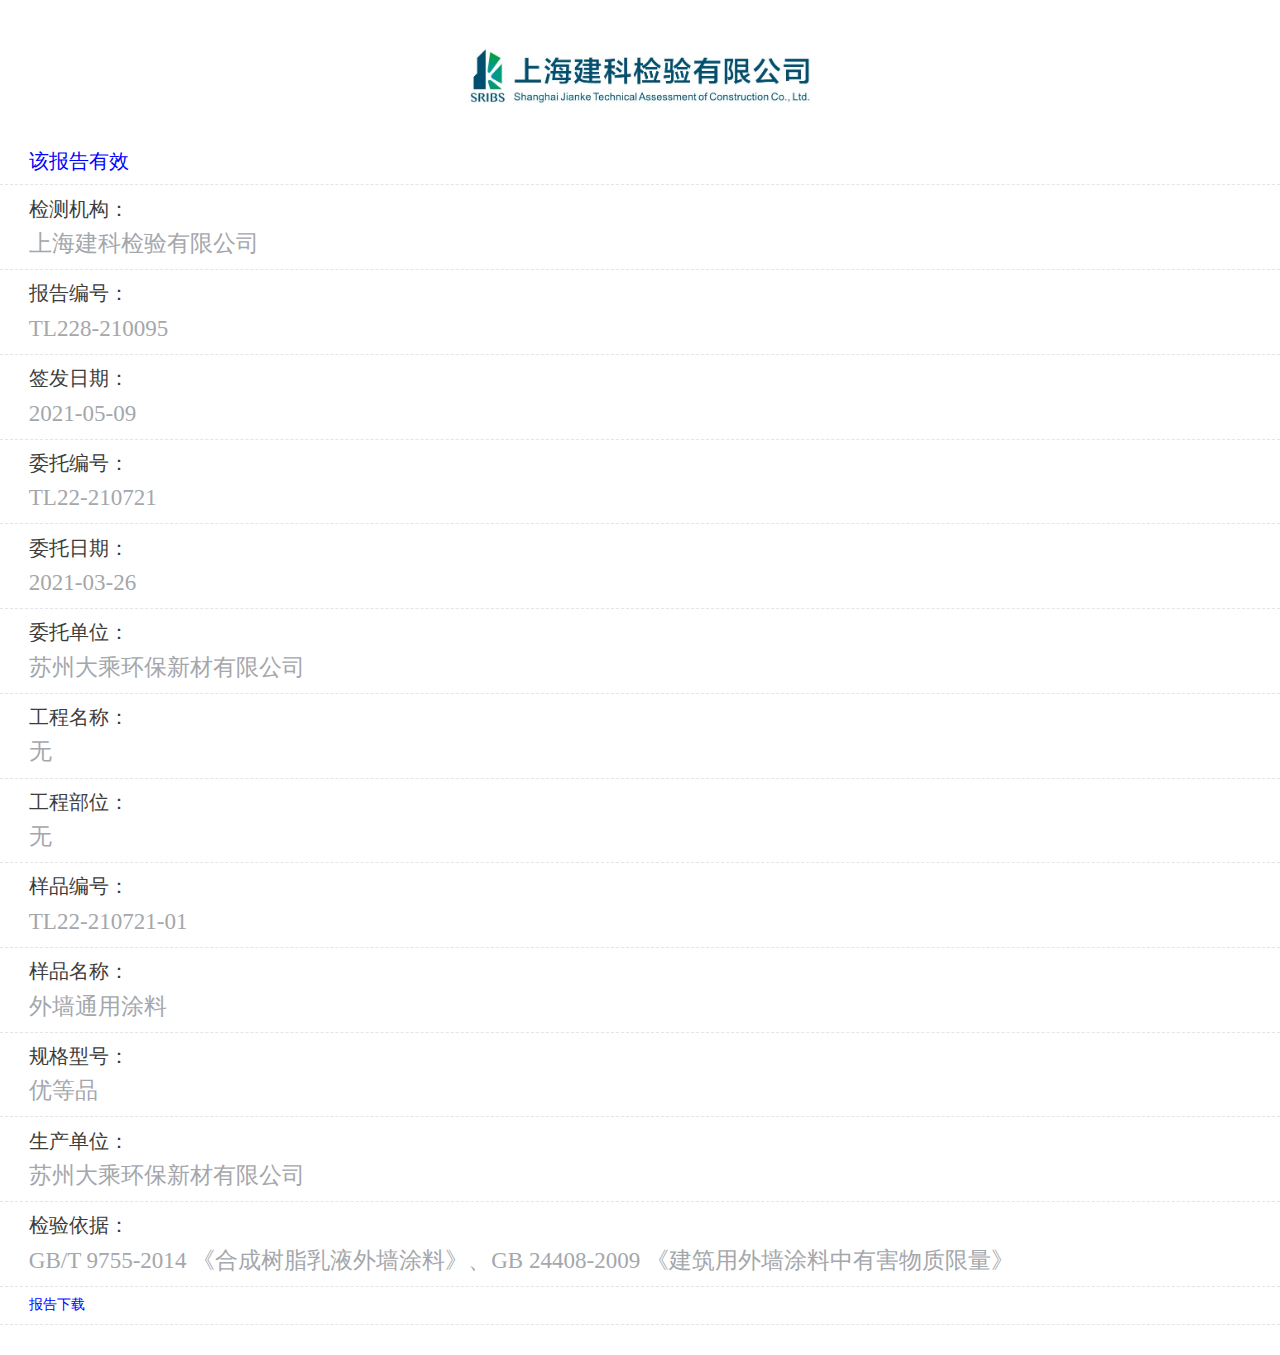
==== commit dad21e96: "修改pdf及文件名" ====
--- a/Wechat/TL228-200095/index.html
+++ b/Wechat/TL228-200095/index.html
@@ -8613,7 +8613,7 @@
                 </li>
                 <li>
                     <h2>报告编号：</h2>
-                    <p id="txt_testingReportNo">TL228-200095</p>
+                    <p id="txt_testingReportNo">TL228-210095</p>
                 </li>
                 <li>
                     <h2>签发日期：</h2>
@@ -8621,7 +8621,7 @@
                 </li>
                 <li>
                     <h2>委托编号：</h2>
-                    <p id="txt_testingOrderNo">TL22-200721</p>
+                    <p id="txt_testingOrderNo">TL22-210721</p>
                 </li>
                 <li>
                     <h2>委托日期：</h2>
@@ -8641,7 +8641,7 @@
                 </li>
                 <li>
                     <h2>样品编号：</h2>
-                    <p id="txt_sampleNo">TL22-200721-01</p>
+                    <p id="txt_sampleNo">TL22-210721-01</p>
                 </li>
                 <li>
                     <h2>样品名称：</h2>
@@ -8661,7 +8661,7 @@
                     </p>
                 </li>
                 <li>
-                    <a href="javascript:void(0);" style="color:blue;">报告下载</a>
+                    <a href="./TL228-210095.pdf" download="TL228-210095.pdf" style="color:blue;">报告下载</a>
                 </li>
             </ul>
         </div>
